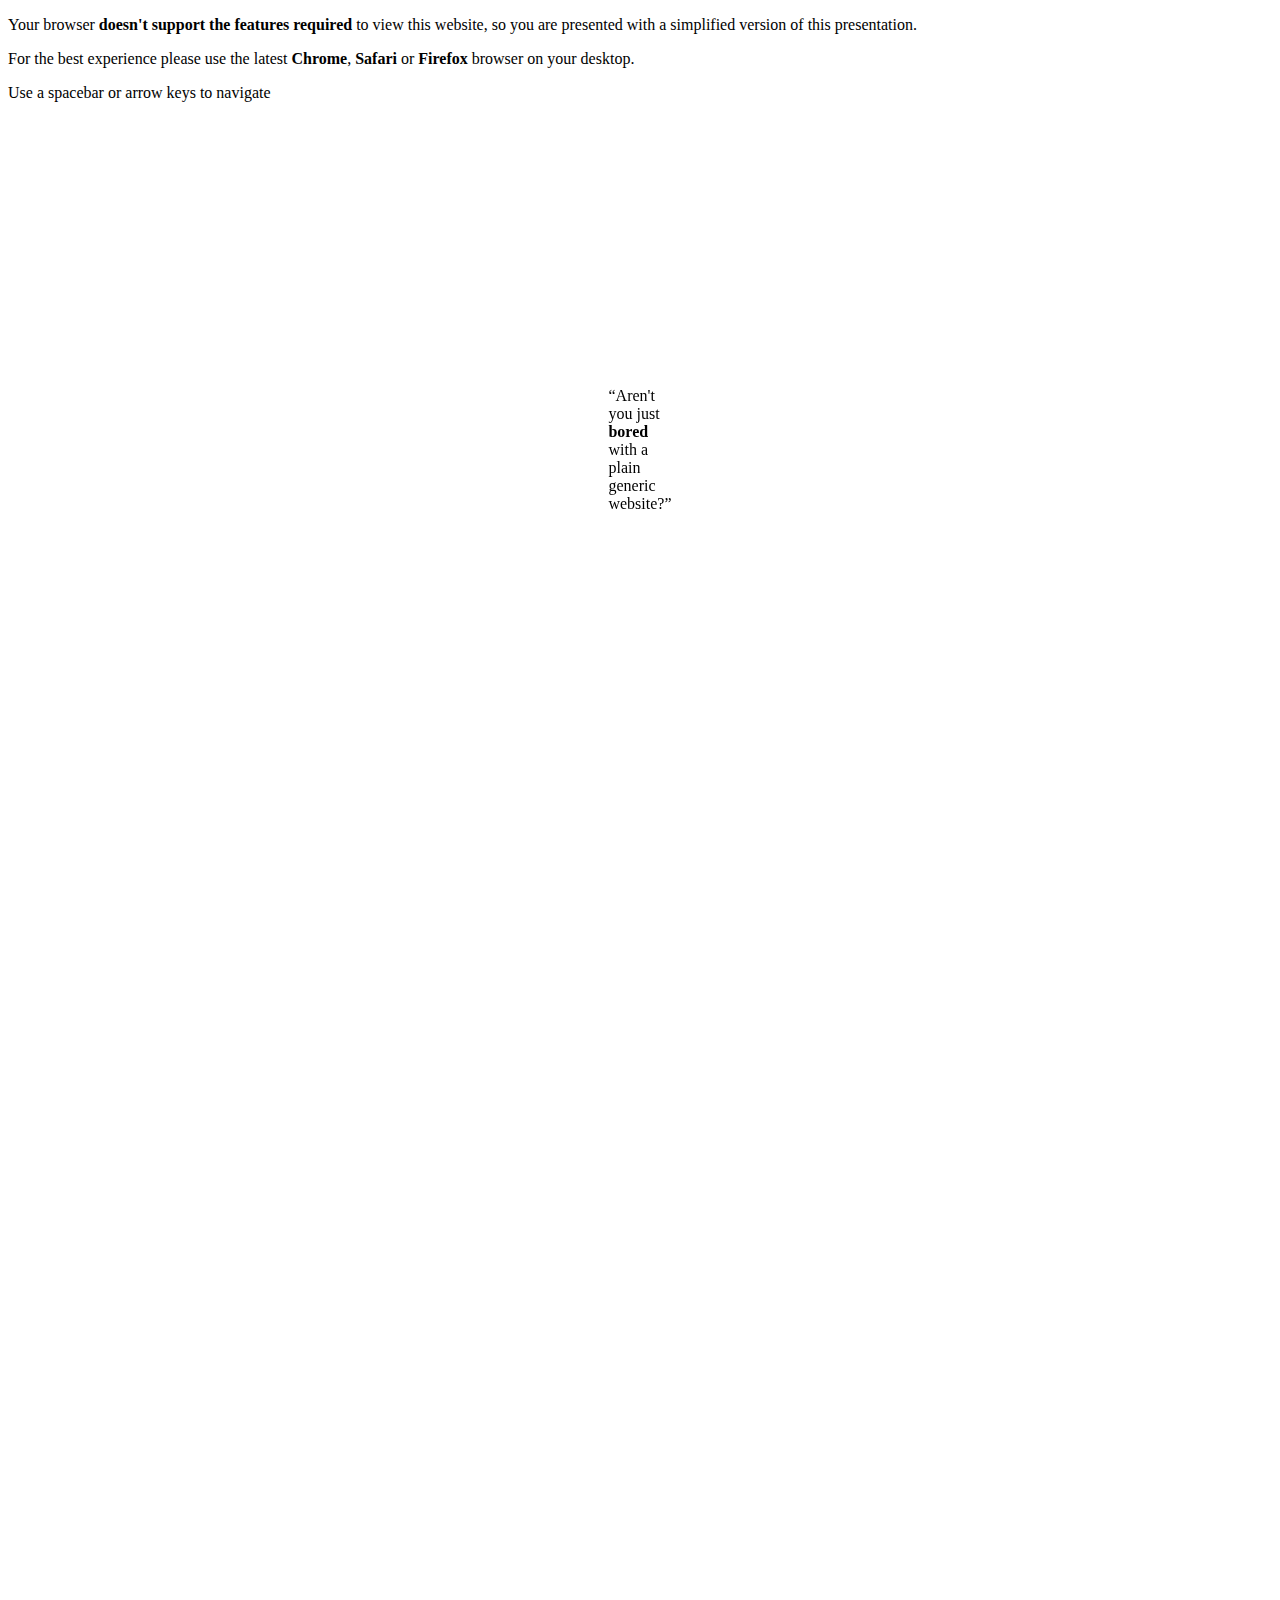
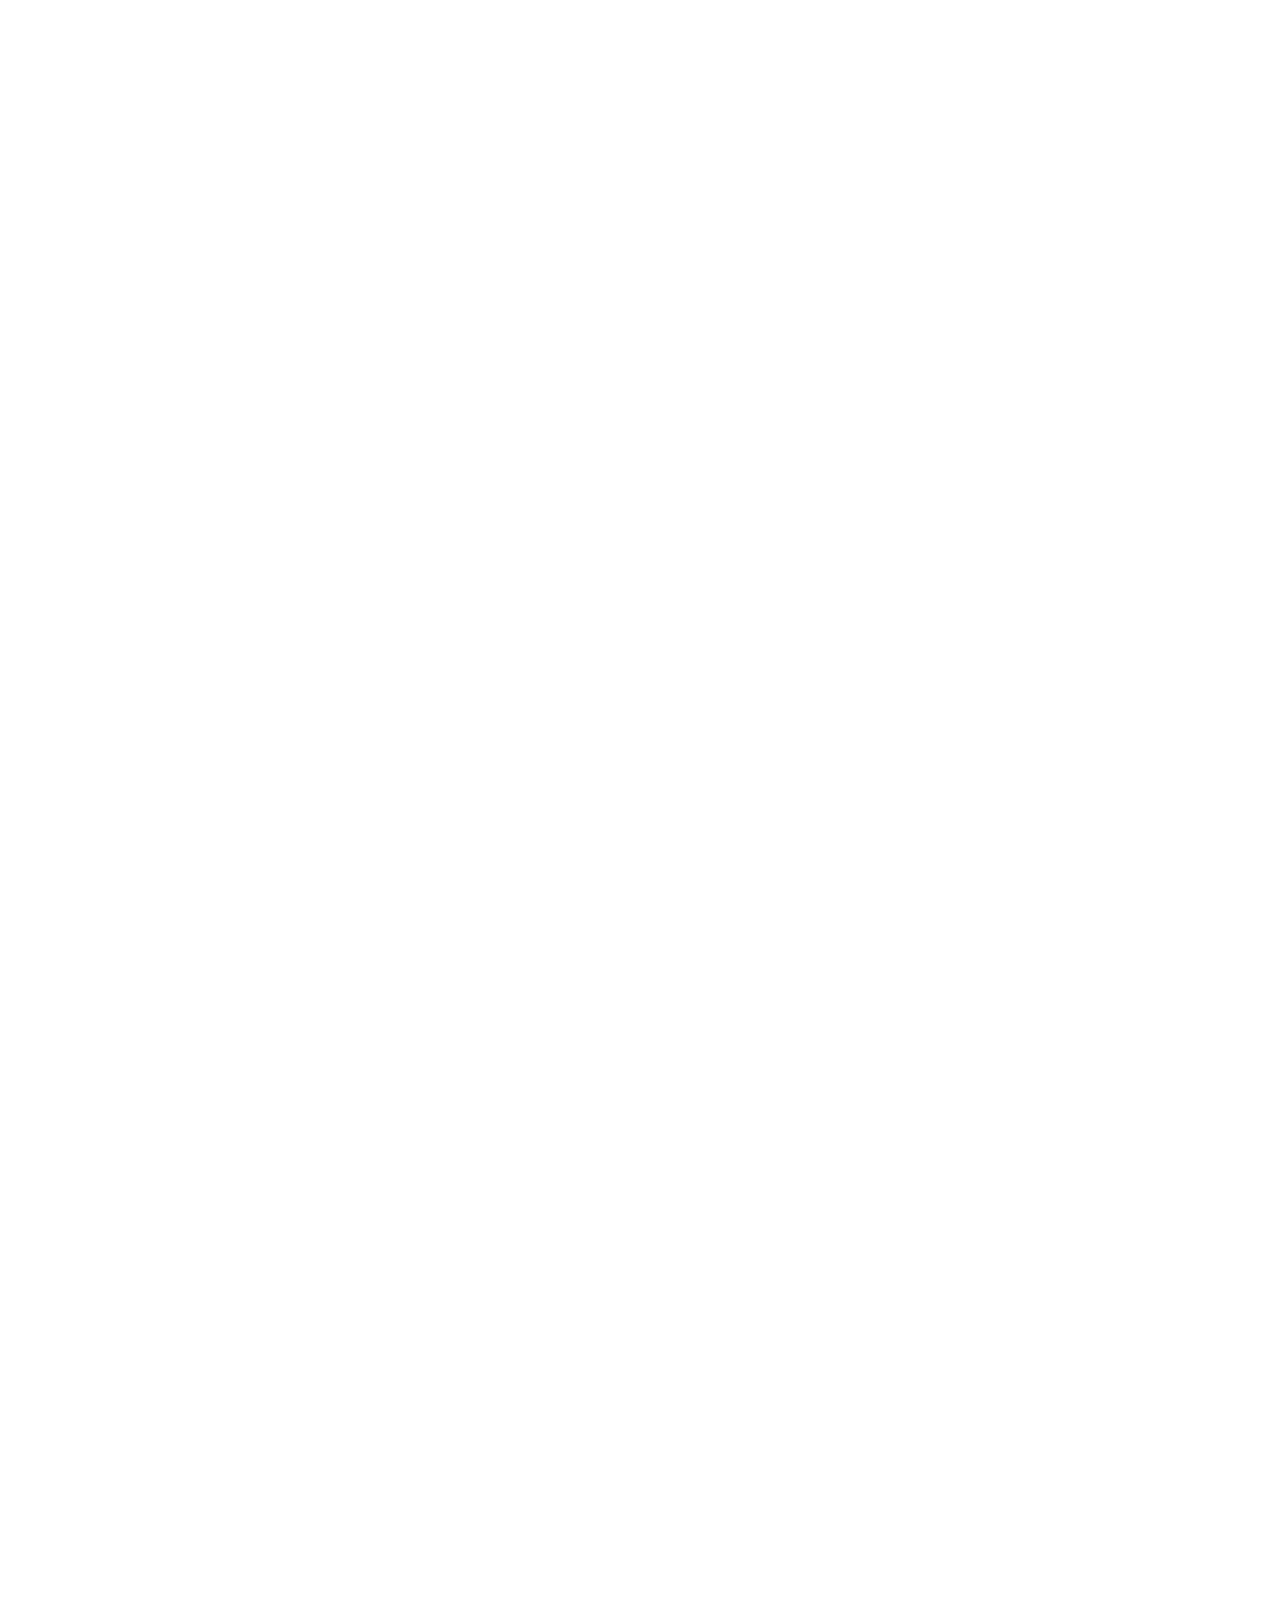
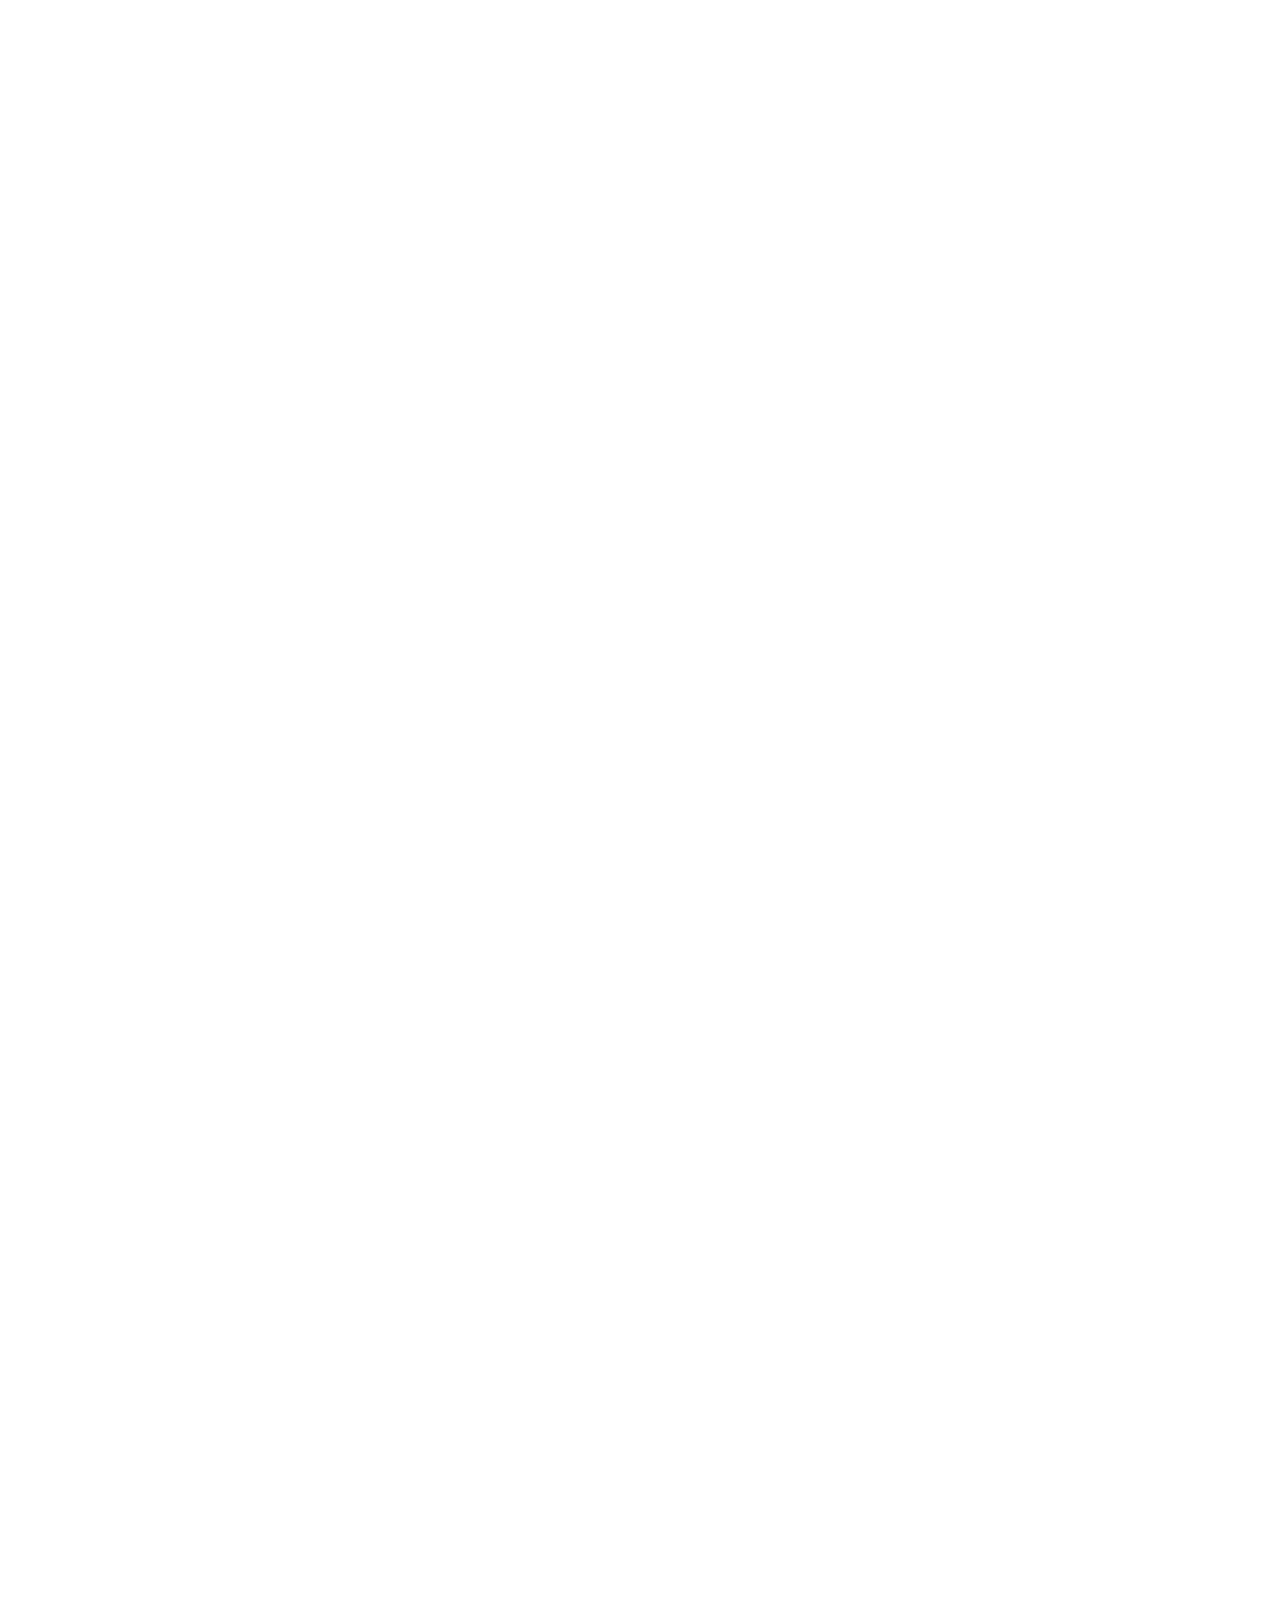
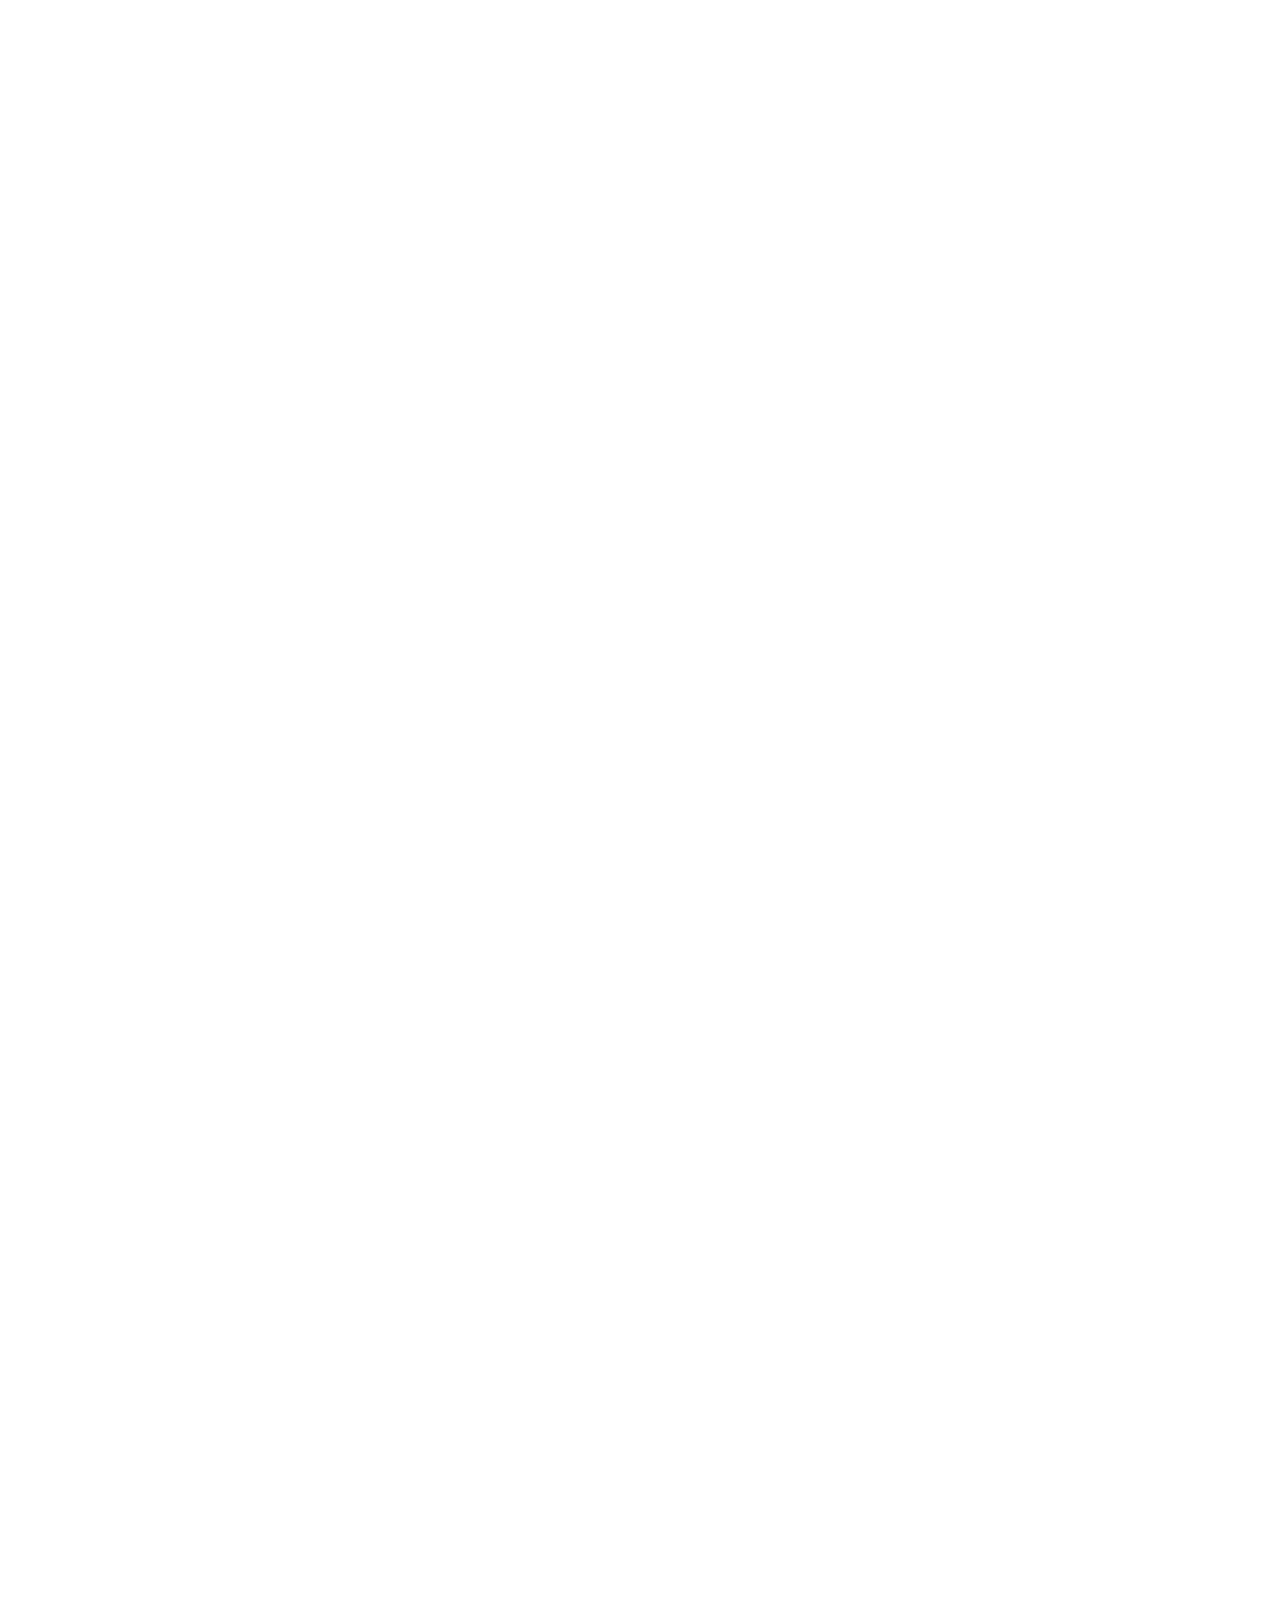
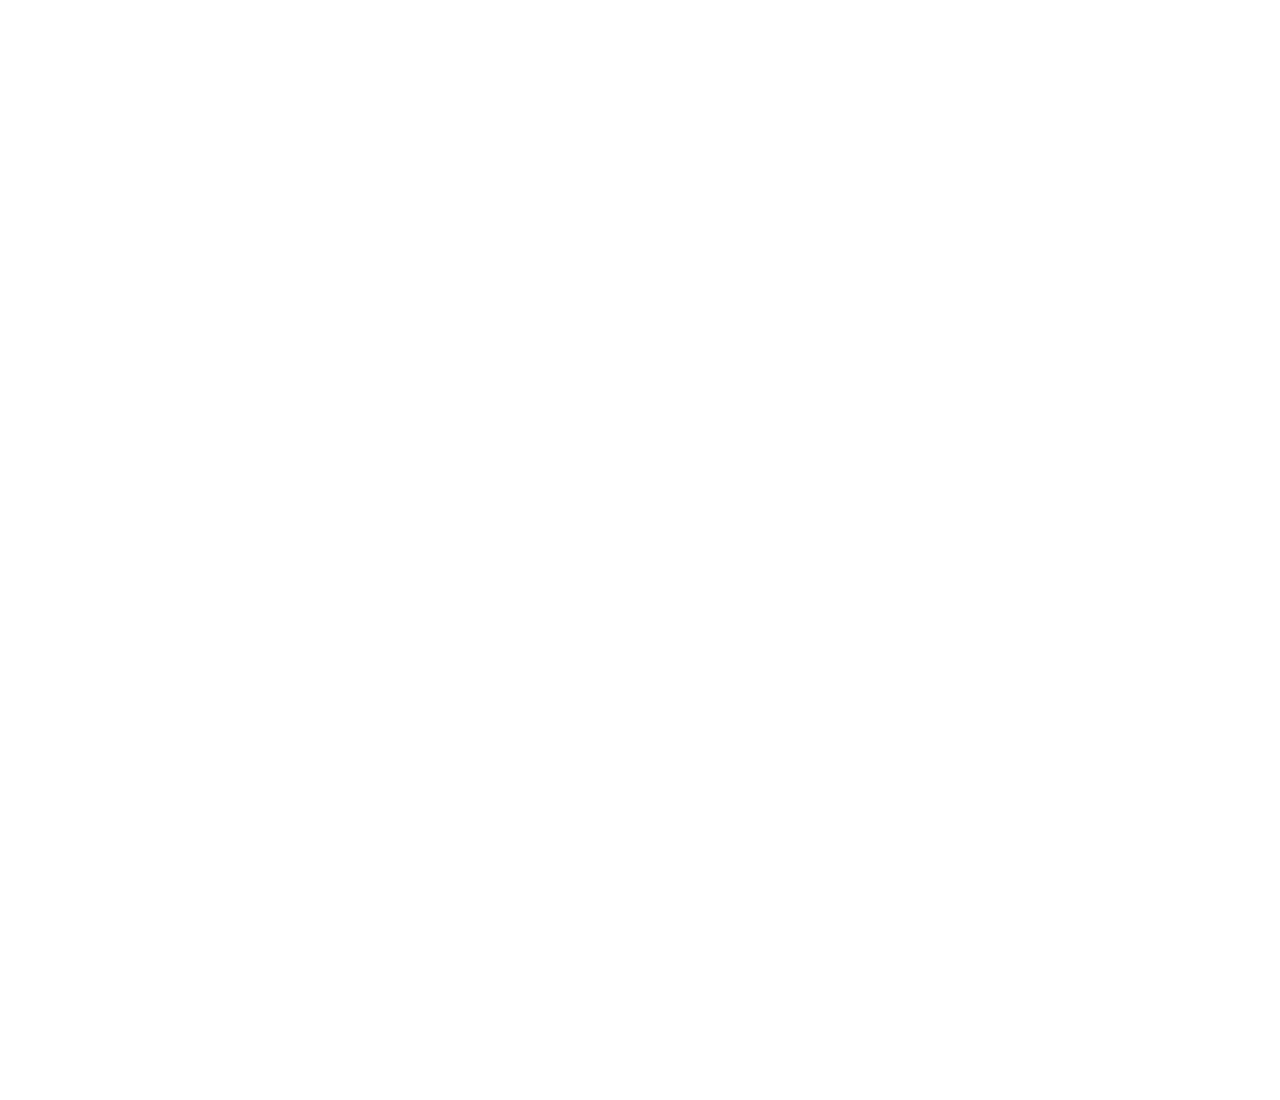
==== index.html @ 138fc19c "Sadly does not work on android." ====
<!doctype html>
<html lang="en">
<head>
    <meta charset="utf-8" />
    <meta name="viewport" content="width=1024" />
    <meta name="apple-mobile-web-app-capable" content="yes" />
    <title>Jason Nathan | Web Developer, Open Source Enthusiast</title>

    <meta name="description" content="I build websites. View this site on your desktop" />
    <meta name="author" content="Jason Nathan" />

    <link href="http://fonts.googleapis.com/css?family=Open+Sans:regular,semibold,italic,italicsemibold|PT+Sans:400,700,400italic,700italic|PT+Serif:400,700,400italic,700italic" rel="stylesheet" />

    <!--

        Impress.js doesn't depend on any external stylesheet. Script adds all styles it needs for
        presentation to work.

        This style below contains styles only for demo presentation. Browse it to see how impress.js
        classes are used to style presentation steps, or how to apply fallback styles, but I don't want
        you to use them directly in your presentation.

        Be creative, build your own. We don't really want all impress.js presentations to look the same,
        do we?

        When creating your own presentation get rid of this file. Start from scratch, it's fun!

    -->
    <link href="css/style.css" rel="stylesheet" />

    <!--<link rel="shortcut icon" href="favicon.png" />-->
    <!--<link rel="apple-touch-icon" href="apple-touch-icon.png" />-->
</head>

<!--

    Body element is used by impress.js to set some useful class names, that will allow you to detect
    the support and state of the presentation in CSS or other scripts.

    First very useful class name is `impress-not-supported`. This class means, that browser doesn't
    support features required by impress.js, so you should apply some fallback styles in your CSS.
    It's not necessary to add it manually on this element. If the script detects that browser is not
    good enough it will add this class, but keeping it in HTML means that users without JavaScript
    will also get fallback styles.

    When impress.js script detects that browser supports all required features, this class name will
    be removed.

    The class name on body element also depends on currently active presentation step. More details about
    it can be found later, when `hint` element is being described.

-->
<body class="impress-not-supported">

<!--
    For example this fallback message is only visible when there is `impress-not-supported` class on body.
-->
<div class="fallback-message">
    <p>Your browser <b>doesn't support the features required</b> to view this website, so you are presented with a simplified version of this presentation.</p>
    <p>For the best experience please use the latest <b>Chrome</b>, <b>Safari</b> or <b>Firefox</b> browser on your desktop.</p>
</div>

<!--

    Now that's the core element used by impress.js.

    That's the wrapper for your presentation steps. In this element all the impress.js magic happens.
    It doesn't have to be a `<div>`. Only `id` is important here as that's how the script find it.

    You probably won't need it now, but there are some configuration options that can be set on this element.

    To change the duration of the transition between slides use `data-transition-duration="2000"` giving it
    a number of ms. It defaults to 1000 (1s).

    You can also control the perspective with `data-perspective="500"` giving it a number of pixels.
    It defaults to 1000. You can set it to 0 if you don't want any 3D effects.
    If you are willing to change this value make sure you understand how CSS perspective works:
    https://developer.mozilla.org/en/CSS/perspective

    But as I said, you won't need it for now, so don't worry - there are some simple but interesing things
    right around the corner of this tag ;)

-->
<div id="impress">

    <!--

        Here is where interesting thing start to happen.

        Each step of the presentation should be an element inside the `#impress` with a class name
        of `step`. These step elements are positioned, rotated and scaled by impress.js, and
        the 'camera' shows them on each step of the presentation.

        Positioning information is passed through data attributes.

        In the example below we only specify x and y position of the step element with `data-x="-1000"`
        and `data-y="-1500` attributes. This means that **the center** of the element (yes, the center)
        will be positioned in point x = -1000px and y = -1500px of the presentation 'canvas'.

        It will not be rotated or scaled.

    -->
    <div id="intro" class="step slide" data-x="-1000" data-y="-1500">
        <q>Aren't you just <b>bored</b> with a plain generic website?</q>
    </div>

    <!--

        The `id` attribute of the step element is used to identify it in the URL, but it's optional.
        If it is not defined, it will get a default value of `step-N` where N is a number of slide.

        So in the example below it'll be `step-2`.

        The hash part of the url when this step is active will be `#/step-2`.

        You can also use `#step-2` in a link, to point directly to this particular step.

        Please note, that while `#/step-2` (with slash) would also work in a link it's not recommended.
        Using classic `id`-based links like `#step-2` makes these links usable also in fallback mode.

    -->
    <div id="exciting" class="step slide" data-x="0" data-y="-1500">
        <q>Maybe you're just looking for something a little more <strong><em style="color:skyblue">exciting</em></strong> to showcase your product or service.</q>
    </div>

    <div id="attention" class="step slide" data-x="1000" data-y="-1500">
        <q>Maybe you are just looking for someone who <strong>listens</strong> and <strong>pays attention</strong> to your <strong><em style="color:skyblue">needs</em></strong></q>
    </div>

    <!--

        This is an example of step element being scaled.

        Again, we use a `data-` attribute, this time it's `data-scale="4"`, so it means that this
        element will be 4 times larger than the others.
        From presentation and transitions point of view it means, that it will have to be scaled
        down (4 times) to make it back to its correct size.

    -->
    <div id="title" class="step" data-x="0" data-y="0" data-scale="3">
        <span class="try" style="color:#444">...your search might be over</span>
        <h1>I am</h1>
        <span class="footnote" style="color:#444">a freelance Web Developer / System Administrator.</span>
    </div>

    <!--

        This element introduces rotation.

        Notation shouldn't be a surprise. We use `data-rotate="90"` attribute, meaning that this
        element should be rotated by 90 degrees clockwise.

    -->
    <div id="i-create-websites" class="step" data-x="850" data-y="3000" data-rotate="90" data-scale="5">
        <p>I create <strong>websites</strong>; <br/>
        from small <a href="http://royedelstein.com" target="_blank">personal</a> sites<br/>
        to huge <strong>social network</strong> styled sites.</p>
    </div>

    <div id="big-ideas" class="step" data-x="3500" data-y="2100" data-rotate="180" data-scale="6">
        <p>I turn your <b>BIG</b> <span class="thoughts">ideas</span>...</p>
    </div>

    <!--

        And now it gets really exciting! We move into third dimension!

        Along with `data-x` and `data-y`, you can define the position on third (Z) axis, with
        `data-z`. In the example below we use `data-z="-3000"` meaning that element should be
        positioned far away from us (by 3000px).

    -->
    <div id="tiny-sites" class="step" data-x="2825" data-y="2325" data-z="-3000" data-rotate="300" data-scale="1">
        <p>...into <b>beautiful</b> responsive pages.</p>
    </div>

    <!--

        This step here doesn't introduce anything new when it comes to data attributes, but you
        should notice in the demo that some words of this text are being animated.
        It's a very basic CSS transition that is applied to the elements when this step element is
        reached.

        At the very beginning of the presentation all step elements are given the class of `future`.
        It means that they haven't been visited yet.

        When the presentation moves to given step `future` is changed to `present` class name.
        That's how animation on this step works - text moves when the step has `present` class.

        Finally when the step is left the `present` class is removed from the element and `past`
        class is added.

        So basically every step element has one of three classes: `future`, `present` and `past`.
        Only one current step has the `present` class.

    -->
    <div id="planning" class="step" data-x="3500" data-y="-850" data-rotate="270" data-scale="6">
        <p>From <em>sketchbook</em> to your <em>browser</em>.</p>

    </div>

    <div id="imagination" class="step" data-x="6700" data-y="-300" data-scale="6">
        <p>Limited only by your <b class="imagination">imagination</b>.</p>
    </div>

    <div id="contact" class="step" data-x="6300" data-y="5000" data-rotate="20" data-scale="4">
        <q>Contact</q>
        <p>Mobile:<a href="tel:+6590220964">+65 90220964</a></p>
        <q>Email:<a href="mailto:jjnathanjr+jasonnathan@gmail.com">jjnathanjr@gmail.com</a></p>
        <p>Skype:<a href="www.skype.com">jason.nathan</a></p>
        <p>Facebook:<a href="www.twitter.com/jason_nathan">jason.nathan</a></p>
        <p>Twitter:<a href="www.facebook.com/jason.nathan">jason_nathan</a></p>
        <small style="font-size:.7em;color:#666">Thanks for watching :) Jason Nathan</small>
    </div>
</div>
<style type="text/css">
    p, span, q, small {text-shadow:1px 1px 2px #fff;}
</style>
<!--

    Hint is not related to impress.js in any way.

    But it can show you how to use impress.js features in creative way.

    When the presentation step is shown (selected) its element gets the class of "active" and the body element
    gets the class based on active step id `impress-on-ID` (where ID is the step's id)... It may not be
    so clear because of all these "ids" in previous sentence, so for example when the first step (the one with
    the id of `bored`) is active, body element gets a class of `impress-on-bored`.

    This class is used by this hint below. Check CSS file to see how it's shown with delayed CSS animation when
    the first step of presentation is visible for a couple of seconds.

    ...

    And when it comes to this piece of JavaScript below ... kids, don't do this at home ;)
    It's just a quick and dirty workaround to get different hint text for touch devices.
    In a real world it should be at least placed in separate JS file ... and the touch content should be
    probably just hidden somewhere in HTML - not hard-coded in the script.

    Just sayin' ;)

-->
<div class="hint">
    <p>Use a spacebar or arrow keys to navigate</p>
</div>
<script>
if ("ontouchstart" in document.documentElement) {
    document.querySelector(".hint").innerHTML = "<p>Tap on the left or right to navigate</p>";
}
</script>

<!--

    Last, but not least.

    To make all described above really work, you need to include impress.js in the page.
    I strongly encourage to minify it first.

    In here I just include full source of the script to make it more readable.

    You also need to call a `impress().init()` function to initialize impress.js presentation.
    And you should do it in the end of your document. Not only because it's a good practice, but also
    because it should be done when the whole document is ready.
    Of course you can wrap it in any kind of "DOM ready" event, but I was too lazy to do so ;)

-->
<script src="js/impress.js"></script>
<script>impress().init();</script>

<!--

    The `impress()` function also gives you access to the API that controls the presentation.

    Just store the result of the call:

        var api = impress();

    and you will get three functions you can call:

        `api.init()` - initializes the presentation,
        `api.next()` - moves to next step of the presentation,
        `api.prev()` - moves to previous step of the presentation,
        `api.goto( idx | id | element, [duration] )` - moves the presentation to the step given by its index number
                id or the DOM element; second parameter can be used to define duration of the transition in ms,
                but it's optional - if not provided default transition duration for the presentation will be used.

    You can also simply call `impress()` again to get the API, so `impress().next()` is also allowed.
    Don't worry, it wont initialize the presentation again.

    For some example uses of this API check the last part of the source of impress.js where the API
    is used in event handlers.

-->

</body>
</html>

<!--

    Now you know more or less everything you need to build your first impress.js presentation, but before
    you start...

    Oh, you've already cloned the code from GitHub?

    You have it open in text editor?

    Stop right there!

    That's not how you create awesome presentations. This is only a code. Implementation of the idea that
    first needs to grow in your mind.

    So if you want to build great presentation take a pencil and piece of paper. And turn off the computer.

    Sketch, draw and write. Brainstorm your ideas on a paper. Try to build a mind-map of what you'd like
    to present. It will get you closer and closer to the layout you'll build later with impress.js.

    Get back to the code only when you have your presentation ready on a paper. It doesn't make sense to do
    it earlier, because you'll only waste your time fighting with positioning of useless points.

    If you think I'm crazy, please put your hands on a book called "Presentation Zen". It's all about
    creating awesome and engaging presentations.

    Think about it. 'Cause impress.js may not help you, if you have nothing interesting to say.

-->

<!--

    Are you still reading this?

    For real?

    I'm impressed! Feel free to let me know that you got that far (I'm @bartaz on Twitter), 'cause I'd like
    to congratulate you personally :)

    But you don't have to do it now. Take my advice and take some time off. Make yourself a cup of coffee, tea,
    or anything you like to drink. And raise a glass for me ;)

    Cheers!

-->
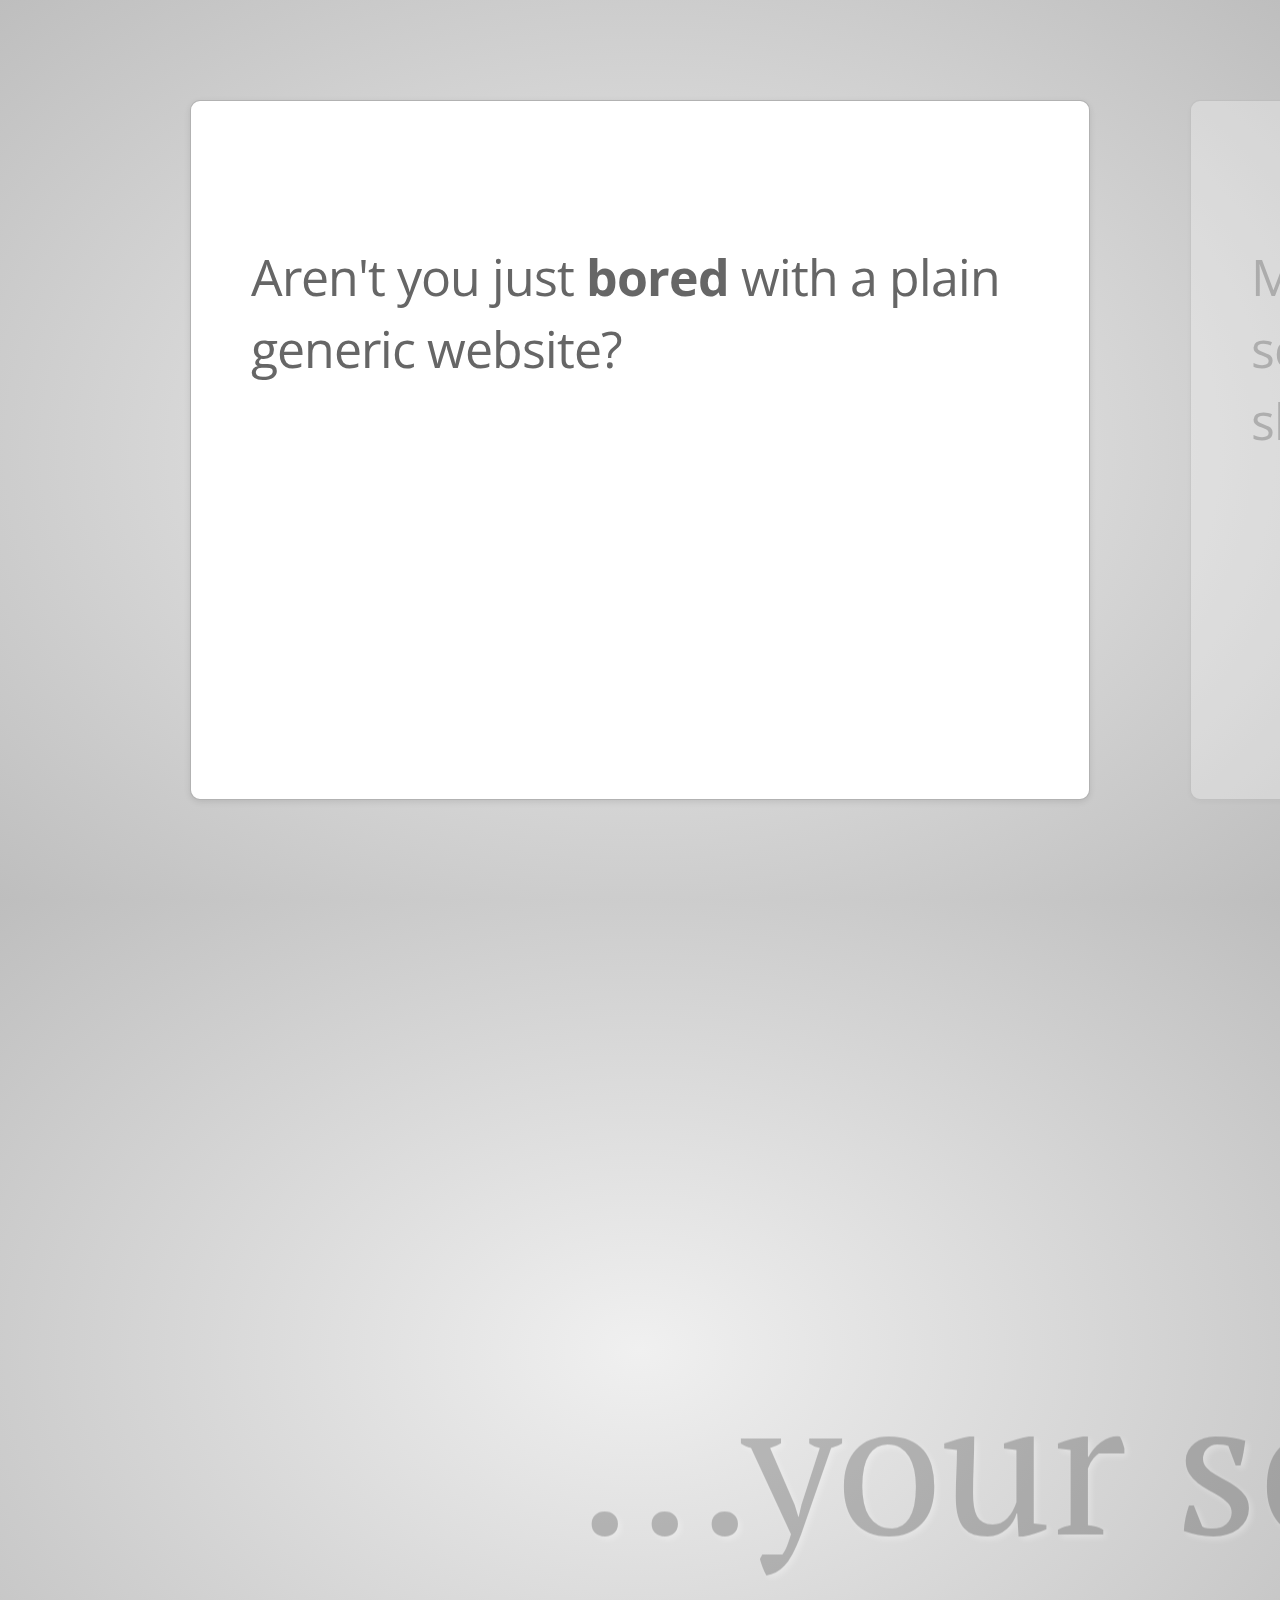
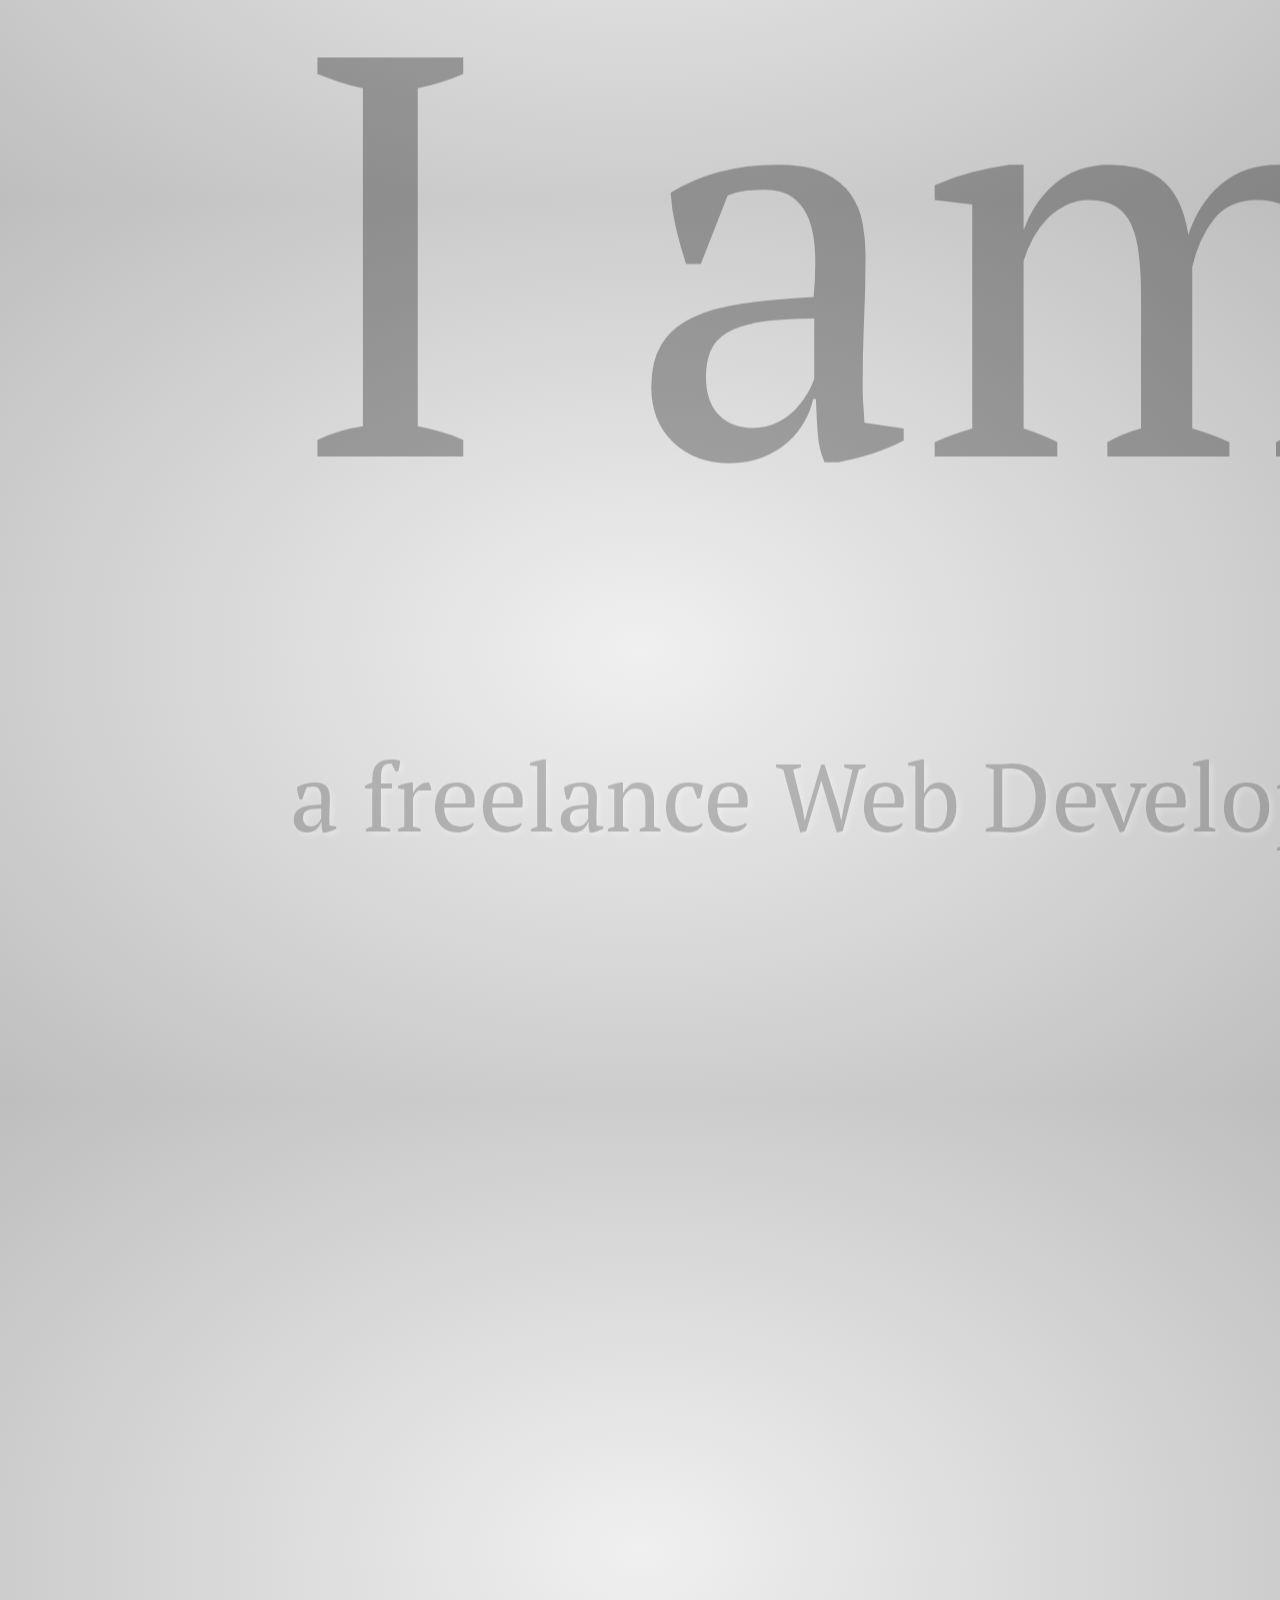
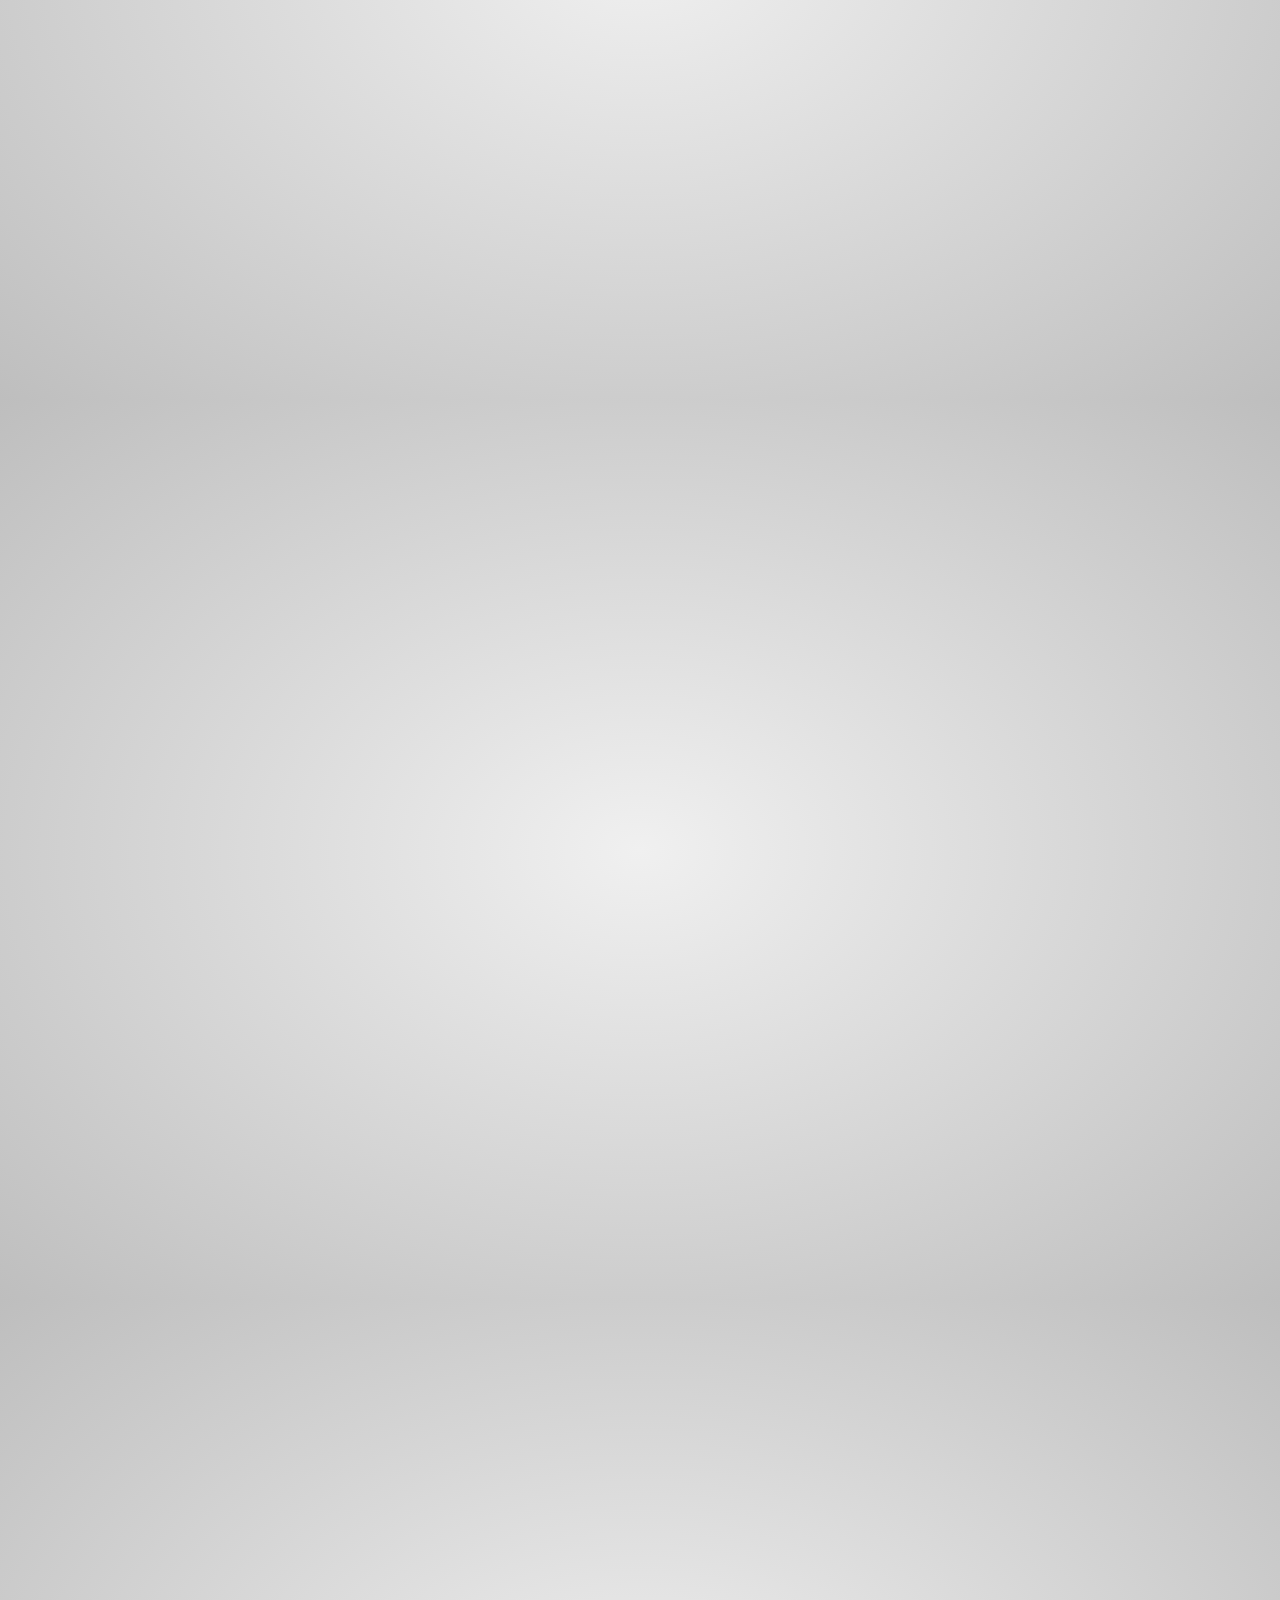
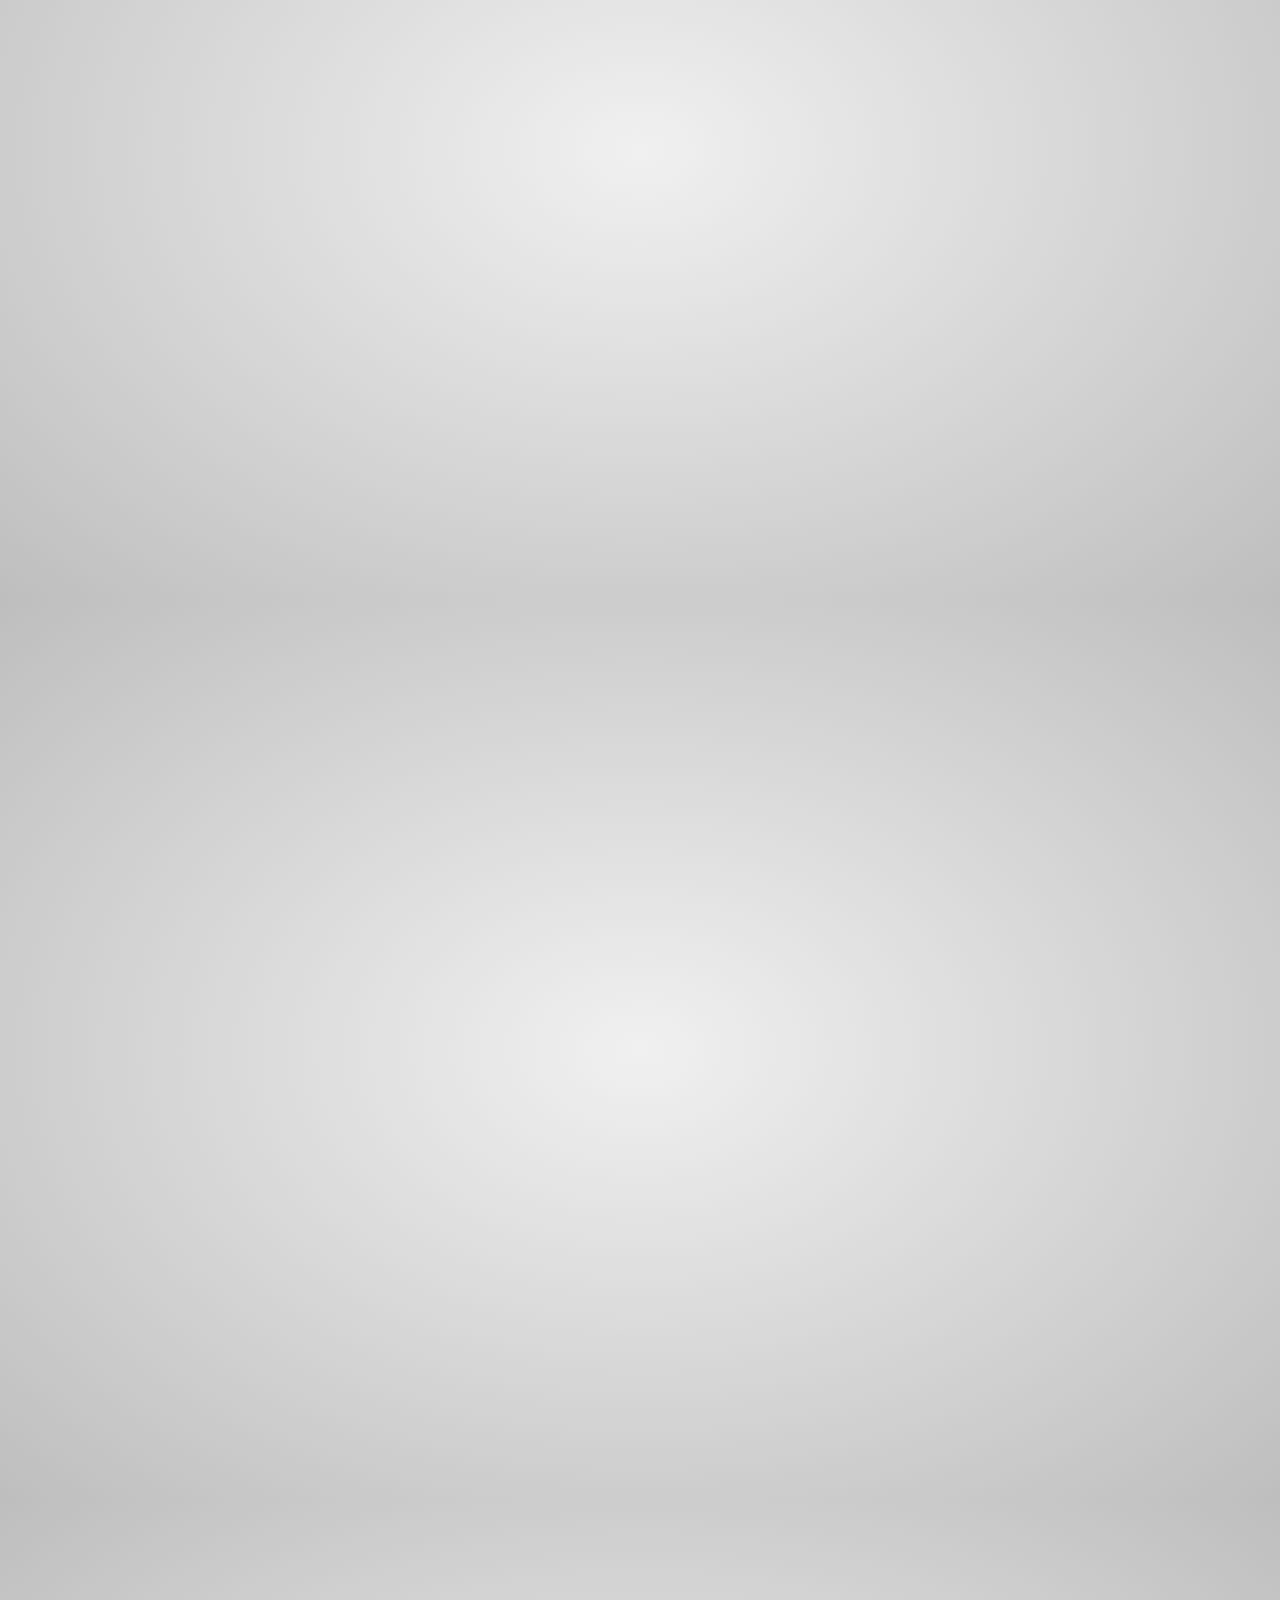
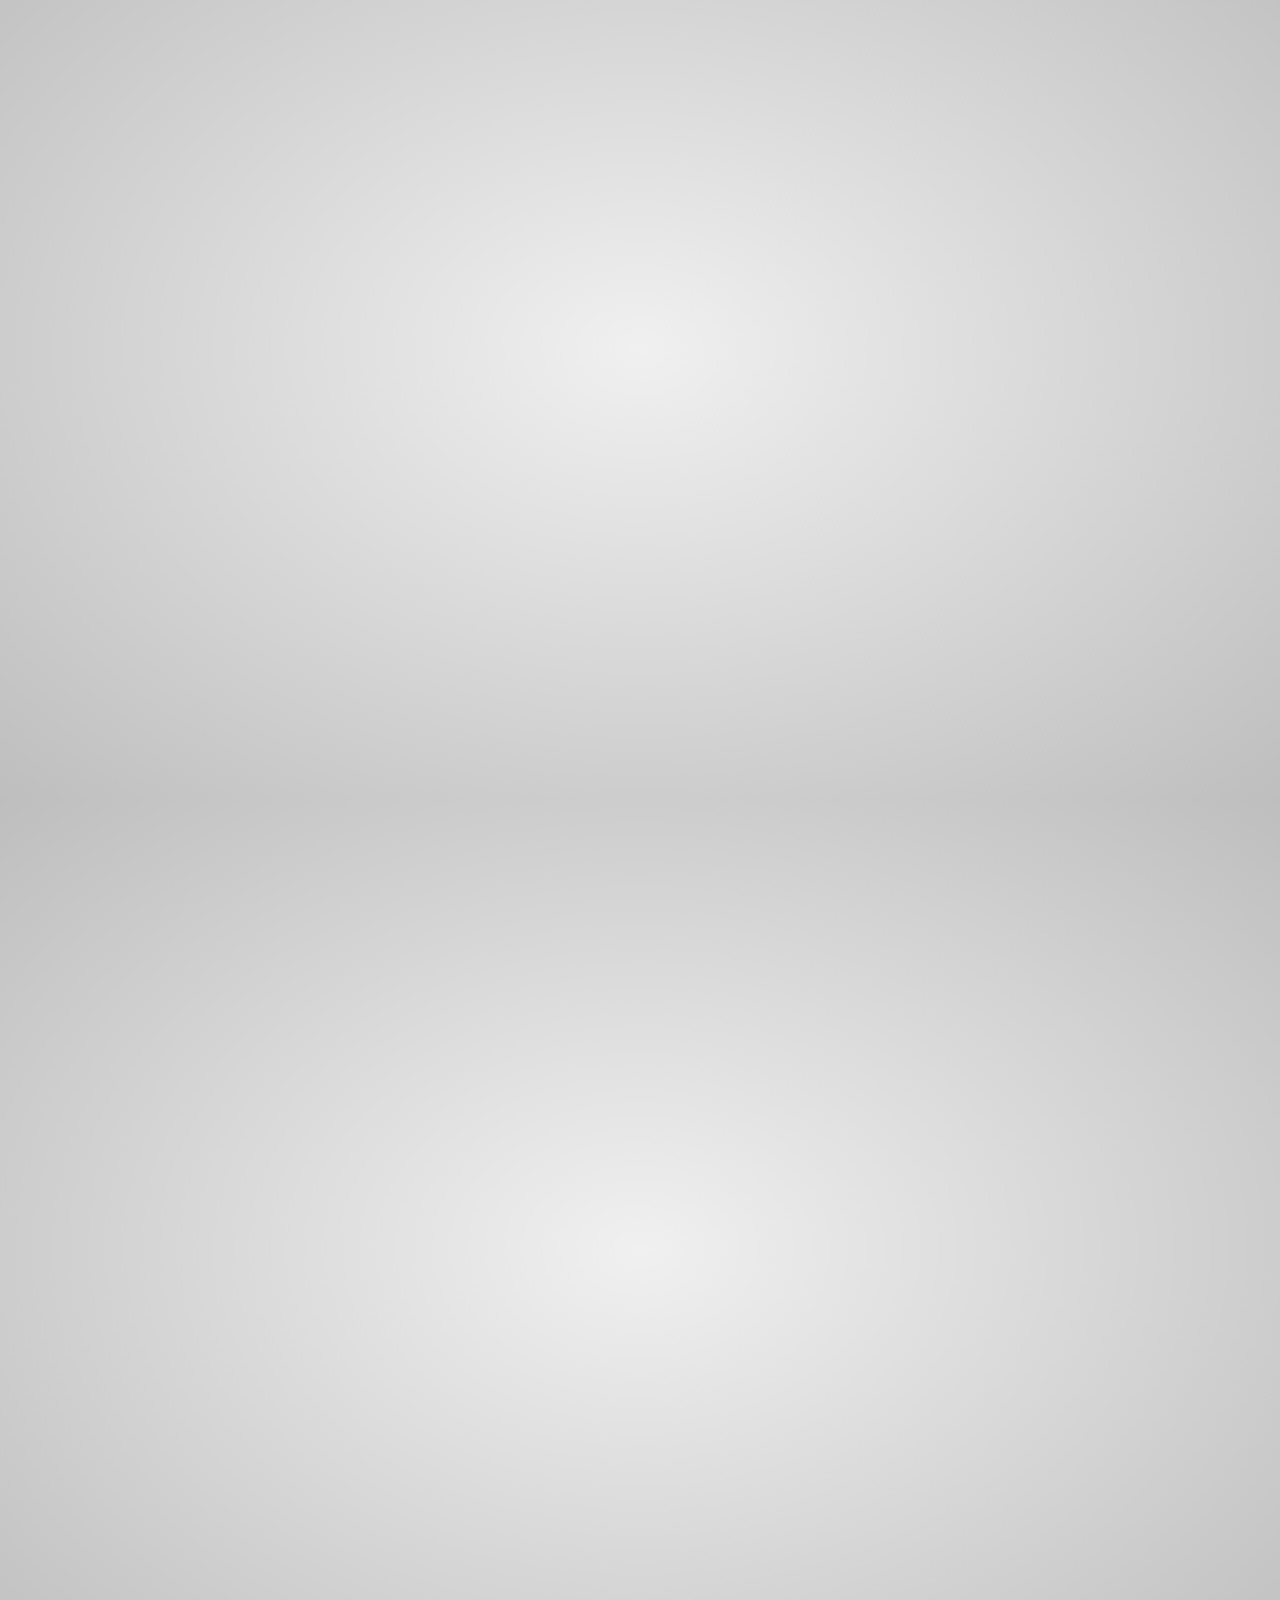
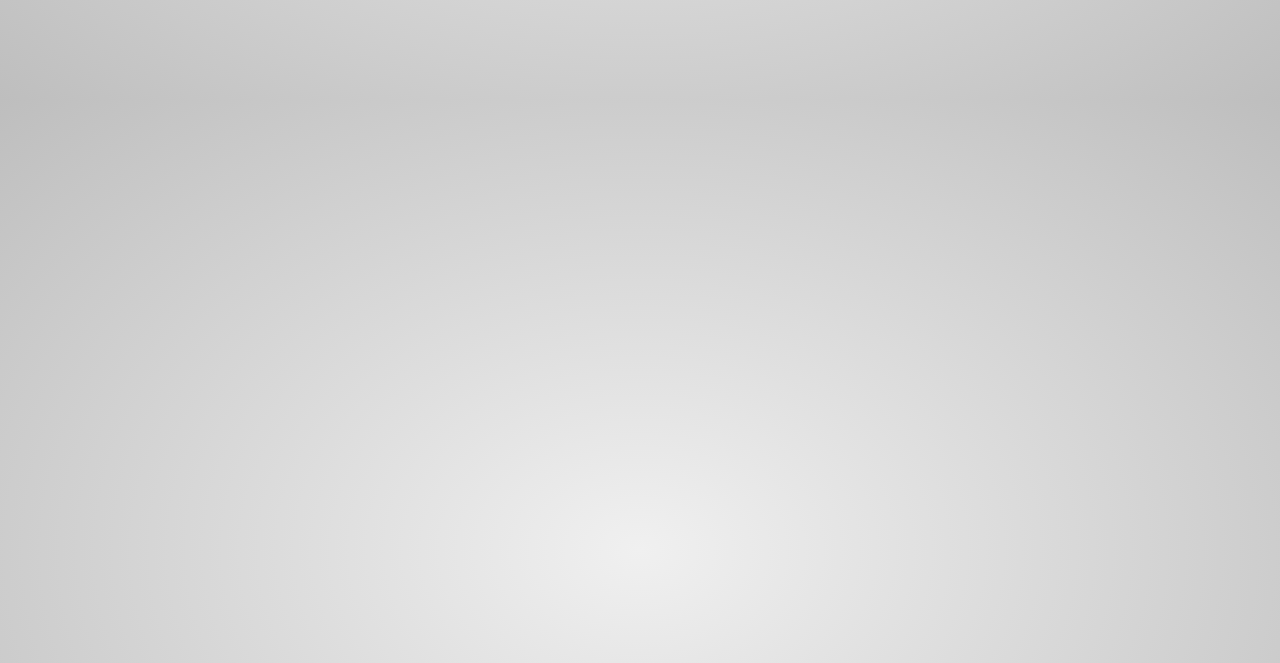
==== commit 49518042: "A few more changes and keywords" ====
--- a/index.html
+++ b/index.html
@@ -1,124 +1,35 @@
 <!doctype html>
 <html lang="en">
 <head>
-    <meta charset="utf-8" />
+    <meta http-equiv="content-type" content="text/html;charset=utf-8">
     <meta name="viewport" content="width=1024" />
     <meta name="apple-mobile-web-app-capable" content="yes" />
-    <title>Jason Nathan | Web Developer, Open Source Enthusiast</title>
+    <title>Jason Nathan | Web Developer, Open Source Enthusiast, Singapore</title>
 
-    <meta name="description" content="I build websites. View this site on your desktop" />
+    <meta name="description" content="I build websites. View this site on your desktop. I write PHP, HTML, CSS, JavaScript & half a dozen other languages" />
     <meta name="author" content="Jason Nathan" />
 
     <link href="http://fonts.googleapis.com/css?family=Open+Sans:regular,semibold,italic,italicsemibold|PT+Sans:400,700,400italic,700italic|PT+Serif:400,700,400italic,700italic" rel="stylesheet" />
-
-    <!--
-
-        Impress.js doesn't depend on any external stylesheet. Script adds all styles it needs for
-        presentation to work.
-
-        This style below contains styles only for demo presentation. Browse it to see how impress.js
-        classes are used to style presentation steps, or how to apply fallback styles, but I don't want
-        you to use them directly in your presentation.
-
-        Be creative, build your own. We don't really want all impress.js presentations to look the same,
-        do we?
-
-        When creating your own presentation get rid of this file. Start from scratch, it's fun!
-
-    -->
     <link href="css/style.css" rel="stylesheet" />
 
     <!--<link rel="shortcut icon" href="favicon.png" />-->
     <!--<link rel="apple-touch-icon" href="apple-touch-icon.png" />-->
 </head>
 
-<!--
-
-    Body element is used by impress.js to set some useful class names, that will allow you to detect
-    the support and state of the presentation in CSS or other scripts.
-
-    First very useful class name is `impress-not-supported`. This class means, that browser doesn't
-    support features required by impress.js, so you should apply some fallback styles in your CSS.
-    It's not necessary to add it manually on this element. If the script detects that browser is not
-    good enough it will add this class, but keeping it in HTML means that users without JavaScript
-    will also get fallback styles.
-
-    When impress.js script detects that browser supports all required features, this class name will
-    be removed.
-
-    The class name on body element also depends on currently active presentation step. More details about
-    it can be found later, when `hint` element is being described.
-
--->
 <body class="impress-not-supported">
 
-<!--
-    For example this fallback message is only visible when there is `impress-not-supported` class on body.
--->
 <div class="fallback-message">
-    <p>Your browser <b>doesn't support the features required</b> to view this website, so you are presented with a simplified version of this presentation.</p>
+    <p>Your browser <b>doesn't support the features required</b> to view this website properly, so you are presented with a simplified version of this presentation.</p>
     <p>For the best experience please use the latest <b>Chrome</b>, <b>Safari</b> or <b>Firefox</b> browser on your desktop.</p>
 </div>
 
-<!--
 
-    Now that's the core element used by impress.js.
-
-    That's the wrapper for your presentation steps. In this element all the impress.js magic happens.
-    It doesn't have to be a `<div>`. Only `id` is important here as that's how the script find it.
-
-    You probably won't need it now, but there are some configuration options that can be set on this element.
-
-    To change the duration of the transition between slides use `data-transition-duration="2000"` giving it
-    a number of ms. It defaults to 1000 (1s).
-
-    You can also control the perspective with `data-perspective="500"` giving it a number of pixels.
-    It defaults to 1000. You can set it to 0 if you don't want any 3D effects.
-    If you are willing to change this value make sure you understand how CSS perspective works:
-    https://developer.mozilla.org/en/CSS/perspective
-
-    But as I said, you won't need it for now, so don't worry - there are some simple but interesing things
-    right around the corner of this tag ;)
-
--->
 <div id="impress">
 
-    <!--
-
-        Here is where interesting thing start to happen.
-
-        Each step of the presentation should be an element inside the `#impress` with a class name
-        of `step`. These step elements are positioned, rotated and scaled by impress.js, and
-        the 'camera' shows them on each step of the presentation.
-
-        Positioning information is passed through data attributes.
-
-        In the example below we only specify x and y position of the step element with `data-x="-1000"`
-        and `data-y="-1500` attributes. This means that **the center** of the element (yes, the center)
-        will be positioned in point x = -1000px and y = -1500px of the presentation 'canvas'.
-
-        It will not be rotated or scaled.
-
-    -->
     <div id="intro" class="step slide" data-x="-1000" data-y="-1500">
         <q>Aren't you just <b>bored</b> with a plain generic website?</q>
     </div>
 
-    <!--
-
-        The `id` attribute of the step element is used to identify it in the URL, but it's optional.
-        If it is not defined, it will get a default value of `step-N` where N is a number of slide.
-
-        So in the example below it'll be `step-2`.
-
-        The hash part of the url when this step is active will be `#/step-2`.
-
-        You can also use `#step-2` in a link, to point directly to this particular step.
-
-        Please note, that while `#/step-2` (with slash) would also work in a link it's not recommended.
-        Using classic `id`-based links like `#step-2` makes these links usable also in fallback mode.
-
-    -->
     <div id="exciting" class="step slide" data-x="0" data-y="-1500">
         <q>Maybe you're just looking for something a little more <strong><em style="color:skyblue">exciting</em></strong> to showcase your product or service.</q>
     </div>
@@ -127,30 +38,12 @@
         <q>Maybe you are just looking for someone who <strong>listens</strong> and <strong>pays attention</strong> to your <strong><em style="color:skyblue">needs</em></strong></q>
     </div>
 
-    <!--
-
-        This is an example of step element being scaled.
-
-        Again, we use a `data-` attribute, this time it's `data-scale="4"`, so it means that this
-        element will be 4 times larger than the others.
-        From presentation and transitions point of view it means, that it will have to be scaled
-        down (4 times) to make it back to its correct size.
-
-    -->
     <div id="title" class="step" data-x="0" data-y="0" data-scale="3">
         <span class="try" style="color:#444">...your search might be over</span>
         <h1>I am</h1>
         <span class="footnote" style="color:#444">a freelance Web Developer / System Administrator.</span>
     </div>
 
-    <!--
-
-        This element introduces rotation.
-
-        Notation shouldn't be a surprise. We use `data-rotate="90"` attribute, meaning that this
-        element should be rotated by 90 degrees clockwise.
-
-    -->
     <div id="i-create-websites" class="step" data-x="850" data-y="3000" data-rotate="90" data-scale="5">
         <p>I create <strong>websites</strong>; <br/>
         from small <a href="http://royedelstein.com" target="_blank">personal</a> sites<br/>
@@ -161,39 +54,10 @@
         <p>I turn your <b>BIG</b> <span class="thoughts">ideas</span>...</p>
     </div>
 
-    <!--
-
-        And now it gets really exciting! We move into third dimension!
-
-        Along with `data-x` and `data-y`, you can define the position on third (Z) axis, with
-        `data-z`. In the example below we use `data-z="-3000"` meaning that element should be
-        positioned far away from us (by 3000px).
-
-    -->
     <div id="tiny-sites" class="step" data-x="2825" data-y="2325" data-z="-3000" data-rotate="300" data-scale="1">
         <p>...into <b>beautiful</b> responsive pages.</p>
     </div>
 
-    <!--
-
-        This step here doesn't introduce anything new when it comes to data attributes, but you
-        should notice in the demo that some words of this text are being animated.
-        It's a very basic CSS transition that is applied to the elements when this step element is
-        reached.
-
-        At the very beginning of the presentation all step elements are given the class of `future`.
-        It means that they haven't been visited yet.
-
-        When the presentation moves to given step `future` is changed to `present` class name.
-        That's how animation on this step works - text moves when the step has `present` class.
-
-        Finally when the step is left the `present` class is removed from the element and `past`
-        class is added.
-
-        So basically every step element has one of three classes: `future`, `present` and `past`.
-        Only one current step has the `present` class.
-
-    -->
     <div id="planning" class="step" data-x="3500" data-y="-850" data-rotate="270" data-scale="6">
         <p>From <em>sketchbook</em> to your <em>browser</em>.</p>
 
@@ -213,33 +77,6 @@
         <small style="font-size:.7em;color:#666">Thanks for watching :) Jason Nathan</small>
     </div>
 </div>
-<style type="text/css">
-    p, span, q, small {text-shadow:1px 1px 2px #fff;}
-</style>
-<!--
-
-    Hint is not related to impress.js in any way.
-
-    But it can show you how to use impress.js features in creative way.
-
-    When the presentation step is shown (selected) its element gets the class of "active" and the body element
-    gets the class based on active step id `impress-on-ID` (where ID is the step's id)... It may not be
-    so clear because of all these "ids" in previous sentence, so for example when the first step (the one with
-    the id of `bored`) is active, body element gets a class of `impress-on-bored`.
-
-    This class is used by this hint below. Check CSS file to see how it's shown with delayed CSS animation when
-    the first step of presentation is visible for a couple of seconds.
-
-    ...
-
-    And when it comes to this piece of JavaScript below ... kids, don't do this at home ;)
-    It's just a quick and dirty workaround to get different hint text for touch devices.
-    In a real world it should be at least placed in separate JS file ... and the touch content should be
-    probably just hidden somewhere in HTML - not hard-coded in the script.
-
-    Just sayin' ;)
-
--->
 <div class="hint">
     <p>Use a spacebar or arrow keys to navigate</p>
 </div>
@@ -249,93 +86,8 @@
 }
 </script>
 
-<!--
-
-    Last, but not least.
-
-    To make all described above really work, you need to include impress.js in the page.
-    I strongly encourage to minify it first.
-
-    In here I just include full source of the script to make it more readable.
-
-    You also need to call a `impress().init()` function to initialize impress.js presentation.
-    And you should do it in the end of your document. Not only because it's a good practice, but also
-    because it should be done when the whole document is ready.
-    Of course you can wrap it in any kind of "DOM ready" event, but I was too lazy to do so ;)
-
--->
 <script src="js/impress.js"></script>
 <script>impress().init();</script>
 
-<!--
-
-    The `impress()` function also gives you access to the API that controls the presentation.
-
-    Just store the result of the call:
-
-        var api = impress();
-
-    and you will get three functions you can call:
-
-        `api.init()` - initializes the presentation,
-        `api.next()` - moves to next step of the presentation,
-        `api.prev()` - moves to previous step of the presentation,
-        `api.goto( idx | id | element, [duration] )` - moves the presentation to the step given by its index number
-                id or the DOM element; second parameter can be used to define duration of the transition in ms,
-                but it's optional - if not provided default transition duration for the presentation will be used.
-
-    You can also simply call `impress()` again to get the API, so `impress().next()` is also allowed.
-    Don't worry, it wont initialize the presentation again.
-
-    For some example uses of this API check the last part of the source of impress.js where the API
-    is used in event handlers.
-
--->
-
 </body>
 </html>
-
-<!--
-
-    Now you know more or less everything you need to build your first impress.js presentation, but before
-    you start...
-
-    Oh, you've already cloned the code from GitHub?
-
-    You have it open in text editor?
-
-    Stop right there!
-
-    That's not how you create awesome presentations. This is only a code. Implementation of the idea that
-    first needs to grow in your mind.
-
-    So if you want to build great presentation take a pencil and piece of paper. And turn off the computer.
-
-    Sketch, draw and write. Brainstorm your ideas on a paper. Try to build a mind-map of what you'd like
-    to present. It will get you closer and closer to the layout you'll build later with impress.js.
-
-    Get back to the code only when you have your presentation ready on a paper. It doesn't make sense to do
-    it earlier, because you'll only waste your time fighting with positioning of useless points.
-
-    If you think I'm crazy, please put your hands on a book called "Presentation Zen". It's all about
-    creating awesome and engaging presentations.
-
-    Think about it. 'Cause impress.js may not help you, if you have nothing interesting to say.
-
--->
-
-<!--
-
-    Are you still reading this?
-
-    For real?
-
-    I'm impressed! Feel free to let me know that you got that far (I'm @bartaz on Twitter), 'cause I'd like
-    to congratulate you personally :)
-
-    But you don't have to do it now. Take my advice and take some time off. Make yourself a cup of coffee, tea,
-    or anything you like to drink. And raise a glass for me ;)
-
-    Cheers!
-
--->--- a/css/style.css
+++ b/css/style.css
@@ -0,0 +1,72 @@
+html, body, div, span, applet, object, iframe,
+h1, h2, h3, h4, h5, h6, p, blockquote, pre,
+a, abbr, acronym, address, big, cite, code,
+del, dfn, em, img, ins, kbd, q, s, samp,
+small, strike, strong, sub, sup, tt, var,
+b, u, i, center,
+dl, dt, dd, ol, ul, li,
+fieldset, form, label, legend,
+table, caption, tbody, tfoot, thead, tr, th, td,
+article, aside, canvas, details, embed,
+figure, figcaption, footer, header, hgroup,
+menu, nav, output, ruby, section, summary,
+time, mark, audio, video{margin:0;padding:0;border:0;font-size:100%;font:inherit;vertical-align:baseline;}
+article, aside, details, figcaption, figure,
+footer, header, hgroup, menu, nav, section{display:block;}
+body{line-height:1;}
+ol, ul{list-style:none;}
+blockquote, q{quotes:none;}
+blockquote:before, blockquote:after,
+q:before, q:after{content:'';content:none;}
+table{border-collapse:collapse;border-spacing:0;}
+body{font-family:'PT Sans', sans-serif;min-height:740px;background:rgb(215, 215, 215);background:-webkit-gradient(radial, 50% 50%, 0, 50% 50%, 500, from(rgb(240, 240, 240)), to(rgb(190, 190, 190)));background:-webkit-radial-gradient(rgb(240, 240, 240), rgb(190, 190, 190));background:-moz-radial-gradient(rgb(240, 240, 240), rgb(190, 190, 190));background:-ms-radial-gradient(rgb(240, 240, 240), rgb(190, 190, 190));background:-o-radial-gradient(rgb(240, 240, 240), rgb(190, 190, 190));background:radial-gradient(rgb(240, 240, 240), rgb(190, 190, 190));}
+b, strong{font-weight:bold}
+i, em{font-style:italic}
+a{color:inherit;text-decoration:none;padding:0 0.1em;background:rgba(255,255,255,0.5);text-shadow:-1px -1px 2px rgba(100,100,100,0.9);border-radius:0.2em;-webkit-transition:0.5s;-moz-transition:0.5s;-ms-transition:0.5s;-o-transition:0.5s;transition:0.5s;}
+a:hover,
+a:focus{background:rgba(255,255,255,1);text-shadow:-1px -1px 2px rgba(100,100,100,0.5);}
+.fallback-message{font-family:sans-serif;line-height:1.3;width:780px;padding:10px 10px 0;margin:20px auto;border:1px solid #E4C652;border-radius:10px;background:#EEDC94;}
+.fallback-message p{margin-bottom:10px;}
+.impress-supported .fallback-message{display:none;}
+.step{position:relative;width:900px;padding:40px;margin:20px auto;-webkit-box-sizing:border-box;-moz-box-sizing:border-box;-ms-box-sizing:border-box;-o-box-sizing:border-box;box-sizing:border-box;font-family:'PT Serif', georgia, serif;font-size:48px;line-height:1.5;}
+.impress-enabled .step{margin:0;opacity:0.3;-webkit-transition:opacity 1s;-moz-transition:opacity 1s;-ms-transition:opacity 1s;-o-transition:opacity 1s;transition:opacity 1s;}
+.impress-enabled .step.active{opacity:1}
+.slide{display:block;width:900px;height:700px;padding:40px 60px;background-color:white;border:1px solid rgba(0, 0, 0, .3);border-radius:10px;box-shadow:0 2px 6px rgba(0, 0, 0, .1);color:rgb(102, 102, 102);text-shadow:0 2px 2px rgba(0, 0, 0, .1);font-family:'Open Sans', Arial, sans-serif;font-size:30px;line-height:36px;letter-spacing:-1px;}
+.slide q{display:block;font-size:50px;line-height:72px;margin-top:100px;}
+.slide q strong{white-space:nowrap;}
+#title{padding:0;}
+#title .try{font-size:64px;position:absolute;top:-0.5em;left:1.5em;-webkit-transform:translateZ(20px);-moz-transform:translateZ(20px);-ms-transform:translateZ(20px);-o-transform:translateZ(20px);transform:translateZ(20px);}
+#title h1{font-size:190px;-webkit-transform:translateZ(50px);-moz-transform:translateZ(50px);-ms-transform:translateZ(50px);-o-transform:translateZ(50px);transform:translateZ(50px);}
+#title .footnote{font-size:32px;}
+#big{width:600px;text-align:center;font-size:60px;line-height:1;}
+#big b{display:block;font-size:250px;line-height:250px;}
+#big .thoughts{font-size:90px;line-height:150px;}
+#tiny{width:500px;text-align:center;}
+#ing{width:500px}
+#ing b{display:inline-block;-webkit-transition:0.5s;-moz-transition:0.5s;-ms-transition:0.5s;-o-transition:0.5s;transition:0.5s;}
+#ing.present .positioning{-webkit-transform:translateY(-10px);-moz-transform:translateY(-10px);-ms-transform:translateY(-10px);-o-transform:translateY(-10px);transform:translateY(-10px);}
+#ing.present .rotating{-webkit-transform:rotate(-10deg);-moz-transform:rotate(-10deg);-ms-transform:rotate(-10deg);-o-transform:rotate(-10deg);transform:rotate(-10deg);-webkit-transition-delay:0.25s;-moz-transition-delay:0.25s;-ms-transition-delay:0.25s;-o-transition-delay:0.25s;transition-delay:0.25s;}
+#ing.present .scaling{-webkit-transform:scale(0.7);-moz-transform:scale(0.7);-ms-transform:scale(0.7);-o-transform:scale(0.7);transform:scale(0.7);-webkit-transition-delay:0.5s;-moz-transition-delay:0.5s;-ms-transition-delay:0.5s;-o-transition-delay:0.5s;transition-delay:0.5s;}
+#imagination{width:600px;}
+#imagination .imagination{font-size:78px;}
+#source{width:700px;padding-bottom:300px;background-image:url([data-uri]);background-position:bottom right;background-repeat:no-repeat;}
+#source q{font-size:60px;}
+#its-in-3d p{-webkit-transform-style:preserve-3d;-moz-transform-style:preserve-3d;-ms-transform-style:preserve-3d;-o-transform-style:preserve-3d;transform-style:preserve-3d;}
+#its-in-3d span,
+#its-in-3d b{display:inline-block;-webkit-transform:translateZ(40px);-moz-transform:translateZ(40px);-ms-transform:translateZ(40px);-o-transform:translateZ(40px);transform:translateZ(40px);-webkit-transition:0.5s;-moz-transition:0.5s;-ms-transition:0.5s;-o-transition:0.5s;transition:0.5s;}
+#its-in-3d .have{-webkit-transform:translateZ(-40px);-moz-transform:translateZ(-40px);-ms-transform:translateZ(-40px);-o-transform:translateZ(-40px);transform:translateZ(-40px);}
+#its-in-3d .you{-webkit-transform:translateZ(20px);-moz-transform:translateZ(20px);-ms-transform:translateZ(20px);-o-transform:translateZ(20px);transform:translateZ(20px);}
+#its-in-3d .noticed{-webkit-transform:translateZ(-40px);-moz-transform:translateZ(-40px);-ms-transform:translateZ(-40px);-o-transform:translateZ(-40px);transform:translateZ(-40px);}
+#its-in-3d .its{-webkit-transform:translateZ(60px);-moz-transform:translateZ(60px);-ms-transform:translateZ(60px);-o-transform:translateZ(60px);transform:translateZ(60px);}
+#its-in-3d .in{-webkit-transform:translateZ(-10px);-moz-transform:translateZ(-10px);-ms-transform:translateZ(-10px);-o-transform:translateZ(-10px);transform:translateZ(-10px);}
+#its-in-3d .footnote{font-size:32px;-webkit-transform:translateZ(-10px);-moz-transform:translateZ(-10px);-ms-transform:translateZ(-10px);-o-transform:translateZ(-10px);transform:translateZ(-10px);}
+#its-in-3d.present span,
+#its-in-3d.present b{-webkit-transform:translateZ(0px);-moz-transform:translateZ(0px);-ms-transform:translateZ(0px);-o-transform:translateZ(0px);transform:translateZ(0px);}
+#overview{display:none}
+.impress-on-overview .step{opacity:1;cursor:pointer;}
+.hint{display:none;position:fixed;left:0;right:0;bottom:200px;background:rgba(0,0,0,0.5);color:#EEE;text-align:center;font-size:50px;padding:20px;z-index:100;opacity:0;-webkit-transform:translateY(400px);-moz-transform:translateY(400px);-ms-transform:translateY(400px);-o-transform:translateY(400px);transform:translateY(400px);-webkit-transition:opacity 1s, -webkit-transform 0.5s 1s;-moz-transition:opacity 1s, -moz-transform 0.5s 1s;-ms-transition:opacity 1s, -ms-transform 0.5s 1s;-o-transition:opacity 1s, -o-transform 0.5s 1s;transition:opacity 1s, transform 0.5s 1s;}
+.impress-enabled .hint{display:block}
+.impress-on-bored .hint{opacity:1;-webkit-transform:translateY(0px);-moz-transform:translateY(0px);-ms-transform:translateY(0px);-o-transform:translateY(0px);transform:translateY(0px);-webkit-transition:opacity 1s 5s, -webkit-transform 0.5s 4.5s;-moz-transition:opacity 1s 5s, -moz-transform 0.5s 4.5s;-ms-transition:opacity 1s 5s, -ms-transform 0.5s 4.5s;-o-transition:opacity 1s 5s, -o-transform 0.5s 4.5s;transition:opacity 1s 5s, transform 0.5s 4.5s;}
+.impress-enabled{pointer-events:none}
+.impress-enabled #impress{pointer-events:auto}
+    p, span, q, small {text-shadow:1px 1px 2px #fff;}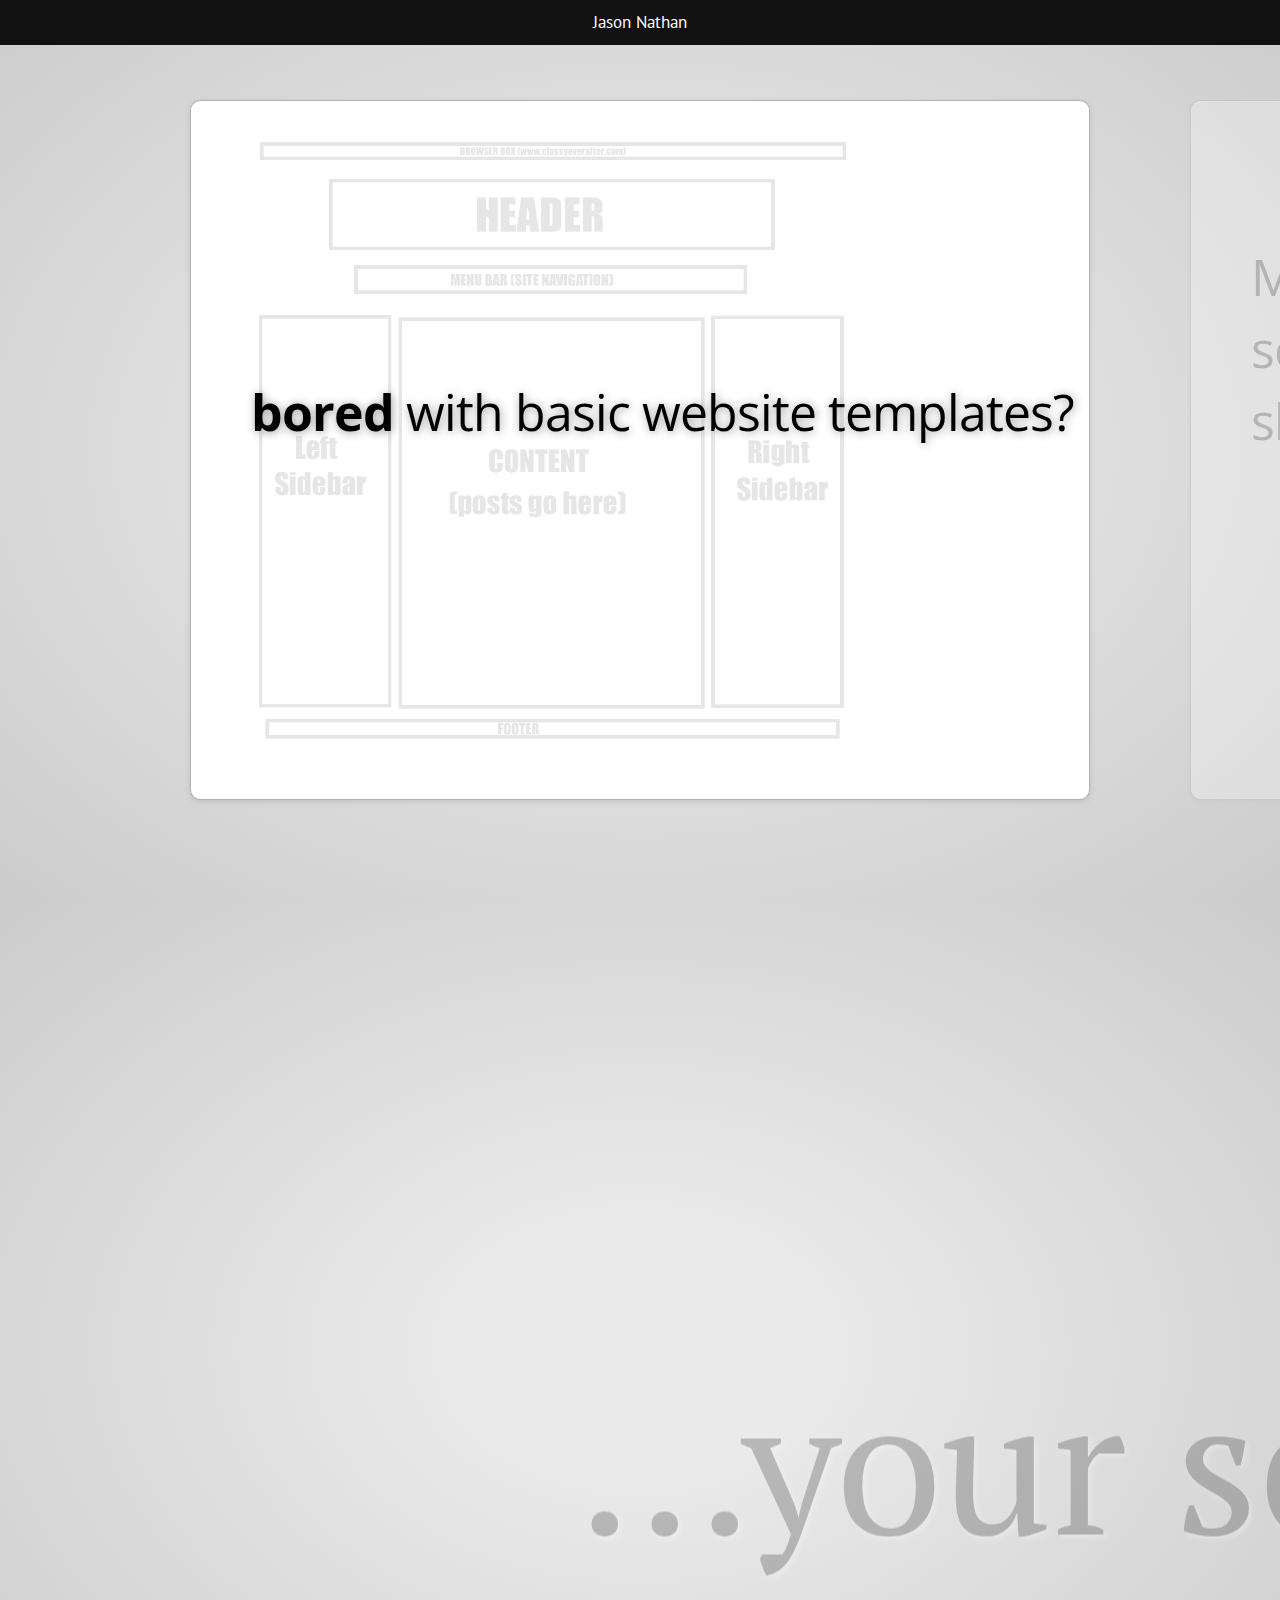
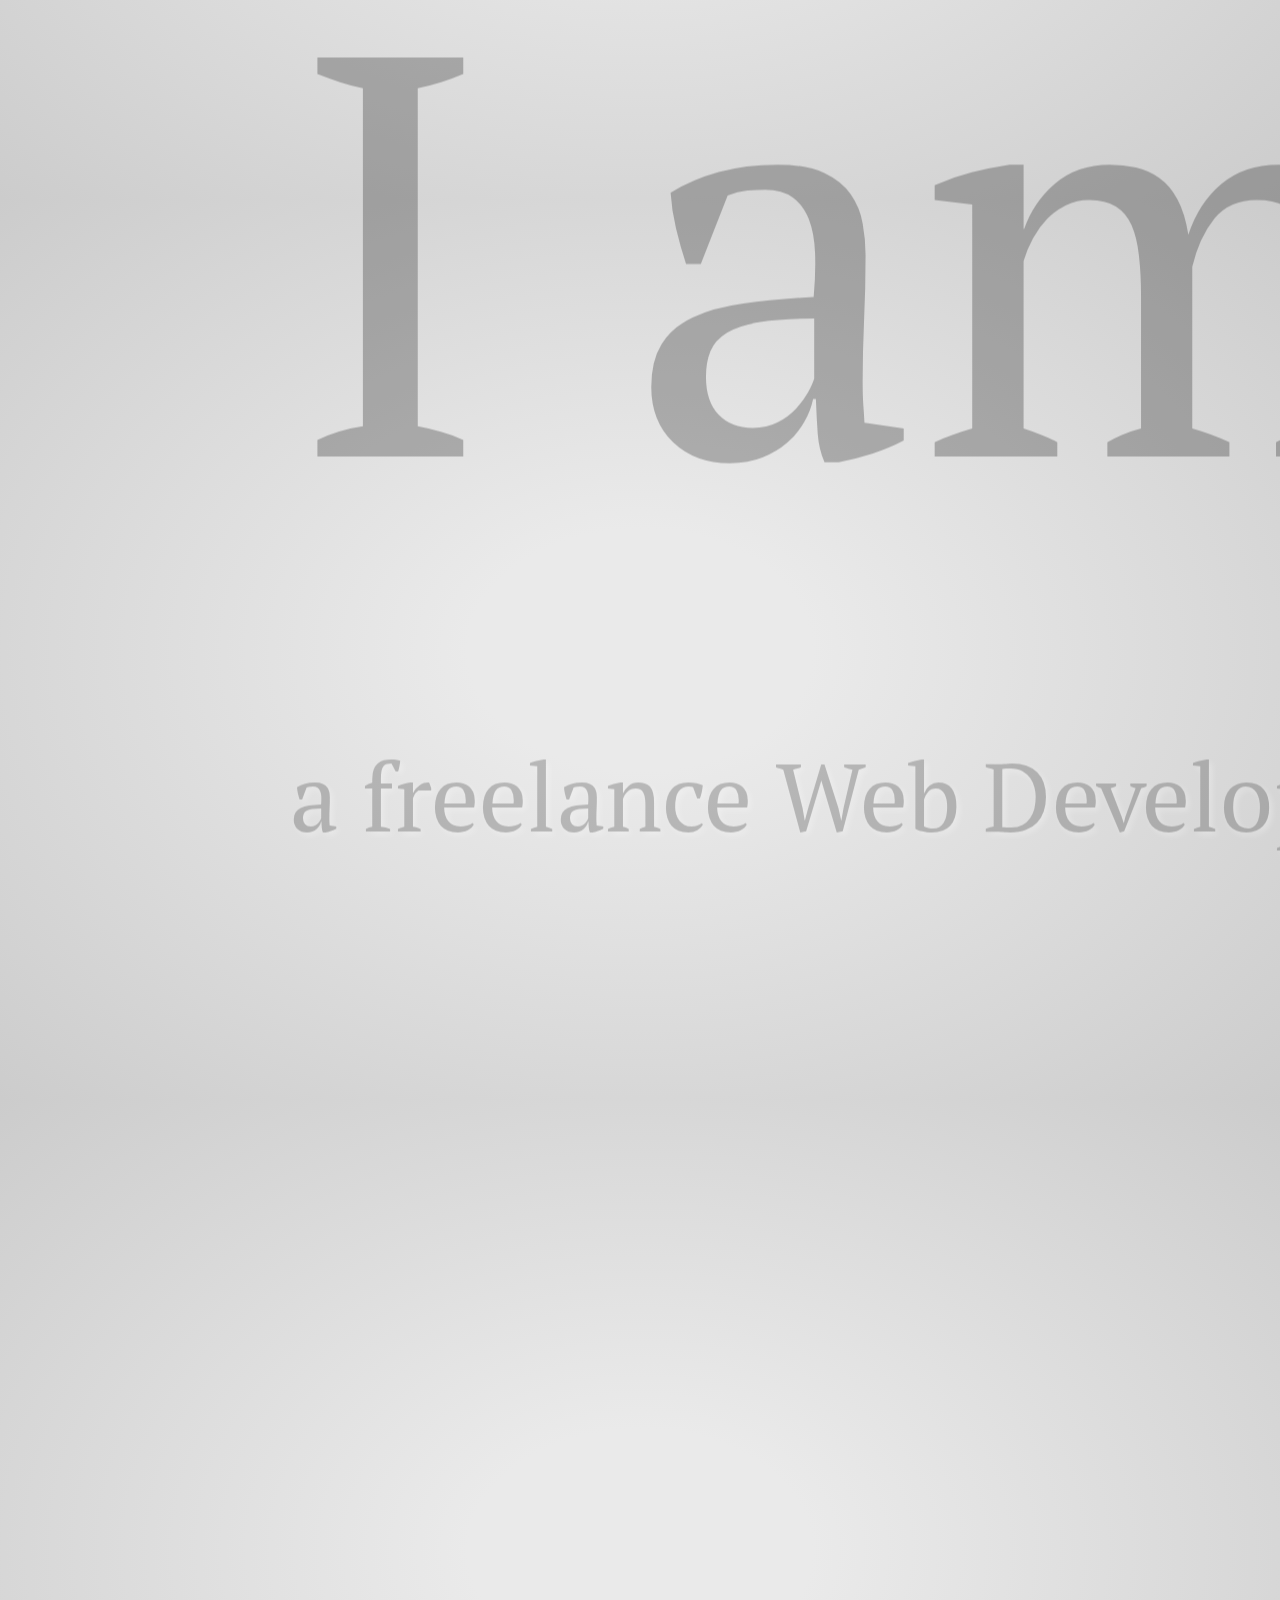
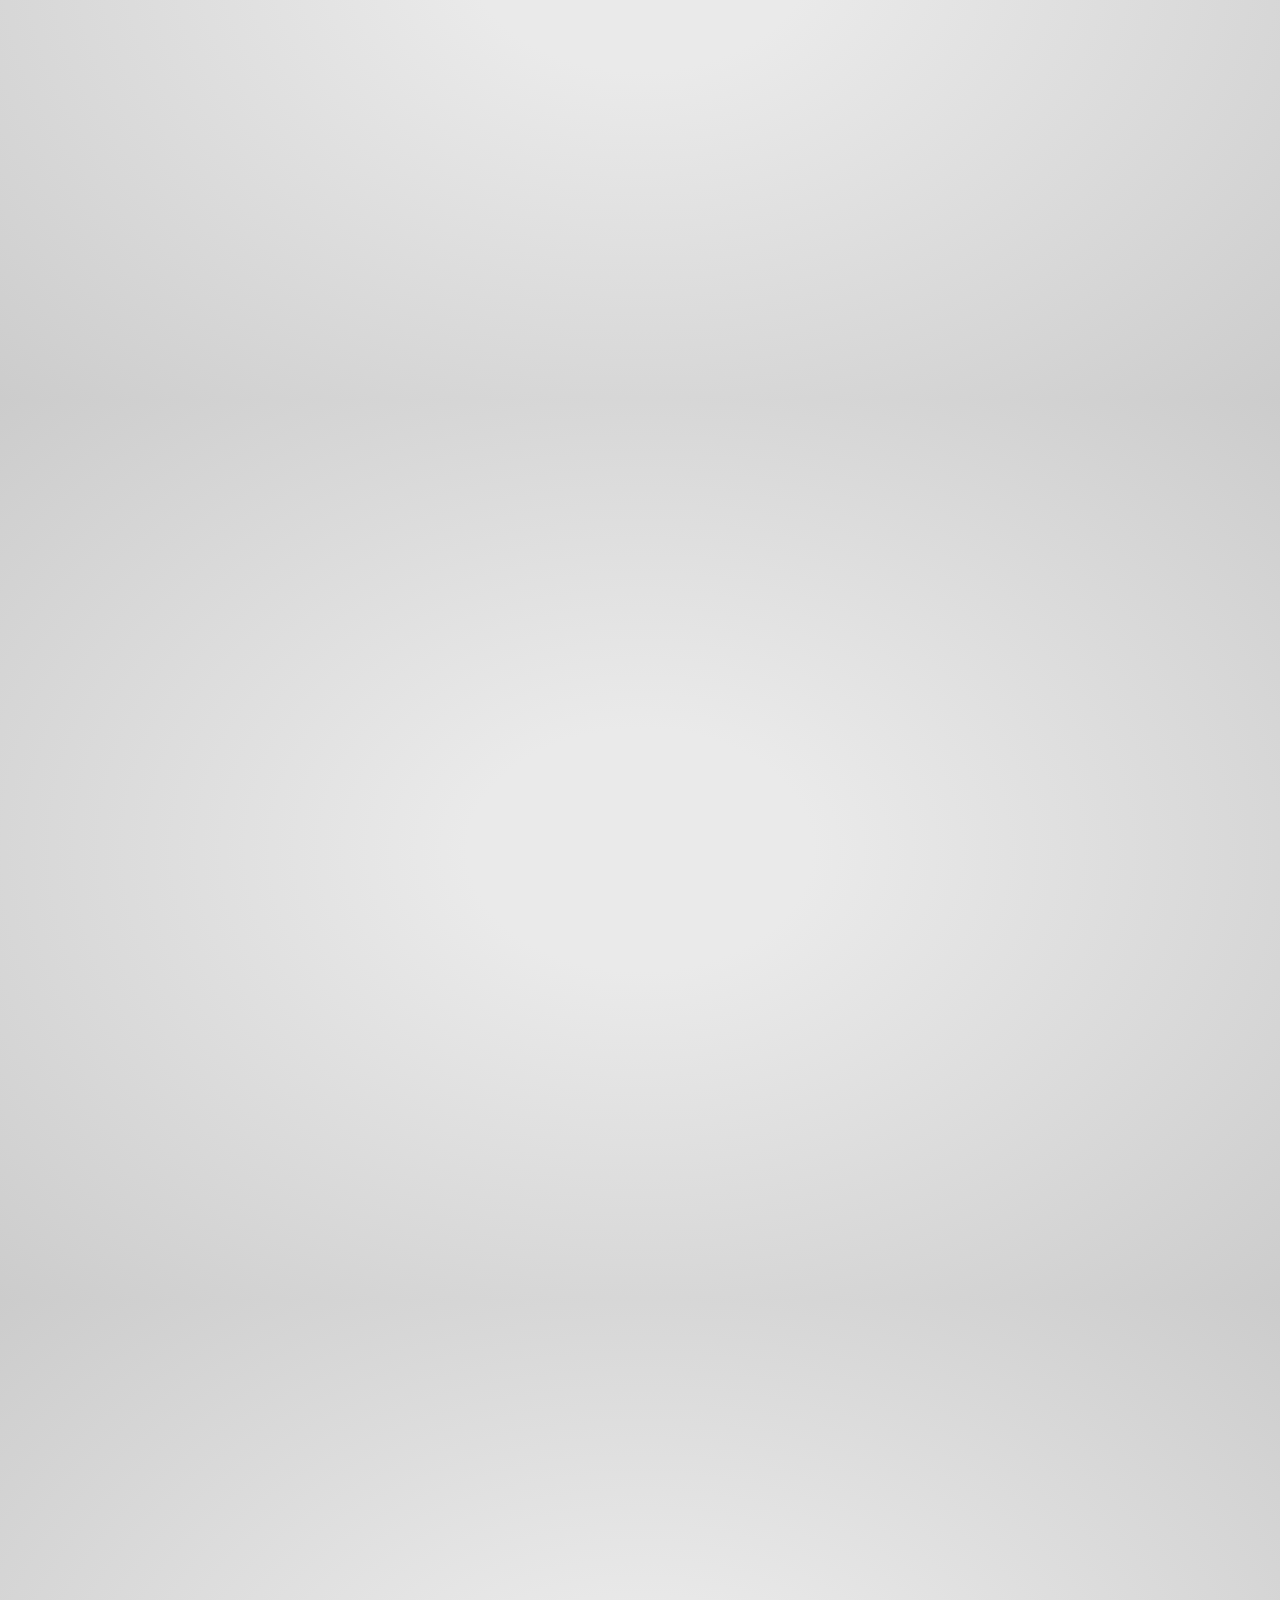
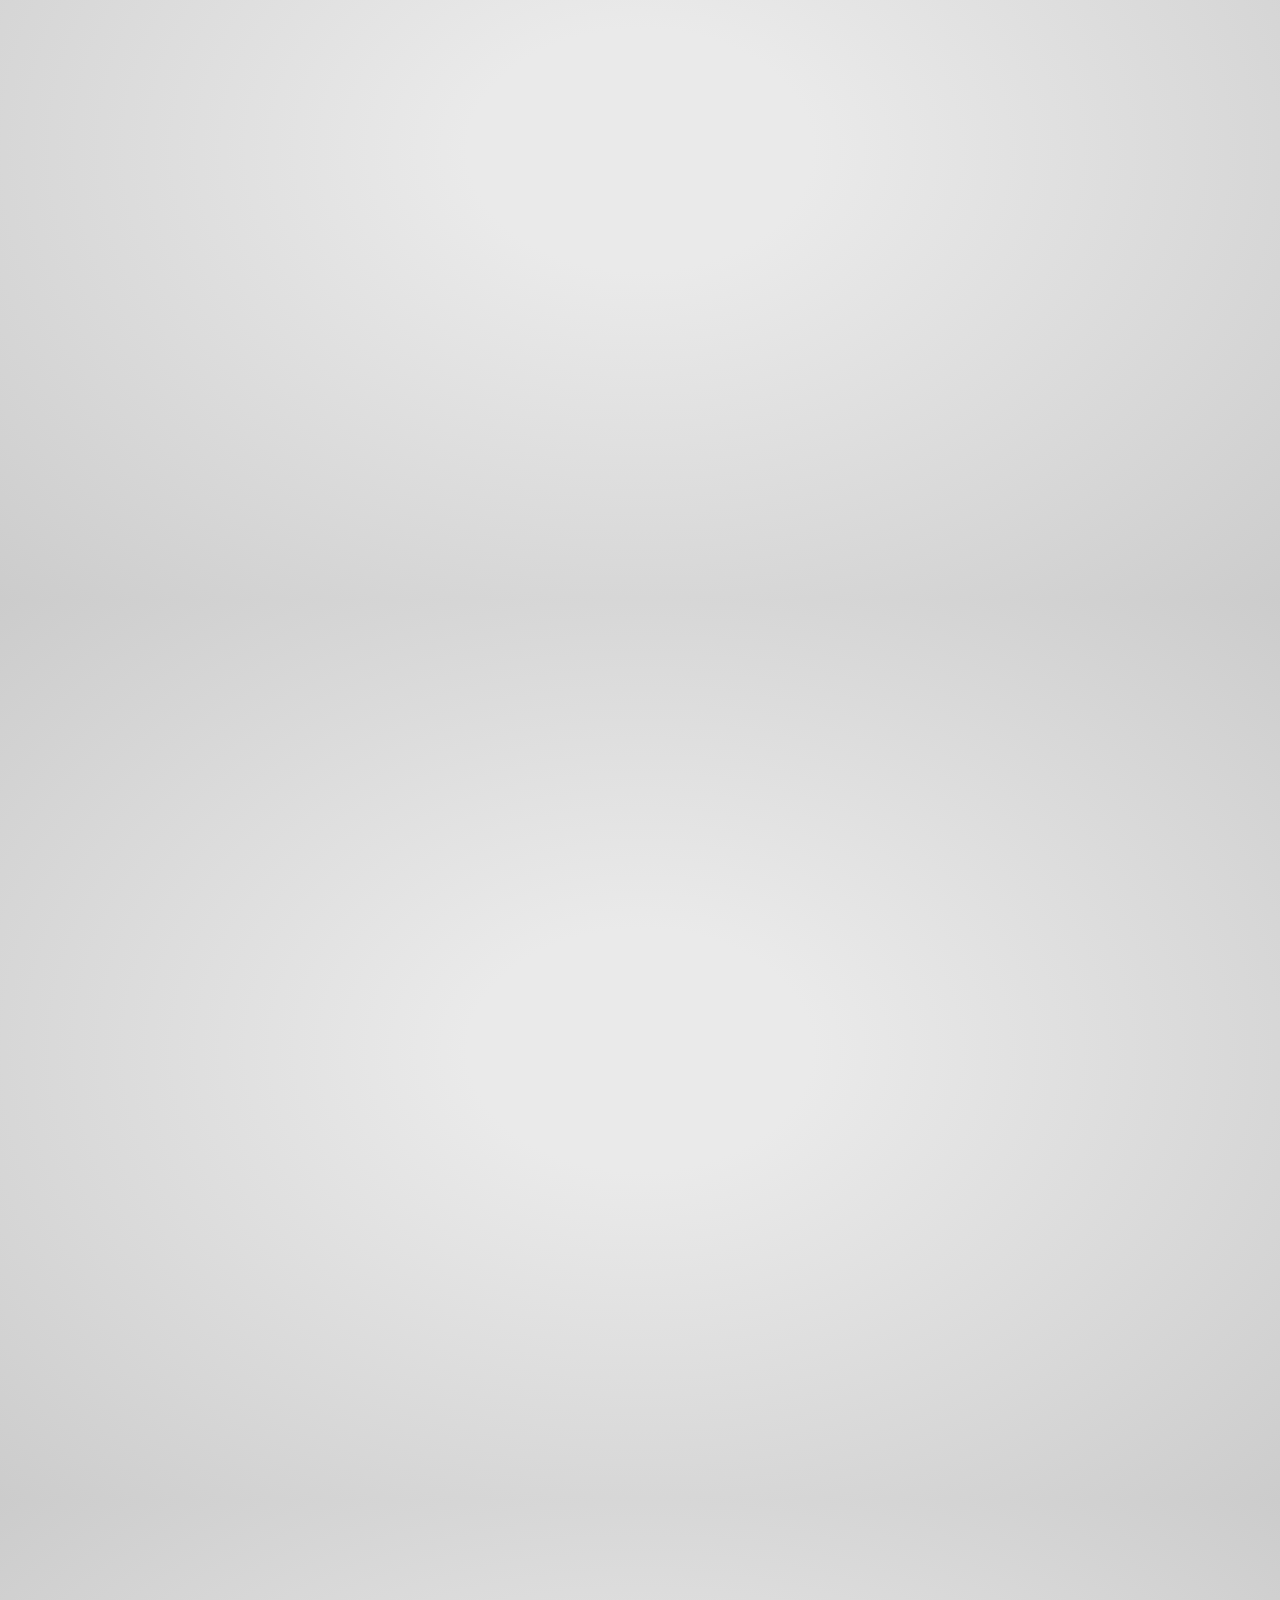
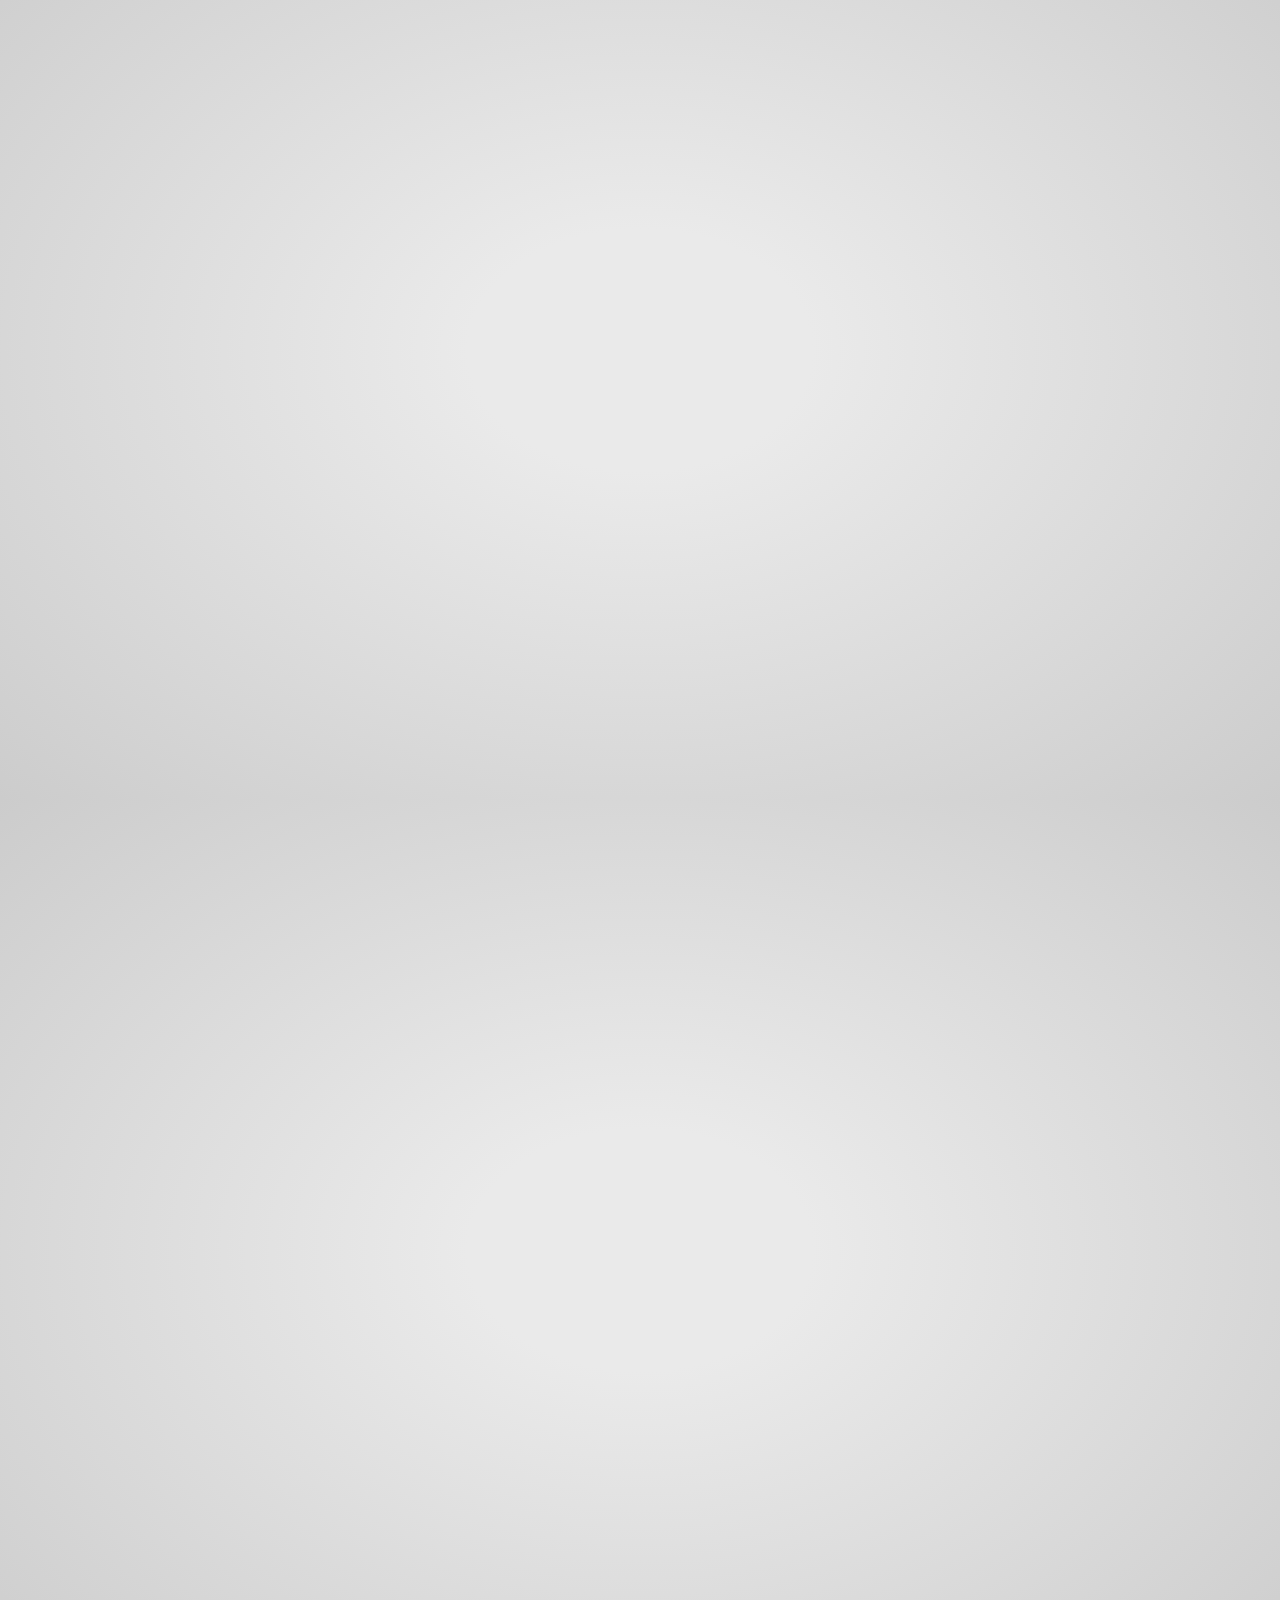
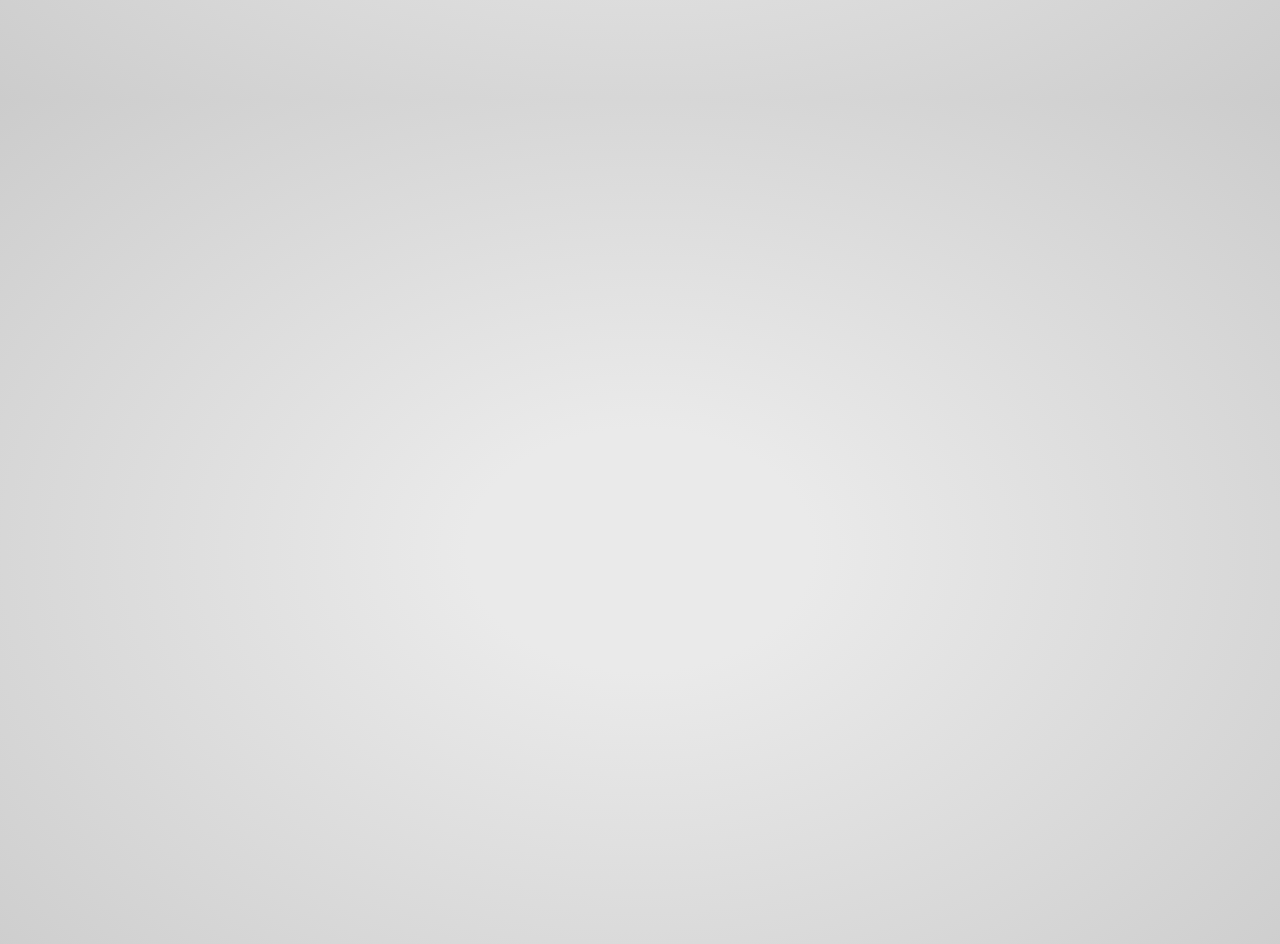
==== commit 97ae928a: "Added a top bar. just seemed too empty to be a webpage..." ====
--- a/index.html
+++ b/index.html
@@ -9,6 +9,7 @@
     <meta name="description" content="I build websites. View this site on your desktop. I write PHP, HTML, CSS, JavaScript & half a dozen other languages" />
     <meta name="author" content="Jason Nathan" />
 
+    <link href="//netdna.bootstrapcdn.com/font-awesome/3.2.1/css/font-awesome.min.css" rel="stylesheet" />
     <link href="http://fonts.googleapis.com/css?family=Open+Sans:regular,semibold,italic,italicsemibold|PT+Sans:400,700,400italic,700italic|PT+Serif:400,700,400italic,700italic" rel="stylesheet" />
     <link href="css/style.css" rel="stylesheet" />
 
@@ -17,7 +18,13 @@
 </head>
 
 <body class="impress-not-supported">
-
+<div class="fixed">
+<nav class="top-bar">
+  <ul class="title-area" style="margin:0 auto;text-align:center;width:100%">
+      <li class="name"><h1 style="color:white;margin:0 auto">Jason Nathan</h1></li>
+  </ul>
+</nav>
+</div>
 <div class="fallback-message">
     <p>Your browser <b>doesn't support the features required</b> to view this website properly, so you are presented with a simplified version of this presentation.</p>
     <p>For the best experience please use the latest <b>Chrome</b>, <b>Safari</b> or <b>Firefox</b> browser on your desktop.</p>
@@ -26,16 +33,17 @@
 
 <div id="impress">
 
-    <div id="intro" class="step slide" data-x="-1000" data-y="-1500">
-        <q>Aren't you just <b>bored</b> with a plain generic website?</q>
+    <div id="intro" class="step slide" data-x="-1000" data-y="-1500" style="position:relative">
+        <img style="800px;height:600px;opacity:.1" src="/images/layoutwireframe.png">
+        <q style="position:absolute;top:25%;color:#000;text-shadow:1px 1px 10px #999;text-align:center"><strong>bored</strong> with basic website templates?</q>
     </div>
 
     <div id="exciting" class="step slide" data-x="0" data-y="-1500">
-        <q>Maybe you're just looking for something a little more <strong><em style="color:skyblue">exciting</em></strong> to showcase your product or service.</q>
+        <q>Maybe you're just looking for something a little more <strong><em style="color: cornflowerblue">exciting</em></strong> to showcase your product or service.</q>
     </div>
 
     <div id="attention" class="step slide" data-x="1000" data-y="-1500">
-        <q>Maybe you are just looking for someone who <strong>listens</strong> and <strong>pays attention</strong> to your <strong><em style="color:skyblue">needs</em></strong></q>
+        <q>Maybe you are just looking for someone who <strong>listens</strong> and <strong>pays attention</strong> to your <strong><em style="color: cornflowerblue">needs</em></strong></q>
     </div>
 
     <div id="title" class="step" data-x="0" data-y="0" data-scale="3">
@@ -69,12 +77,14 @@
 
     <div id="contact" class="step" data-x="6300" data-y="5000" data-rotate="20" data-scale="4">
         <q>Contact</q>
-        <p>Mobile:<a href="tel:+6590220964">+65 90220964</a></p>
-        <q>Email:<a href="mailto:jjnathanjr+jasonnathan@gmail.com">jjnathanjr@gmail.com</a></p>
-        <p>Skype:<a href="www.skype.com">jason.nathan</a></p>
-        <p>Facebook:<a href="www.twitter.com/jason_nathan">jason.nathan</a></p>
-        <p>Twitter:<a href="www.facebook.com/jason.nathan">jason_nathan</a></p>
-        <small style="font-size:.7em;color:#666">Thanks for watching :) Jason Nathan</small>
+        <p><i class="icon-phone" style="color: black"></i> <a href="tel:+6590220964">+65 90220964</a></p>
+        <q><i class="icon-envelope" style="color: purple"></i> <a href="mailto:jjnathanjr+jasonnathan@gmail.com">jjnathanjr@gmail.com</a></p>
+        <p><i class="icon-skype" style="color:#00adf2"></i> <a href="www.skype.com">jason.nathan</a></p>
+        <p><i class="icon-facebook" style="color:#3c599b"></i> <a href="www.twitter.com/jason_nathan">jason.nathan</a></p>
+        <p><i class="icon-twitter" style="color:#00abf0"></i> <a href="www.facebook.com/jason.nathan">jason_nathan</a></p>
+        <small style="font-size:.7em;color:#666">Thanks for watching :) Jason Nathan</small><br><br>
+        <small style="font-size:.3em;color:#666"><sub>*</sub>This website does not contain any flash. Powered by <a href="http://www.w3.org/html/logo/">
+<img src="http://www.w3.org/html/logo/badge/html5-badge-h-css3-graphics-semantics.png" width="197" height="64" alt="HTML5 Powered with CSS3 / Styling, Graphics, 3D &amp; Effects, and Semantics" title="HTML5 Powered with CSS3 / Styling, Graphics, 3D &amp; Effects, and Semantics"></a></small>
     </div>
 </div>
 <div class="hint">
@@ -87,6 +97,7 @@
 </script>
 
 <script src="js/impress.js"></script>
+<script src="js/script.js"></script>
 <script>impress().init();</script>
 
 </body>
--- a/css/style.css
+++ b/css/style.css
@@ -1,4 +1,7 @@
-html, body, div, span, applet, object, iframe,
+meta.foundation-mq-small{font-family:"only screen and (min-width: 768px)";width:768px}meta.foundation-mq-medium{font-family:"only screen and (min-width:1280px)";width:1280px}meta.foundation-mq-large{font-family:"only screen and (min-width:1440px)";width:1440px}*,*:before,*:after{-moz-box-sizing:border-box;-webkit-box-sizing:border-box;box-sizing:border-box}html,body{font-size:100%}body{background:#fff;color:#222;padding:0;margin:0;font-family:"Helvetica Neue","Helvetica",Helvetica,Arial,sans-serif;font-weight:normal;font-style:normal;line-height:1;position:relative;cursor:default}a:hover{cursor:pointer}img,object,embed{max-width:100%;height:auto}object,embed{height:100%}img{-ms-interpolation-mode:bicubic}#map_canvas img,#map_canvas embed,#map_canvas object,.map_canvas img,.map_canvas embed,.map_canvas object{max-width:none !important}.left{float:left !important}.right{float:right !important}.text-left{text-align:left !important}.text-right{text-align:right !important}.text-center{text-align:center !important}.text-justify{text-align:justify !important}.hide{display:none}.antialiased{-webkit-font-smoothing:antialiased}img{display:inline-block;vertical-align:middle}textarea{height:auto;min-height:50px}select{width:100%}.row{width:100%;margin-left:auto;margin-right:auto;margin-top:0;margin-bottom:0;max-width:62.5em;*zoom:1}.row:before,.row:after{content:" ";display:table}.row:after{clear:both}.row.collapse>.column,.row.collapse>.columns{position:relative;padding-left:0;padding-right:0;float:left}.row.collapse .row{margin-left:0;margin-right:0}.row .row{width:auto;margin-left:-0.9375em;margin-right:-0.9375em;margin-top:0;margin-bottom:0;max-width:none;*zoom:1}.row .row:before,.row .row:after{content:" ";display:table}.row .row:after{clear:both}.row .row.collapse{width:auto;margin:0;max-width:none;*zoom:1}.row .row.collapse:before,.row .row.collapse:after{content:" ";display:table}.row .row.collapse:after{clear:both}.column,.columns{position:relative;padding-left:0.9375em;padding-right:0.9375em;width:100%;float:left}@media only screen{.column,.columns{position:relative;padding-left:0.9375em;padding-right:0.9375em;float:left}.small-1{position:relative;width:8.33333%}.small-2{position:relative;width:16.66667%}.small-3{position:relative;width:25%}.small-4{position:relative;width:33.33333%}.small-5{position:relative;width:41.66667%}.small-6{position:relative;width:50%}.small-7{position:relative;width:58.33333%}.small-8{position:relative;width:66.66667%}.small-9{position:relative;width:75%}.small-10{position:relative;width:83.33333%}.small-11{position:relative;width:91.66667%}.small-12{position:relative;width:100%}.small-offset-0{position:relative;margin-left:0%}.small-offset-1{position:relative;margin-left:8.33333%}.small-offset-2{position:relative;margin-left:16.66667%}.small-offset-3{position:relative;margin-left:25%}.small-offset-4{position:relative;margin-left:33.33333%}.small-offset-5{position:relative;margin-left:41.66667%}.small-offset-6{position:relative;margin-left:50%}.small-offset-7{position:relative;margin-left:58.33333%}.small-offset-8{position:relative;margin-left:66.66667%}.small-offset-9{position:relative;margin-left:75%}.small-offset-10{position:relative;margin-left:83.33333%}[class*="column"]+[class*="column"]:last-child{float:right}[class*="column"]+[class*="column"].end{float:left}.column.small-centered,.columns.small-centered{position:relative;margin-left:auto;margin-right:auto;float:none !important}}@media only screen and (min-width: 768px){.large-1{position:relative;width:8.33333%}.large-2{position:relative;width:16.66667%}.large-3{position:relative;width:25%}.large-4{position:relative;width:33.33333%}.large-5{position:relative;width:41.66667%}.large-6{position:relative;width:50%}.large-7{position:relative;width:58.33333%}.large-8{position:relative;width:66.66667%}.large-9{position:relative;width:75%}.large-10{position:relative;width:83.33333%}.large-11{position:relative;width:91.66667%}.large-12{position:relative;width:100%}.row .large-offset-0{position:relative;margin-left:0%}.row .large-offset-1{position:relative;margin-left:8.33333%}.row .large-offset-2{position:relative;margin-left:16.66667%}.row .large-offset-3{position:relative;margin-left:25%}.row .large-offset-4{position:relative;margin-left:33.33333%}.row .large-offset-5{position:relative;margin-left:41.66667%}.row .large-offset-6{position:relative;margin-left:50%}.row .large-offset-7{position:relative;margin-left:58.33333%}.row .large-offset-8{position:relative;margin-left:66.66667%}.row .large-offset-9{position:relative;margin-left:75%}.row .large-offset-10{position:relative;margin-left:83.33333%}.row .large-offset-11{position:relative;margin-left:91.66667%}.push-1{position:relative;left:8.33333%;right:auto}.pull-1{position:relative;right:8.33333%;left:auto}.push-2{position:relative;left:16.66667%;right:auto}.pull-2{position:relative;right:16.66667%;left:auto}.push-3{position:relative;left:25%;right:auto}.pull-3{position:relative;right:25%;left:auto}.push-4{position:relative;left:33.33333%;right:auto}.pull-4{position:relative;right:33.33333%;left:auto}.push-5{position:relative;left:41.66667%;right:auto}.pull-5{position:relative;right:41.66667%;left:auto}.push-6{position:relative;left:50%;right:auto}.pull-6{position:relative;right:50%;left:auto}.push-7{position:relative;left:58.33333%;right:auto}.pull-7{position:relative;right:58.33333%;left:auto}.push-8{position:relative;left:66.66667%;right:auto}.pull-8{position:relative;right:66.66667%;left:auto}.push-9{position:relative;left:75%;right:auto}.pull-9{position:relative;right:75%;left:auto}.push-10{position:relative;left:83.33333%;right:auto}.pull-10{position:relative;right:83.33333%;left:auto}.push-11{position:relative;left:91.66667%;right:auto}.pull-11{position:relative;right:91.66667%;left:auto}.column.large-centered,.columns.large-centered{position:relative;margin-left:auto;margin-right:auto;float:none !important}.column.large-uncentered,.columns.large-uncentered{margin-left:0;margin-right:0;float:left !important}.column.large-uncentered.opposite,.columns.large-uncentered.opposite{float:right !important}}@media only screen{[class*="block-grid-"]{display:block;padding:0;margin:0 -0.625em;*zoom:1}[class*="block-grid-"]:before,[class*="block-grid-"]:after{content:" ";display:table}[class*="block-grid-"]:after{clear:both}[class*="block-grid-"]>li{display:inline;height:auto;float:left;padding:0 0.625em 1.25em}.small-block-grid-1>li{width:100%;padding:0 0.625em 1.25em}.small-block-grid-1>li:nth-of-type(n){clear:none}.small-block-grid-1>li:nth-of-type(1n+1){clear:both}.small-block-grid-2>li{width:50%;padding:0 0.625em 1.25em}.small-block-grid-2>li:nth-of-type(n){clear:none}.small-block-grid-2>li:nth-of-type(2n+1){clear:both}.small-block-grid-3>li{width:33.33333%;padding:0 0.625em 1.25em}.small-block-grid-3>li:nth-of-type(n){clear:none}.small-block-grid-3>li:nth-of-type(3n+1){clear:both}.small-block-grid-4>li{width:25%;padding:0 0.625em 1.25em}.small-block-grid-4>li:nth-of-type(n){clear:none}.small-block-grid-4>li:nth-of-type(4n+1){clear:both}.small-block-grid-5>li{width:20%;padding:0 0.625em 1.25em}.small-block-grid-5>li:nth-of-type(n){clear:none}.small-block-grid-5>li:nth-of-type(5n+1){clear:both}.small-block-grid-6>li{width:16.66667%;padding:0 0.625em 1.25em}.small-block-grid-6>li:nth-of-type(n){clear:none}.small-block-grid-6>li:nth-of-type(6n+1){clear:both}.small-block-grid-7>li{width:14.28571%;padding:0 0.625em 1.25em}.small-block-grid-7>li:nth-of-type(n){clear:none}.small-block-grid-7>li:nth-of-type(7n+1){clear:both}.small-block-grid-8>li{width:12.5%;padding:0 0.625em 1.25em}.small-block-grid-8>li:nth-of-type(n){clear:none}.small-block-grid-8>li:nth-of-type(8n+1){clear:both}.small-block-grid-9>li{width:11.11111%;padding:0 0.625em 1.25em}.small-block-grid-9>li:nth-of-type(n){clear:none}.small-block-grid-9>li:nth-of-type(9n+1){clear:both}.small-block-grid-10>li{width:10%;padding:0 0.625em 1.25em}.small-block-grid-10>li:nth-of-type(n){clear:none}.small-block-grid-10>li:nth-of-type(10n+1){clear:both}.small-block-grid-11>li{width:9.09091%;padding:0 0.625em 1.25em}.small-block-grid-11>li:nth-of-type(n){clear:none}.small-block-grid-11>li:nth-of-type(11n+1){clear:both}.small-block-grid-12>li{width:8.33333%;padding:0 0.625em 1.25em}.small-block-grid-12>li:nth-of-type(n){clear:none}.small-block-grid-12>li:nth-of-type(12n+1){clear:both}}@media only screen and (min-width: 768px){.small-block-grid-1>li:nth-of-type(1n+1){clear:none}.small-block-grid-2>li:nth-of-type(2n+1){clear:none}.small-block-grid-3>li:nth-of-type(3n+1){clear:none}.small-block-grid-4>li:nth-of-type(4n+1){clear:none}.small-block-grid-5>li:nth-of-type(5n+1){clear:none}.small-block-grid-6>li:nth-of-type(6n+1){clear:none}.small-block-grid-7>li:nth-of-type(7n+1){clear:none}.small-block-grid-8>li:nth-of-type(8n+1){clear:none}.small-block-grid-9>li:nth-of-type(9n+1){clear:none}.small-block-grid-10>li:nth-of-type(10n+1){clear:none}.small-block-grid-11>li:nth-of-type(11n+1){clear:none}.small-block-grid-12>li:nth-of-type(12n+1){clear:none}.large-block-grid-1>li{width:100%;padding:0 0.625em 1.25em}.large-block-grid-1>li:nth-of-type(n){clear:none}.large-block-grid-1>li:nth-of-type(1n+1){clear:both}.large-block-grid-2>li{width:50%;padding:0 0.625em 1.25em}.large-block-grid-2>li:nth-of-type(n){clear:none}.large-block-grid-2>li:nth-of-type(2n+1){clear:both}.large-block-grid-3>li{width:33.33333%;padding:0 0.625em 1.25em}.large-block-grid-3>li:nth-of-type(n){clear:none}.large-block-grid-3>li:nth-of-type(3n+1){clear:both}.large-block-grid-4>li{width:25%;padding:0 0.625em 1.25em}.large-block-grid-4>li:nth-of-type(n){clear:none}.large-block-grid-4>li:nth-of-type(4n+1){clear:both}.large-block-grid-5>li{width:20%;padding:0 0.625em 1.25em}.large-block-grid-5>li:nth-of-type(n){clear:none}.large-block-grid-5>li:nth-of-type(5n+1){clear:both}.large-block-grid-6>li{width:16.66667%;padding:0 0.625em 1.25em}.large-block-grid-6>li:nth-of-type(n){clear:none}.large-block-grid-6>li:nth-of-type(6n+1){clear:both}.large-block-grid-7>li{width:14.28571%;padding:0 0.625em 1.25em}.large-block-grid-7>li:nth-of-type(n){clear:none}.large-block-grid-7>li:nth-of-type(7n+1){clear:both}.large-block-grid-8>li{width:12.5%;padding:0 0.625em 1.25em}.large-block-grid-8>li:nth-of-type(n){clear:none}.large-block-grid-8>li:nth-of-type(8n+1){clear:both}.large-block-grid-9>li{width:11.11111%;padding:0 0.625em 1.25em}.large-block-grid-9>li:nth-of-type(n){clear:none}.large-block-grid-9>li:nth-of-type(9n+1){clear:both}.large-block-grid-10>li{width:10%;padding:0 0.625em 1.25em}.large-block-grid-10>li:nth-of-type(n){clear:none}.large-block-grid-10>li:nth-of-type(10n+1){clear:both}.large-block-grid-11>li{width:9.09091%;padding:0 0.625em 1.25em}.large-block-grid-11>li:nth-of-type(n){clear:none}.large-block-grid-11>li:nth-of-type(11n+1){clear:both}.large-block-grid-12>li{width:8.33333%;padding:0 0.625em 1.25em}.large-block-grid-12>li:nth-of-type(n){clear:none}.large-block-grid-12>li:nth-of-type(12n+1){clear:both}}.contain-to-grid{width:100%;background:#111}.contain-to-grid .top-bar{margin-bottom:0}.fixed{width:100%;left:0;position:fixed;top:0;z-index:99}.fixed.expanded:not(.top-bar){overflow-y:auto;height:auto;width:100%;max-height:100%}.fixed.expanded:not(.top-bar) .title-area{position:fixed;width:100%;z-index:99}.fixed.expanded:not(.top-bar) .top-bar-section{z-index:98;margin-top:45px}.top-bar{overflow:hidden;height:45px;line-height:45px;position:relative;background:#111;margin-bottom:0}.top-bar ul{margin-bottom:0;list-style:none}.top-bar .row{max-width:none}.top-bar form,.top-bar input{margin-bottom:0}.top-bar input{height:2.45em}.top-bar .button{padding-top:.5em;padding-bottom:.5em;margin-bottom:0}.top-bar .title-area{position:relative;margin:0}.top-bar .name{height:45px;margin:0;font-size:16px}.top-bar .name h1{line-height:45px;font-size:1.0625em;margin:0}.top-bar .name h1 a{font-weight:bold;color:#fff;width:50%;display:block;padding:0 15px}.top-bar .toggle-topbar{position:absolute;right:0;top:0}.top-bar .toggle-topbar a{color:#fff;text-transform:uppercase;font-size:0.8125em;font-weight:bold;position:relative;display:block;padding:0 15px;height:45px;line-height:45px}.top-bar .toggle-topbar.menu-icon{right:15px;top:50%;margin-top:-16px;padding-left:40px}.top-bar .toggle-topbar.menu-icon a{text-indent:-48px;width:34px;height:34px;line-height:33px;padding:0;color:#fff}.top-bar .toggle-topbar.menu-icon a span{position:absolute;right:0;display:block;width:16px;height:0;-webkit-box-shadow:0 10px 0 1px #fff,0 16px 0 1px #fff,0 22px 0 1px #fff;box-shadow:0 10px 0 1px #fff,0 16px 0 1px #fff,0 22px 0 1px #fff}.top-bar.expanded{height:auto;background:transparent}.top-bar.expanded .title-area{background:#111}.top-bar.expanded .toggle-topbar a{color:#888}.top-bar.expanded .toggle-topbar a span{-webkit-box-shadow:0 10px 0 1px #888,0 16px 0 1px #888,0 22px 0 1px #888;box-shadow:0 10px 0 1px #888,0 16px 0 1px #888,0 22px 0 1px #888}.top-bar-section{left:0;position:relative;width:auto;-webkit-transition:left 300ms ease-out;-moz-transition:left 300ms ease-out;transition:left 300ms ease-out}.top-bar-section ul{width:100%;height:auto;display:block;background:#222;font-size:16px;margin:0}.top-bar-section .divider,.top-bar-section [role="separator"]{border-bottom:solid 1px #2b2b2b;border-top:solid 1px #000;clear:both;height:1px;width:100%}.top-bar-section ul li>a{display:block;width:100%;color:#fff;padding:12px 0 12px 0;padding-left:15px;font-size:0.8125em;font-weight:bold;background:#222}.top-bar-section ul li>a.button{background:#2ba6cb;font-size:0.8125em;padding-right:15px;padding-left:15px}.top-bar-section ul li>a.button:hover{background:#2284a1}.top-bar-section ul li>a.button.secondary{background:#e9e9e9}.top-bar-section ul li>a.button.secondary:hover{background:#d0d0d0}.top-bar-section ul li>a.button.success{background:#5da423}.top-bar-section ul li>a.button.success:hover{background:#457a1a}.top-bar-section ul li>a.button.alert{background:#c60f13}.top-bar-section ul li>a.button.alert:hover{background:#970b0e}.top-bar-section ul li:hover>a{background:#000;color:#fff}.top-bar-section ul li.active>a{background:#090909;color:#fff}.top-bar-section .has-form{padding:15px}.top-bar-section .has-dropdown{position:relative}.top-bar-section .has-dropdown>a:after{content:"";display:block;width:0;height:0;border:inset 5px;border-color:transparent transparent transparent rgba(255,255,255,0.5);border-left-style:solid;margin-right:15px;margin-top:-4.5px;position:absolute;top:50%;right:0}.top-bar-section .has-dropdown.moved{position:static}.top-bar-section .has-dropdown.moved>.dropdown{display:block}.top-bar-section .dropdown{position:absolute;left:100%;top:0;display:none;z-index:99}.top-bar-section .dropdown li{width:100%;height:auto}.top-bar-section .dropdown li a{font-weight:normal;padding:8px 15px}.top-bar-section .dropdown li a.parent-link{font-weight:bold}.top-bar-section .dropdown li.title h5{margin-bottom:0}.top-bar-section .dropdown li.title h5 a{color:#fff;line-height:22.5px;display:block}.top-bar-section .dropdown label{padding:8px 15px 2px;margin-bottom:0;text-transform:uppercase;color:#555;font-weight:bold;font-size:0.625em}.top-bar-js-breakpoint{width:58.75em !important;visibility:hidden}.js-generated{display:block}@media only screen and (min-width: 58.75em){.top-bar{background:#111;*zoom:1;overflow:visible}.top-bar:before,.top-bar:after{content:" ";display:table}.top-bar:after{clear:both}.top-bar .toggle-topbar{display:none}.top-bar .title-area{float:left}.top-bar .name h1 a{width:auto}.top-bar input,.top-bar .button{line-height:2em;font-size:0.875em;height:2em;padding:0 10px;position:relative;top:8px}.top-bar.expanded{background:#111}.contain-to-grid .top-bar{max-width:62.5em;margin:0 auto;margin-bottom:0}.top-bar-section{-webkit-transition:none 0 0;-moz-transition:none 0 0;transition:none 0 0;left:0 !important}.top-bar-section ul{width:auto;height:auto !important;display:inline}.top-bar-section ul li{float:left}.top-bar-section ul li .js-generated{display:none}.top-bar-section li.hover>a:not(.button){background:#000;color:#fff}.top-bar-section li a:not(.button){padding:0 15px;line-height:45px;background:#111}.top-bar-section li a:not(.button):hover{background:#000}.top-bar-section .has-dropdown>a{padding-right:35px !important}.top-bar-section .has-dropdown>a:after{content:"";display:block;width:0;height:0;border:inset 5px;border-color:rgba(255,255,255,0.5) transparent transparent transparent;border-top-style:solid;margin-top:-2.5px;top:22.5px}.top-bar-section .has-dropdown.moved{position:relative}.top-bar-section .has-dropdown.moved>.dropdown{display:none}.top-bar-section .has-dropdown.hover>.dropdown,.top-bar-section .has-dropdown.not-click:hover>.dropdown{display:block}.top-bar-section .has-dropdown .dropdown li.has-dropdown>a:after{border:none;content:"\00bb";top:1em;margin-top:-7px;right:5px}.top-bar-section .dropdown{left:0;top:auto;background:transparent;min-width:100%}.top-bar-section .dropdown li a{color:#fff;line-height:1;white-space:nowrap;padding:7px 15px;background:#1e1e1e}.top-bar-section .dropdown li label{white-space:nowrap;background:#1e1e1e}.top-bar-section .dropdown li .dropdown{left:100%;top:0}.top-bar-section>ul>.divider,.top-bar-section>ul>[role="separator"]{border-bottom:none;border-top:none;border-right:solid 1px #2b2b2b;border-left:solid 1px #000;clear:none;height:45px;width:0}.top-bar-section .has-form{background:#111;padding:0 15px;height:45px}.top-bar-section ul.right li .dropdown{left:auto;right:0}.top-bar-section ul.right li .dropdown li .dropdown{right:100%}.no-js .top-bar-section ul li:hover>a{background:#000;color:#fff}.no-js .top-bar-section ul li:active>a{background:#090909;color:#fff}.no-js .top-bar-section .has-dropdown:hover>.dropdown{display:block}}
+
+html, body,
+div, span, applet, object, iframe,
 h1, h2, h3, h4, h5, h6, p, blockquote, pre,
 a, abbr, acronym, address, big, cite, code,
 del, dfn, em, img, ins, kbd, q, s, samp,
@@ -11,6 +14,7 @@
 figure, figcaption, footer, header, hgroup,
 menu, nav, output, ruby, section, summary,
 time, mark, audio, video{margin:0;padding:0;border:0;font-size:100%;font:inherit;vertical-align:baseline;}
+
 article, aside, details, figcaption, figure,
 footer, header, hgroup, menu, nav, section{display:block;}
 body{line-height:1;}
@@ -19,10 +23,19 @@
 blockquote:before, blockquote:after,
 q:before, q:after{content:'';content:none;}
 table{border-collapse:collapse;border-spacing:0;}
-body{font-family:'PT Sans', sans-serif;min-height:740px;background:rgb(215, 215, 215);background:-webkit-gradient(radial, 50% 50%, 0, 50% 50%, 500, from(rgb(240, 240, 240)), to(rgb(190, 190, 190)));background:-webkit-radial-gradient(rgb(240, 240, 240), rgb(190, 190, 190));background:-moz-radial-gradient(rgb(240, 240, 240), rgb(190, 190, 190));background:-ms-radial-gradient(rgb(240, 240, 240), rgb(190, 190, 190));background:-o-radial-gradient(rgb(240, 240, 240), rgb(190, 190, 190));background:radial-gradient(rgb(240, 240, 240), rgb(190, 190, 190));}
+body{font-family:'PT Sans', sans-serif;min-height:740px;
+background: #eaeaea; /* Old browsers */
+background: -moz-radial-gradient(center, ellipse cover, #eaeaea 19%, #cccccc 100%); /* FF3.6+ */
+background: -webkit-gradient(radial, center center, 0px, center center, 100%, color-stop(19%,#eaeaea), color-stop(100%,#cccccc)); /* Chrome,Safari4+ */
+background: -webkit-radial-gradient(center, ellipse cover, #eaeaea 19%,#cccccc 100%); /* Chrome10+,Safari5.1+ */
+background: -o-radial-gradient(center, ellipse cover, #eaeaea 19%,#cccccc 100%); /* Opera 12+ */
+background: -ms-radial-gradient(center, ellipse cover, #eaeaea 19%,#cccccc 100%); /* IE10+ */
+background: radial-gradient(ellipse at center, #eaeaea 19%,#cccccc 100%); /* W3C */
+filter: progid:DXImageTransform.Microsoft.gradient( startColorstr='#eaeaea', endColorstr='#cccccc',GradientType=1 ); /* IE6-9 fallback on horizontal gradient */
+}
 b, strong{font-weight:bold}
 i, em{font-style:italic}
-a{color:inherit;text-decoration:none;padding:0 0.1em;background:rgba(255,255,255,0.5);text-shadow:-1px -1px 2px rgba(100,100,100,0.9);border-radius:0.2em;-webkit-transition:0.5s;-moz-transition:0.5s;-ms-transition:0.5s;-o-transition:0.5s;transition:0.5s;}
+a{color:inherit;text-decoration:none;padding:0 0.1em;background:rgba(255,255,255,0.5);text-shadow:-1px -1px 2px #fff;border-radius:0.2em;-webkit-transition:0.5s;-moz-transition:0.5s;-ms-transition:0.5s;-o-transition:0.5s;transition:0.5s;}
 a:hover,
 a:focus{background:rgba(255,255,255,1);text-shadow:-1px -1px 2px rgba(100,100,100,0.5);}
 .fallback-message{font-family:sans-serif;line-height:1.3;width:780px;padding:10px 10px 0;margin:20px auto;border:1px solid #E4C652;border-radius:10px;background:#EEDC94;}
@@ -69,4 +82,5 @@
 .impress-on-bored .hint{opacity:1;-webkit-transform:translateY(0px);-moz-transform:translateY(0px);-ms-transform:translateY(0px);-o-transform:translateY(0px);transform:translateY(0px);-webkit-transition:opacity 1s 5s, -webkit-transform 0.5s 4.5s;-moz-transition:opacity 1s 5s, -moz-transform 0.5s 4.5s;-ms-transition:opacity 1s 5s, -ms-transform 0.5s 4.5s;-o-transition:opacity 1s 5s, -o-transform 0.5s 4.5s;transition:opacity 1s 5s, transform 0.5s 4.5s;}
 .impress-enabled{pointer-events:none}
 .impress-enabled #impress{pointer-events:auto}
-    p, span, q, small {text-shadow:1px 1px 2px #fff;}+    p, span, q, small {text-shadow:1px 1px 2px #fff;}
+    #contact i{width:100px !important;display:inline-block;text-align:center}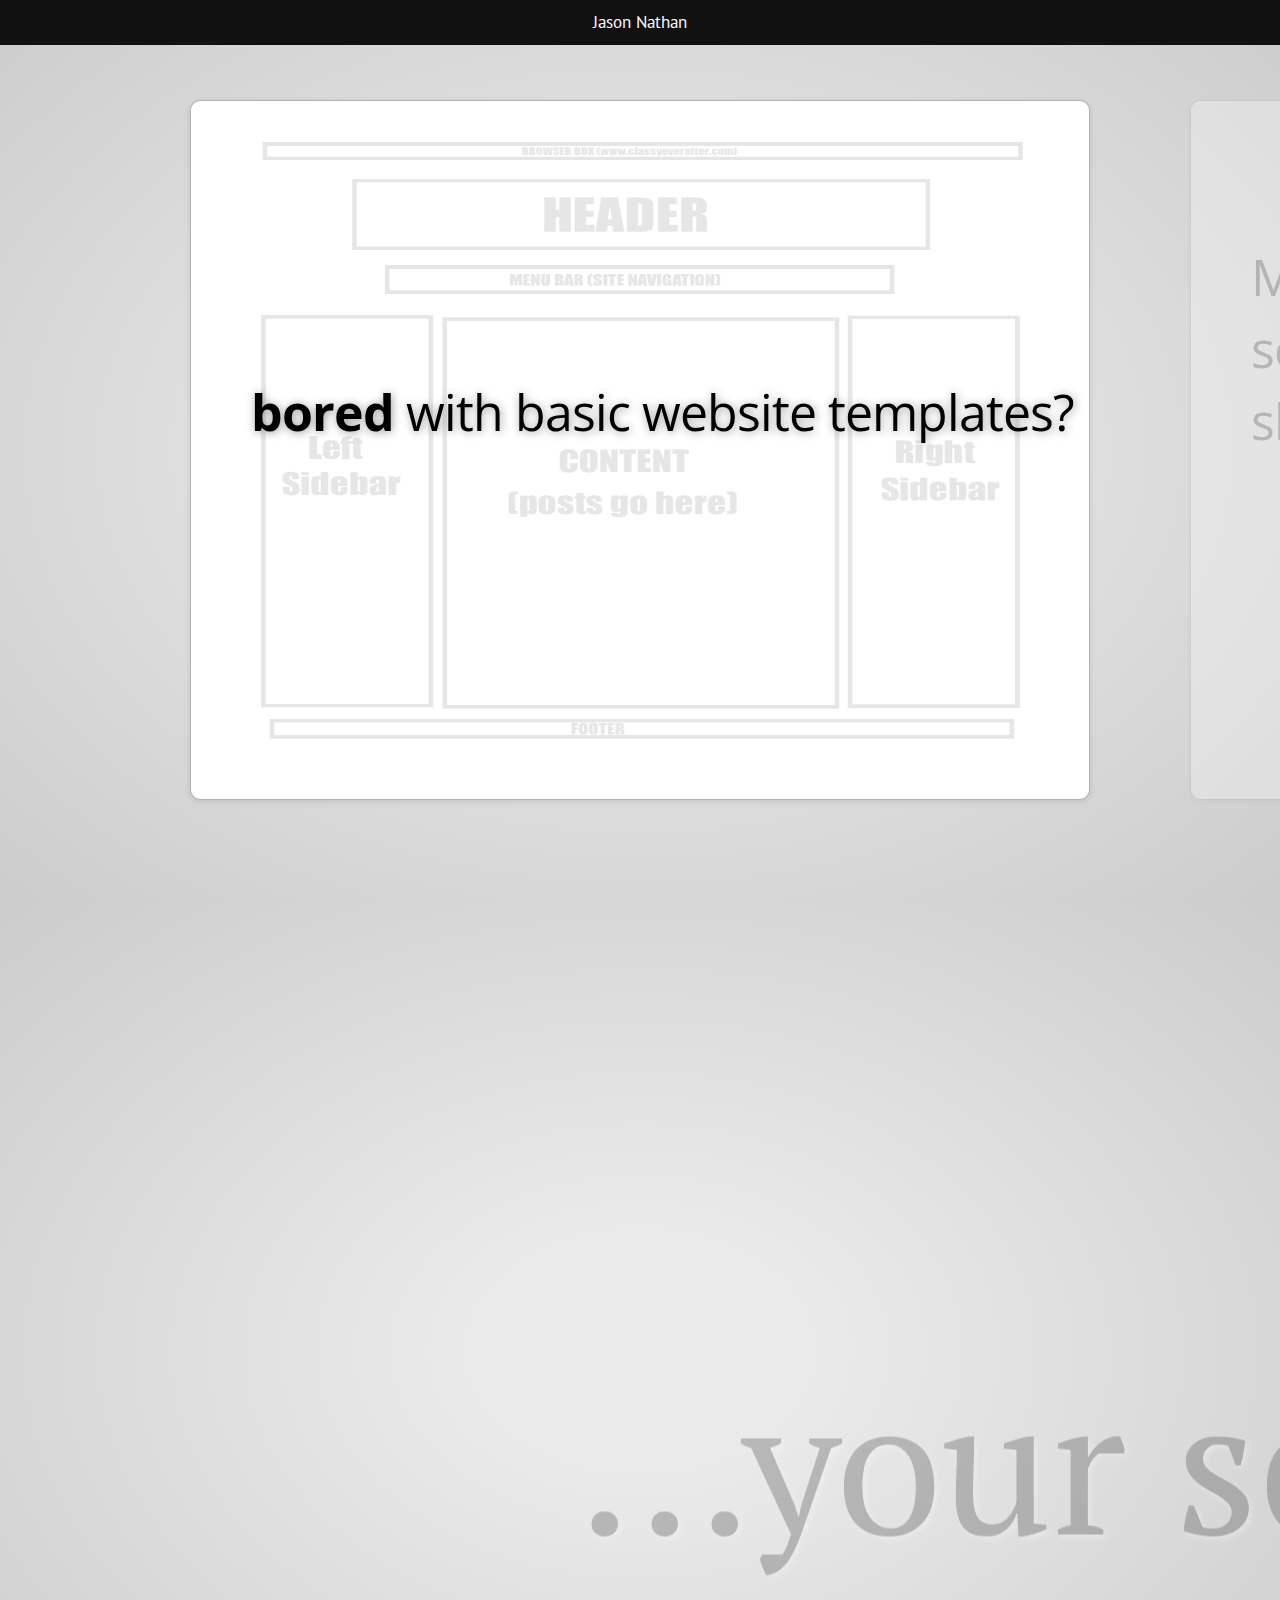
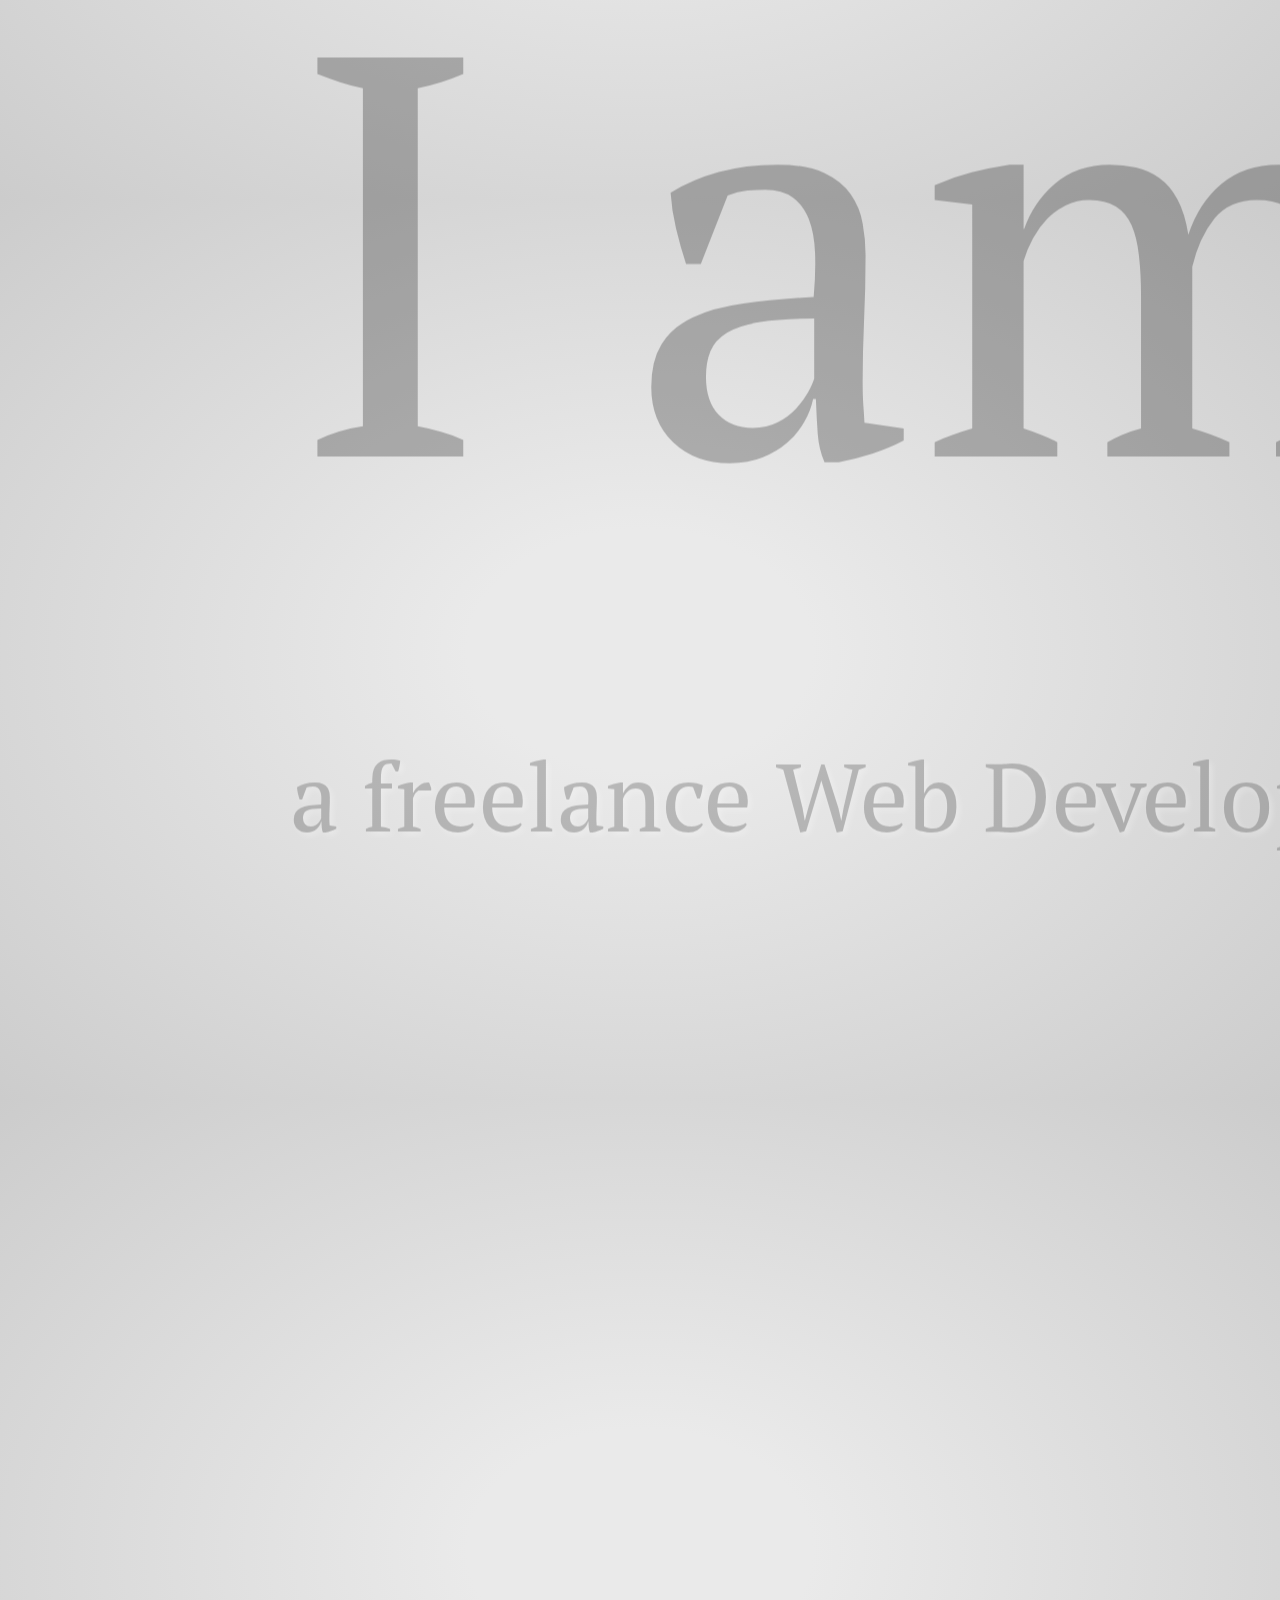
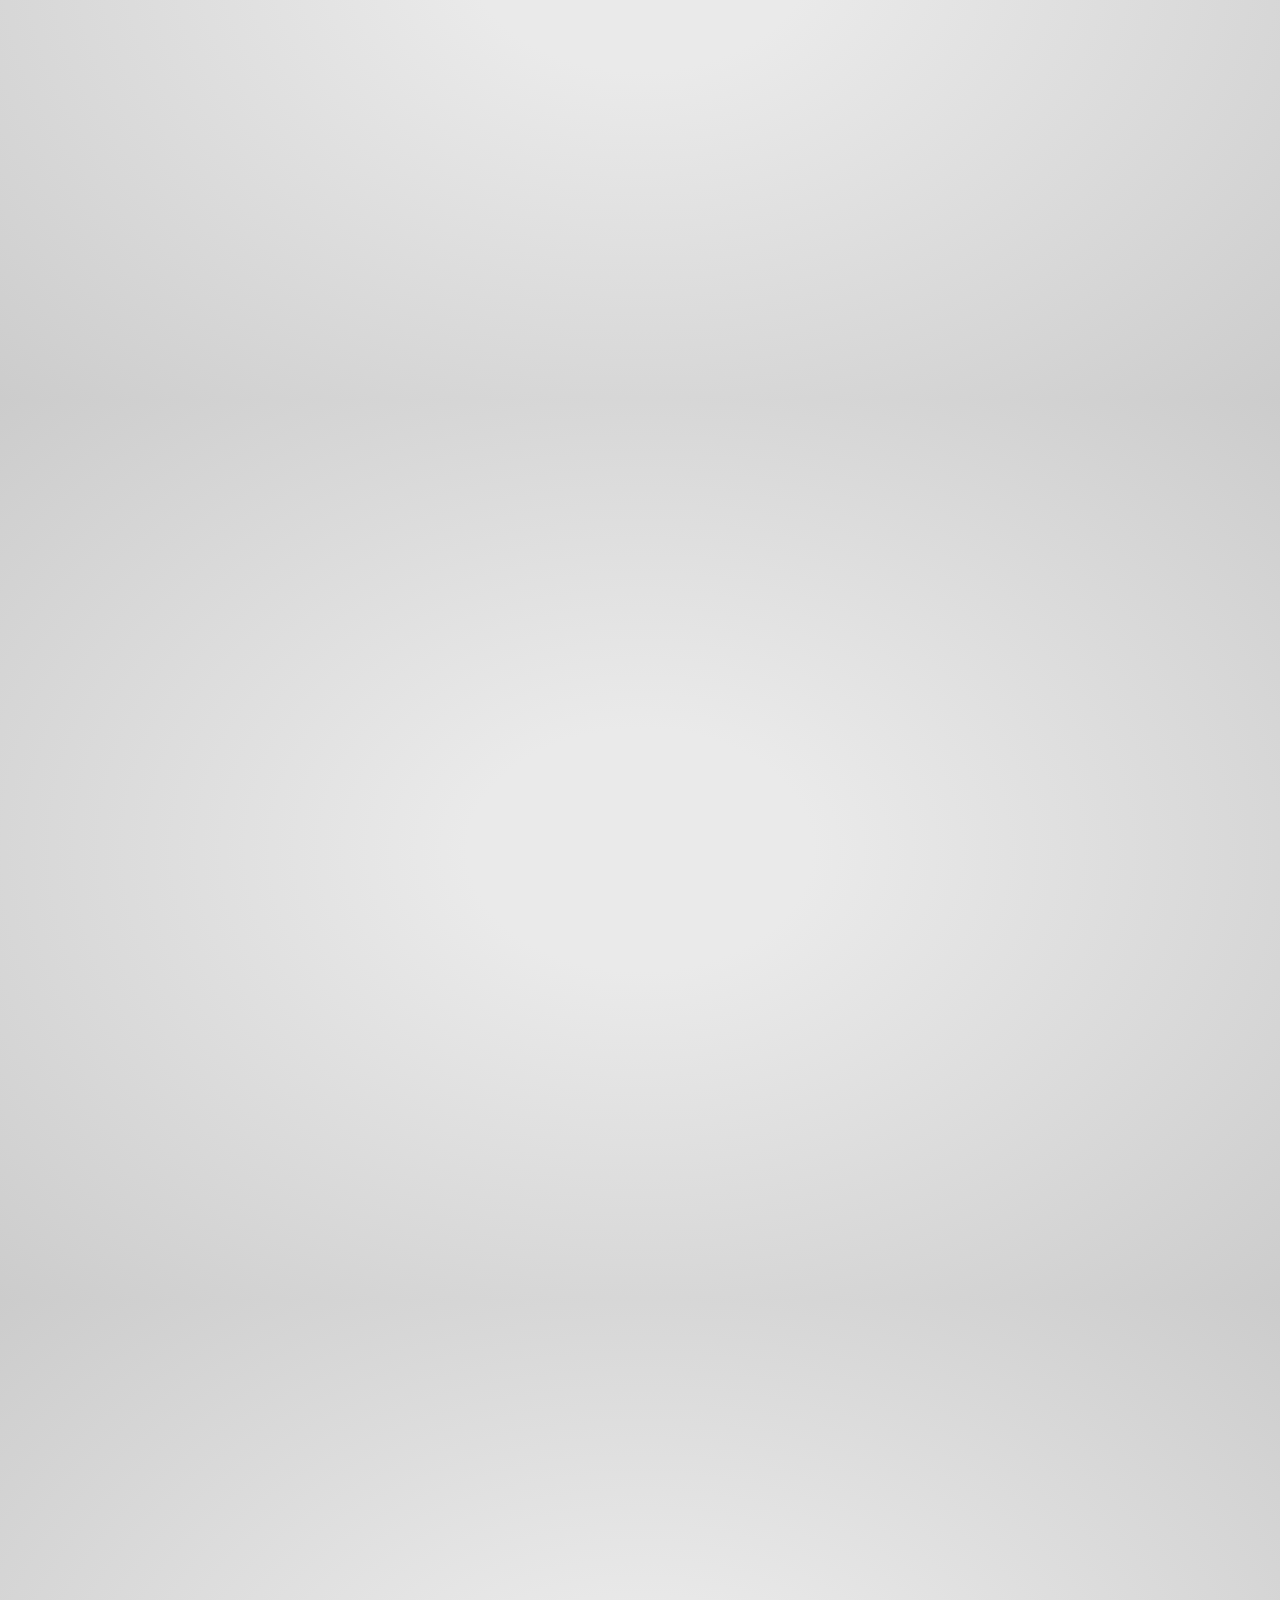
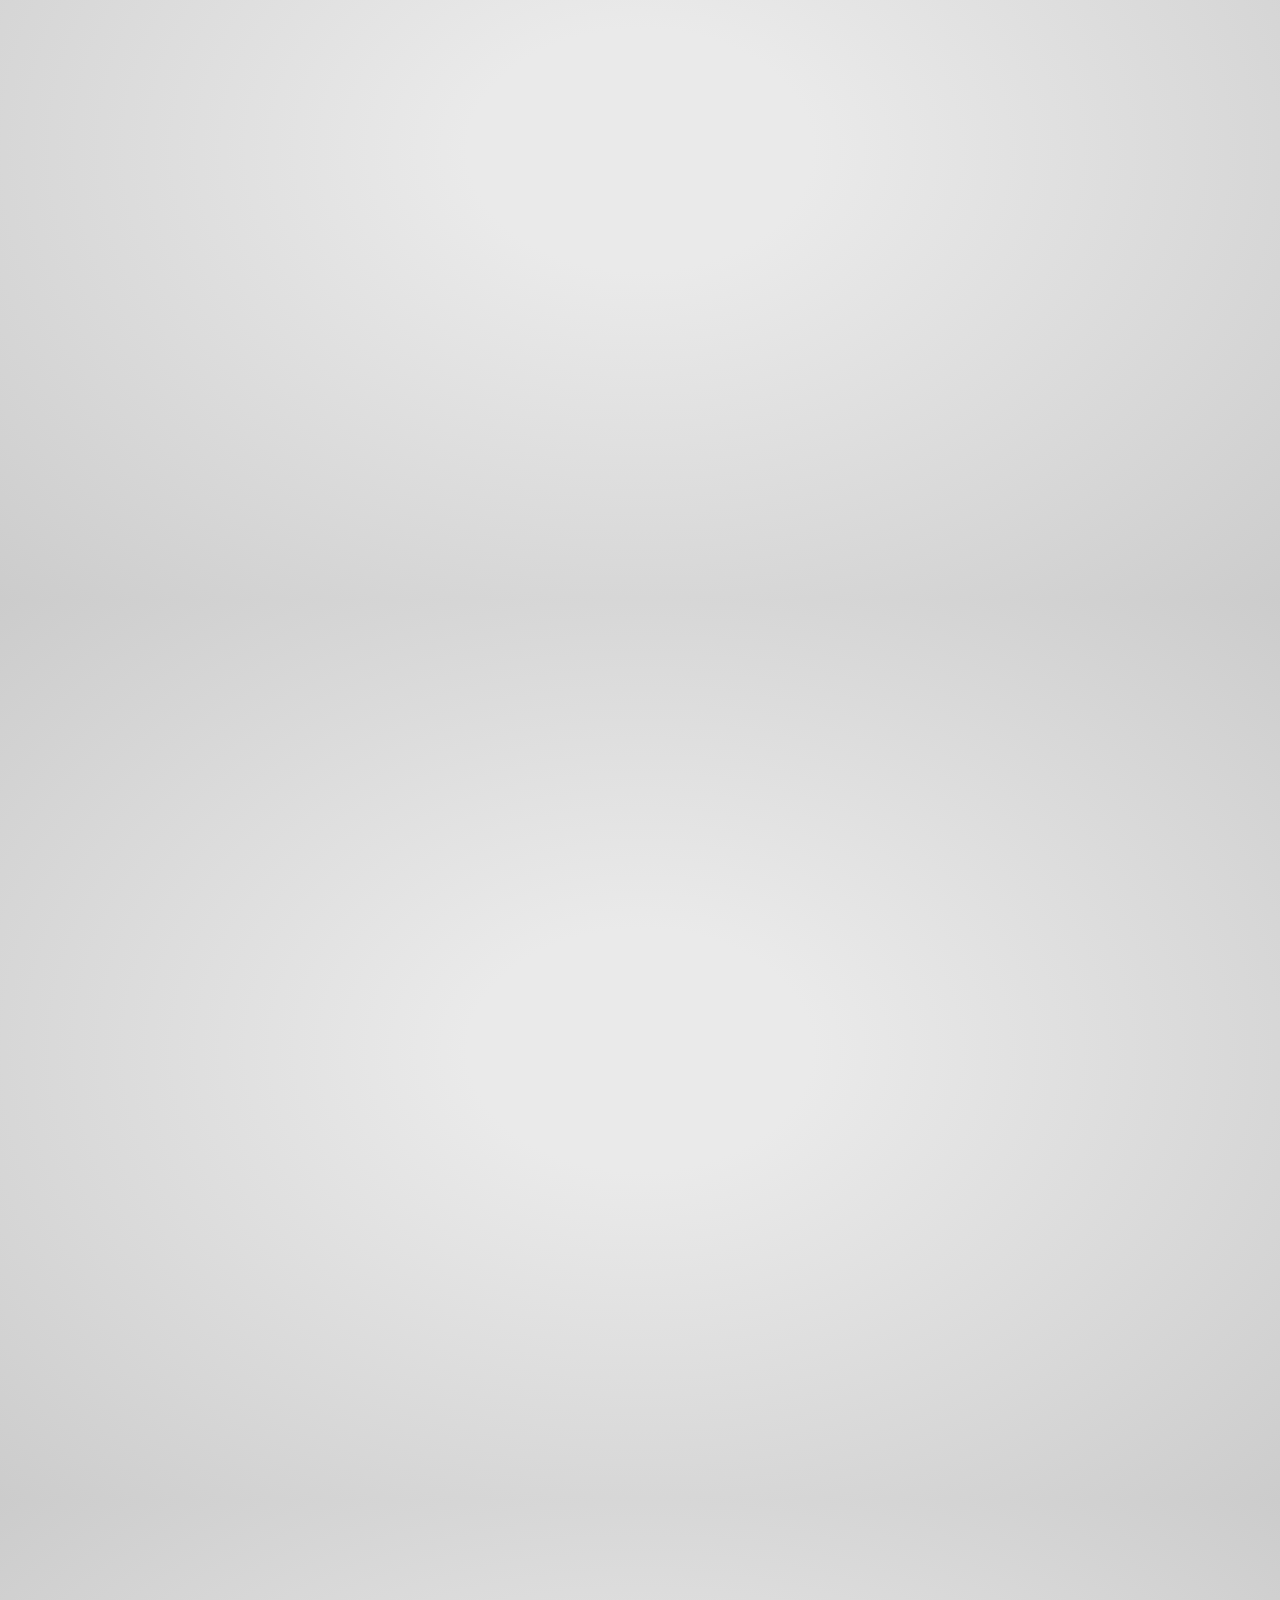
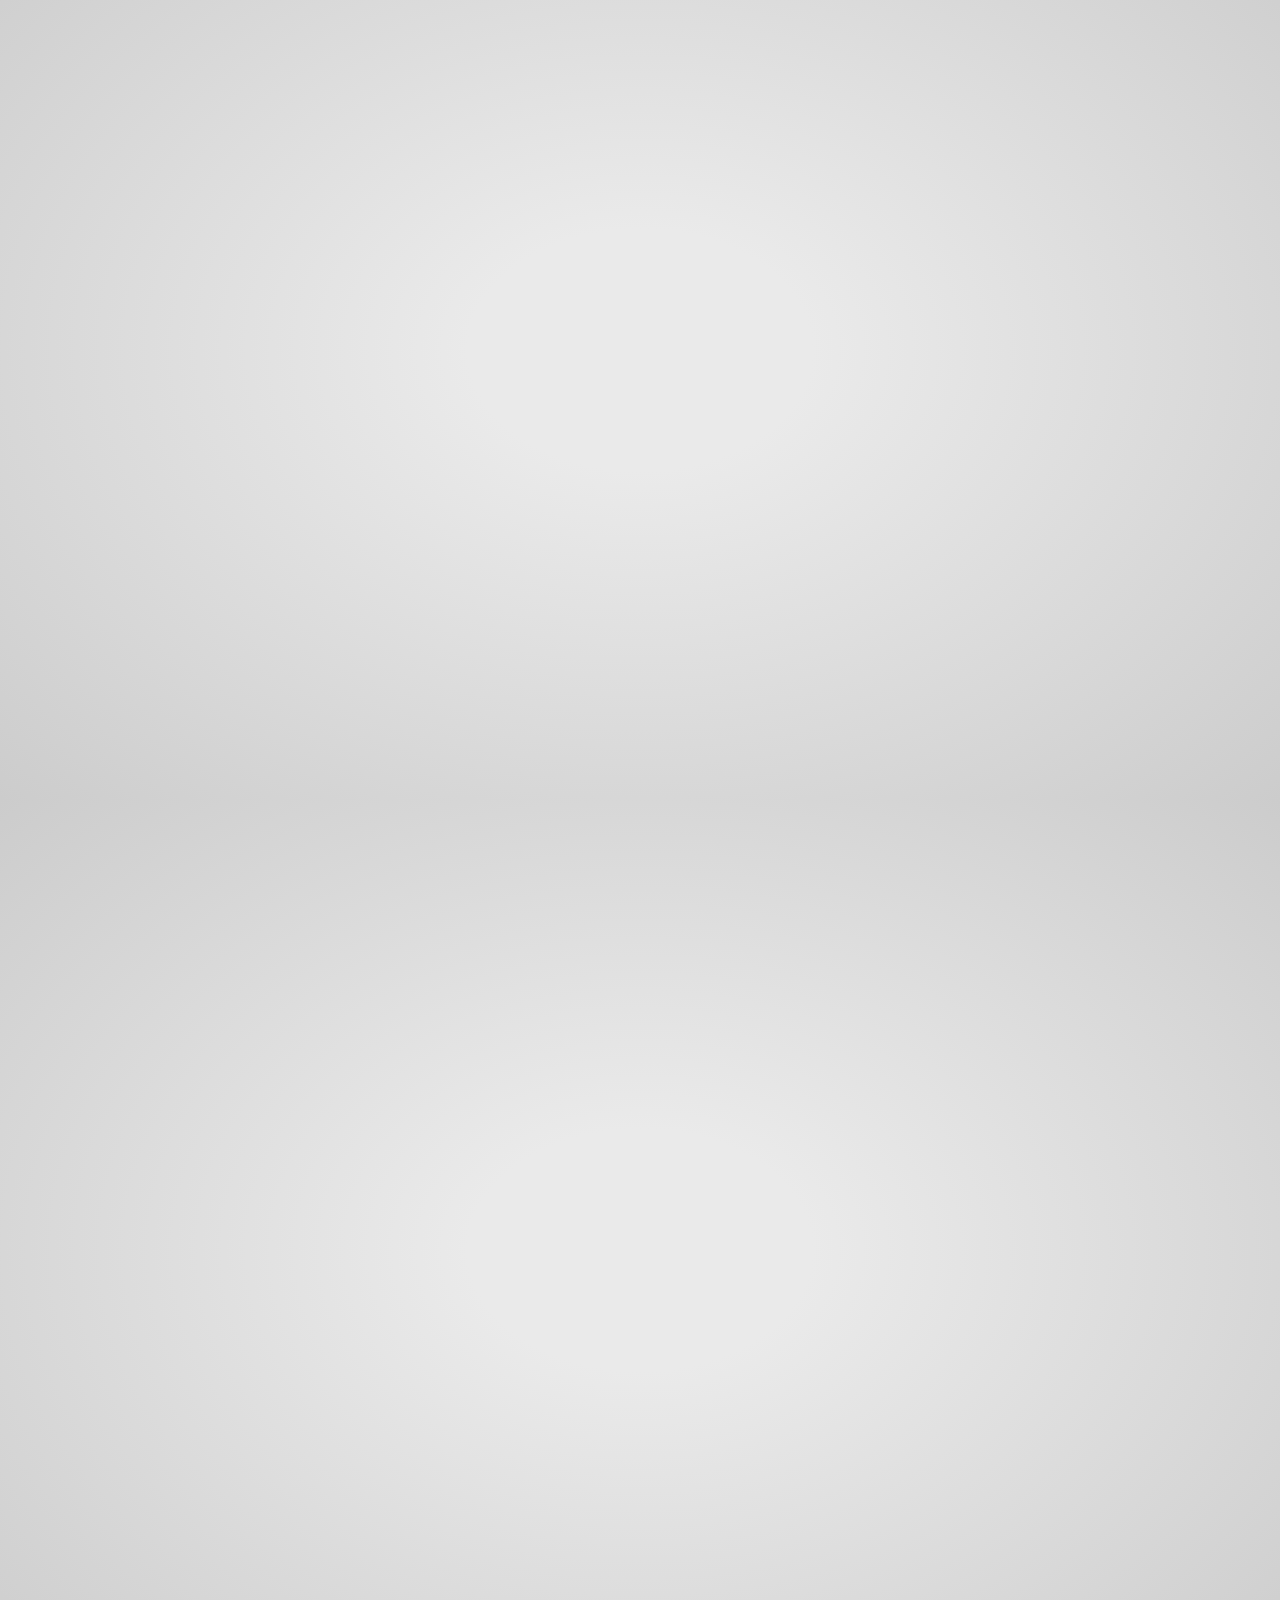
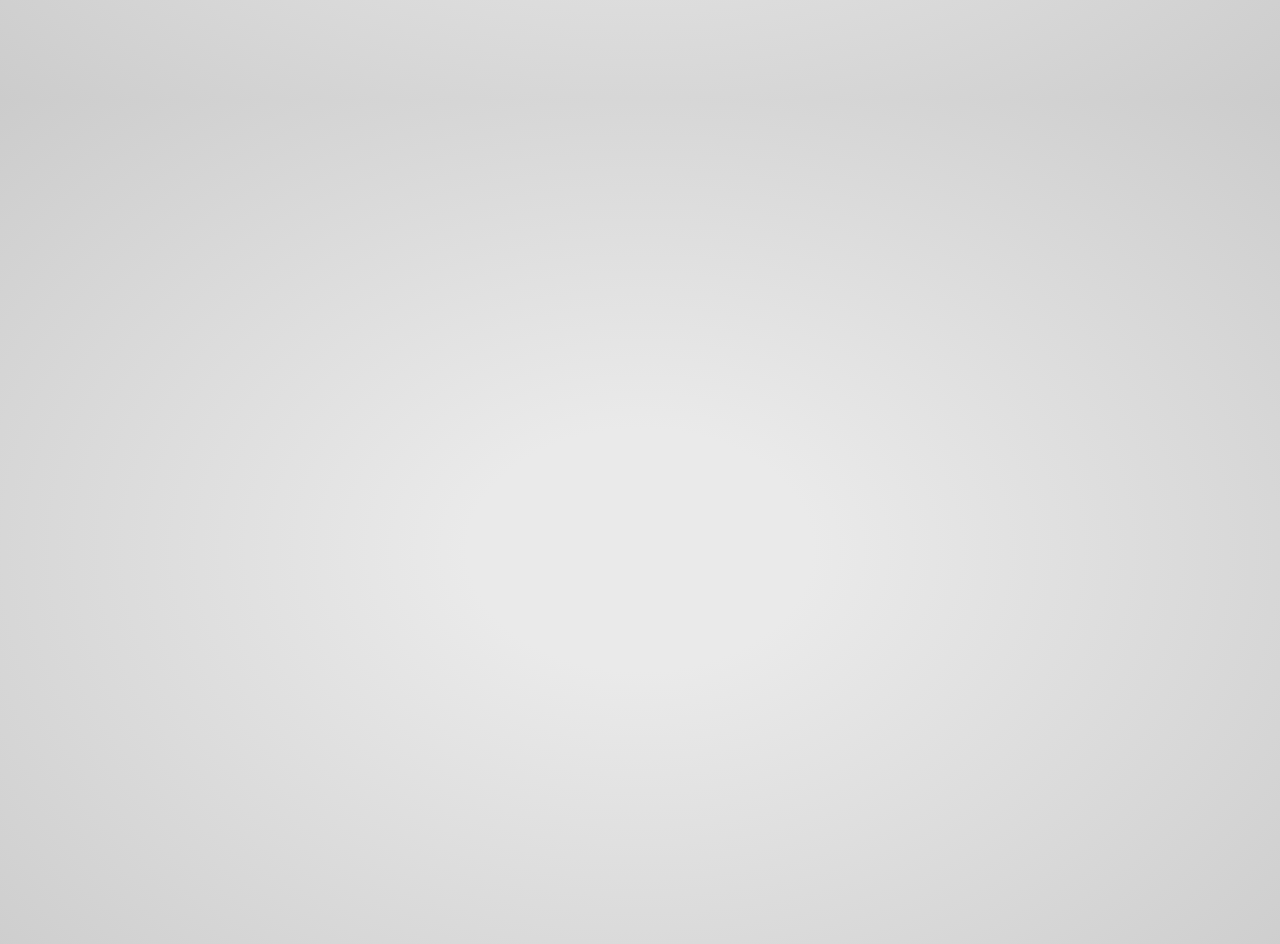
==== commit d5a68523: "Minor typo" ====
--- a/index.html
+++ b/index.html
@@ -18,39 +18,39 @@
 </head>
 
 <body class="impress-not-supported">
-<div class="fixed">
-<nav class="top-bar">
-  <ul class="title-area" style="margin:0 auto;text-align:center;width:100%">
-      <li class="name"><h1 style="color:white;margin:0 auto">Jason Nathan</h1></li>
-  </ul>
-</nav>
-</div>
-<div class="fallback-message">
+<header class="fixed">
+    <nav class="top-bar">
+      <ul class="title-area" style="margin:0 auto;text-align:center;width:100%">
+          <li class="name"><h1 style="color:white;margin:0 auto">Jason Nathan</h1></li>
+      </ul>
+    </nav>
+</header>
+<section class="fallback-message">
     <p>Your browser <b>doesn't support the features required</b> to view this website properly, so you are presented with a simplified version of this presentation.</p>
     <p>For the best experience please use the latest <b>Chrome</b>, <b>Safari</b> or <b>Firefox</b> browser on your desktop.</p>
-</div>
+</section>
 
 
-<div id="impress">
+<section id="impress">
 
-    <div id="intro" class="step slide" data-x="-1000" data-y="-1500" style="position:relative">
-        <img style="800px;height:600px;opacity:.1" src="/images/layoutwireframe.png">
+    <section id="intro" class="step slide" data-x="-1000" data-y="-1500" style="position:relative">
+        <img style="width:800px;height:600px;opacity:.1" src="/images/layoutwireframe.png">
         <q style="position:absolute;top:25%;color:#000;text-shadow:1px 1px 10px #999;text-align:center"><strong>bored</strong> with basic website templates?</q>
-    </div>
+    </section>
 
-    <div id="exciting" class="step slide" data-x="0" data-y="-1500">
+    <section id="exciting" class="step slide" data-x="0" data-y="-1500">
         <q>Maybe you're just looking for something a little more <strong><em style="color: cornflowerblue">exciting</em></strong> to showcase your product or service.</q>
-    </div>
+    </section>
 
-    <div id="attention" class="step slide" data-x="1000" data-y="-1500">
+    <section id="attention" class="step slide" data-x="1000" data-y="-1500">
         <q>Maybe you are just looking for someone who <strong>listens</strong> and <strong>pays attention</strong> to your <strong><em style="color: cornflowerblue">needs</em></strong></q>
-    </div>
+    </section>
 
-    <div id="title" class="step" data-x="0" data-y="0" data-scale="3">
+    <section id="title" class="step" data-x="0" data-y="0" data-scale="3">
         <span class="try" style="color:#444">...your search might be over</span>
         <h1>I am</h1>
         <span class="footnote" style="color:#444">a freelance Web Developer / System Administrator.</span>
-    </div>
+    </section>
 
     <div id="i-create-websites" class="step" data-x="850" data-y="3000" data-rotate="90" data-scale="5">
         <p>I create <strong>websites</strong>; <br/>
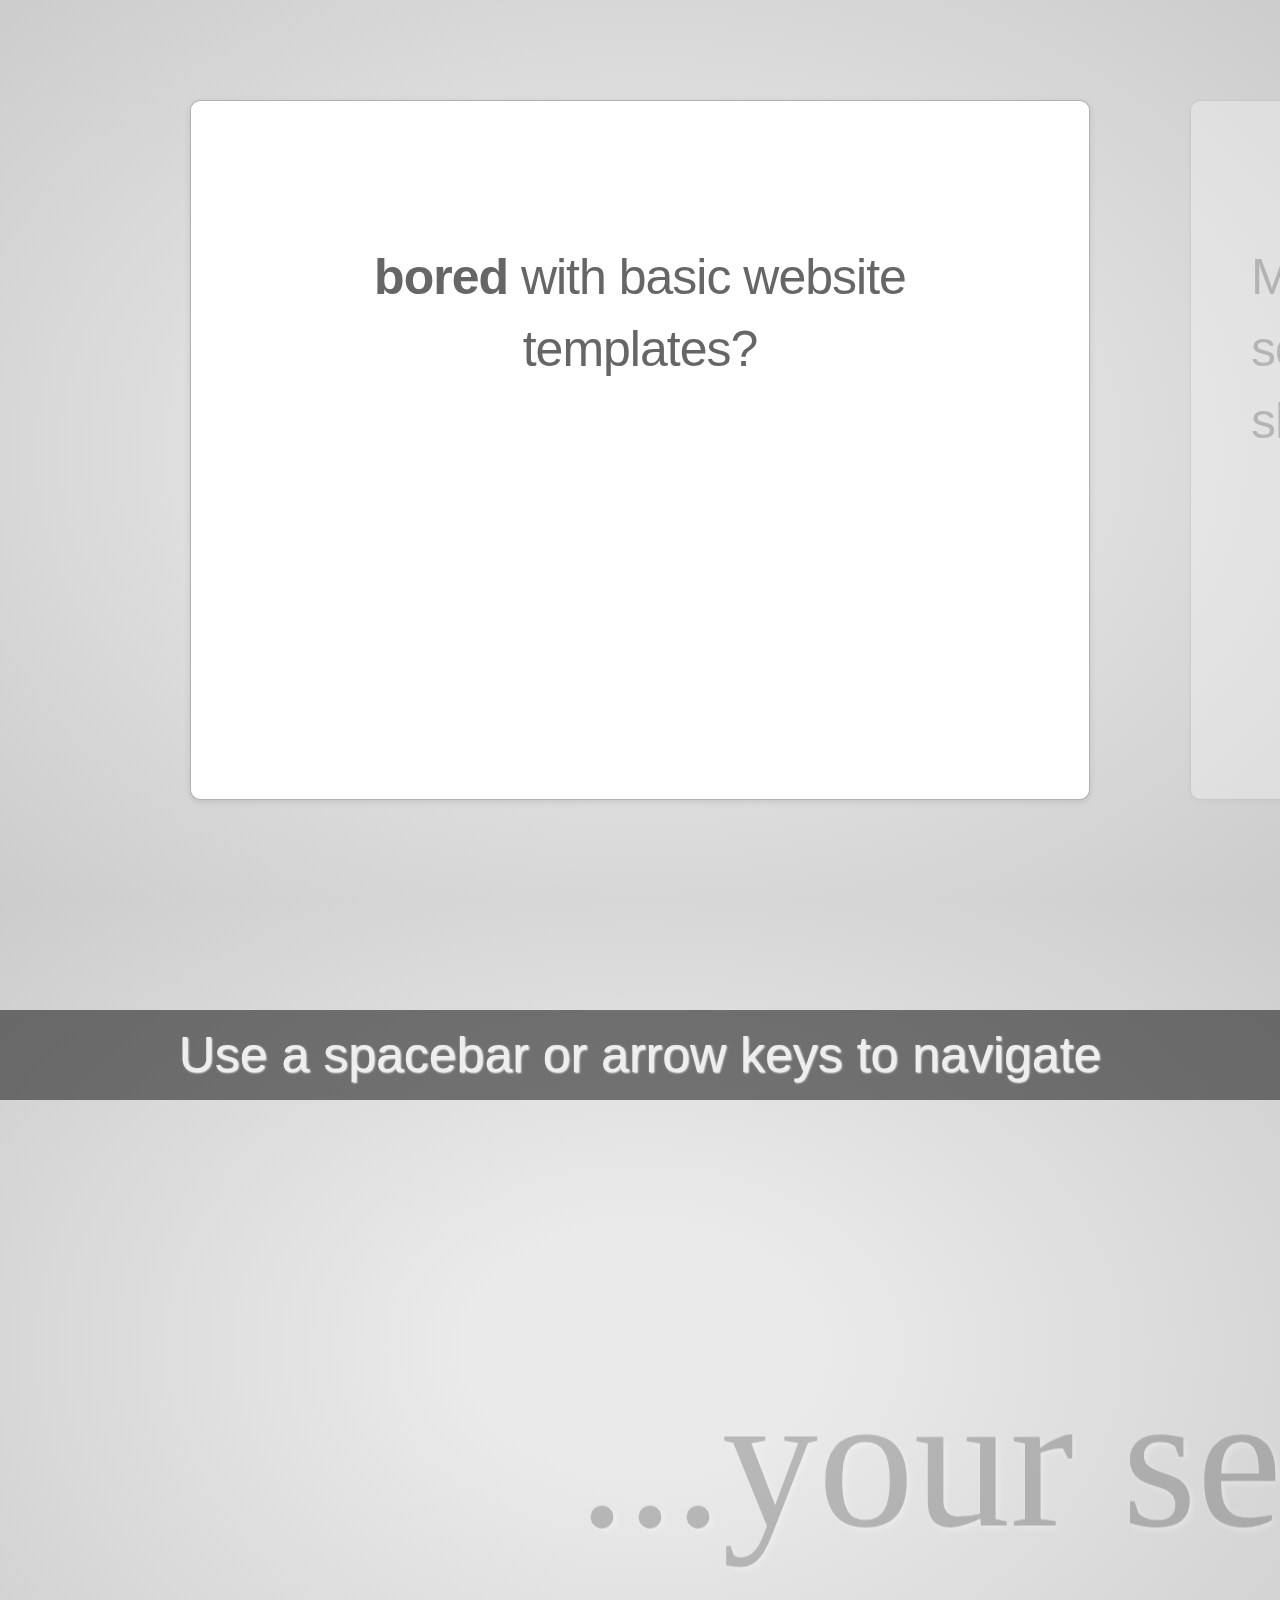
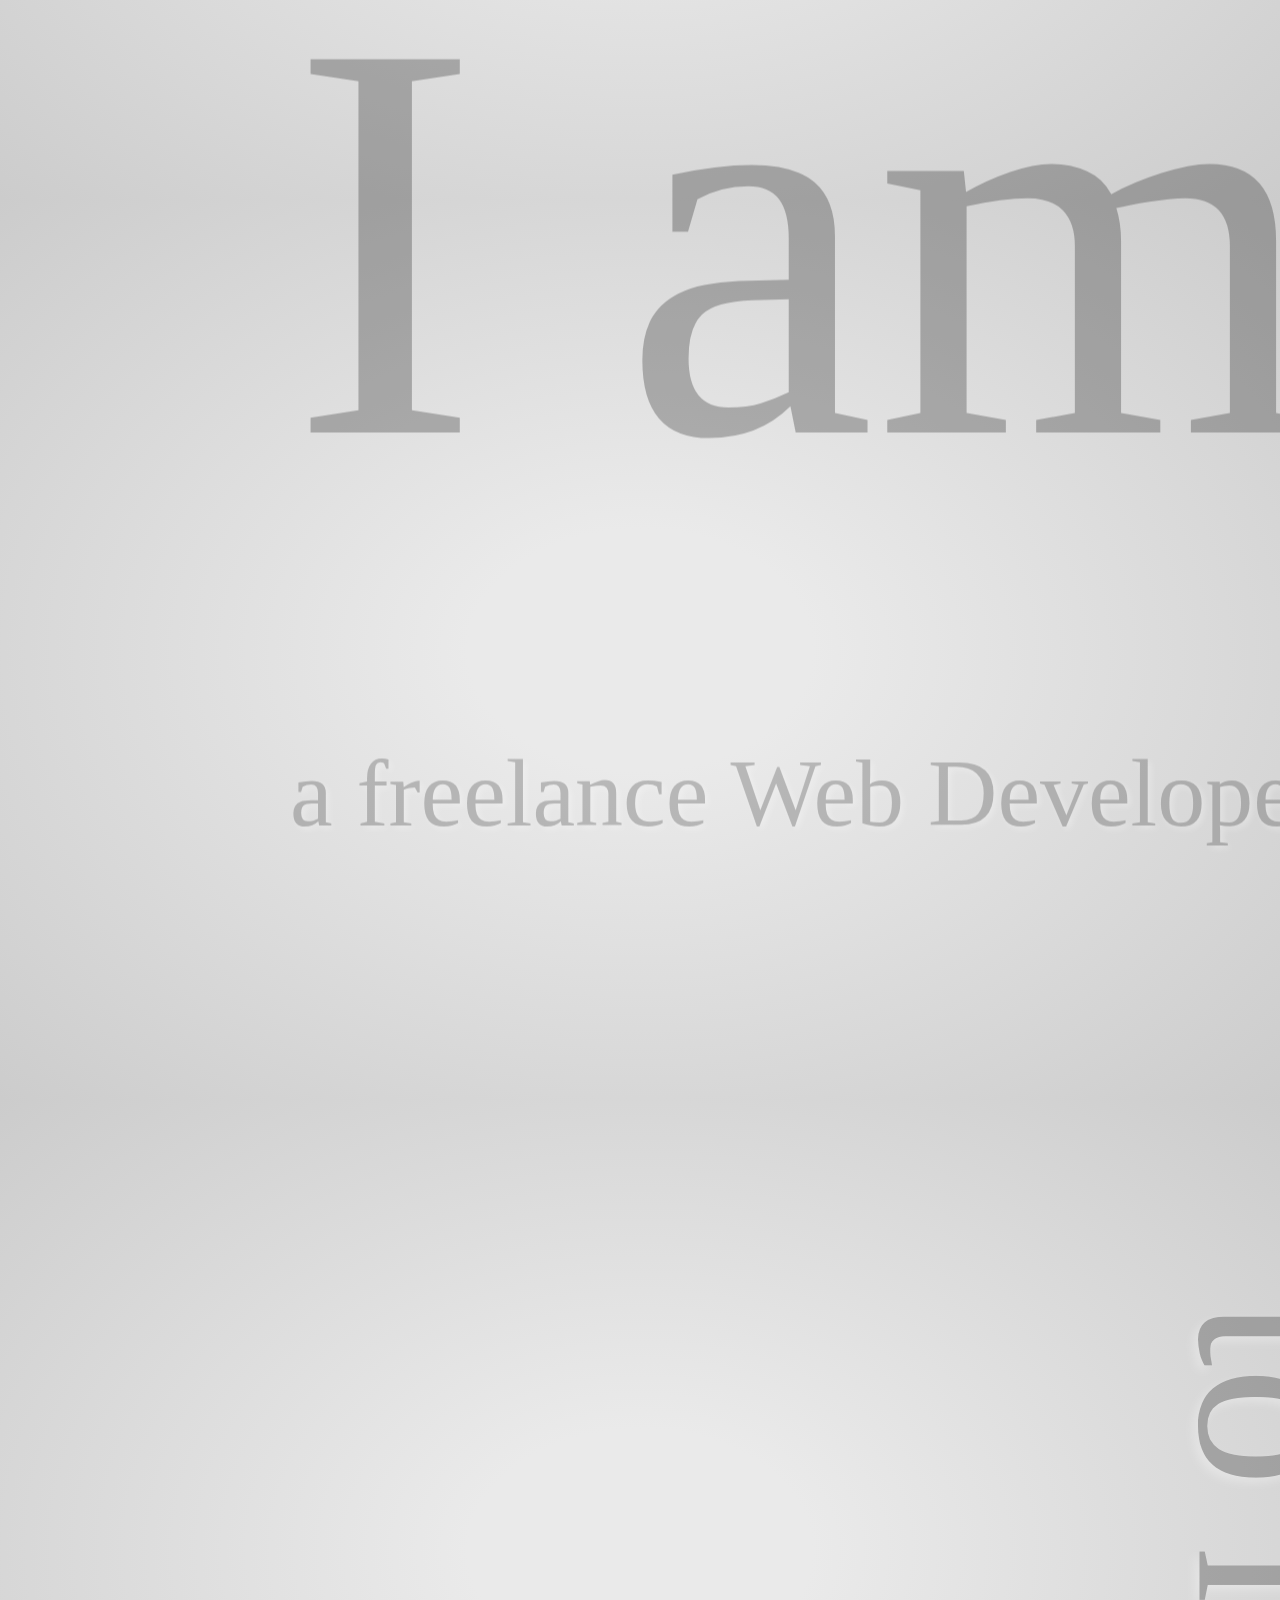
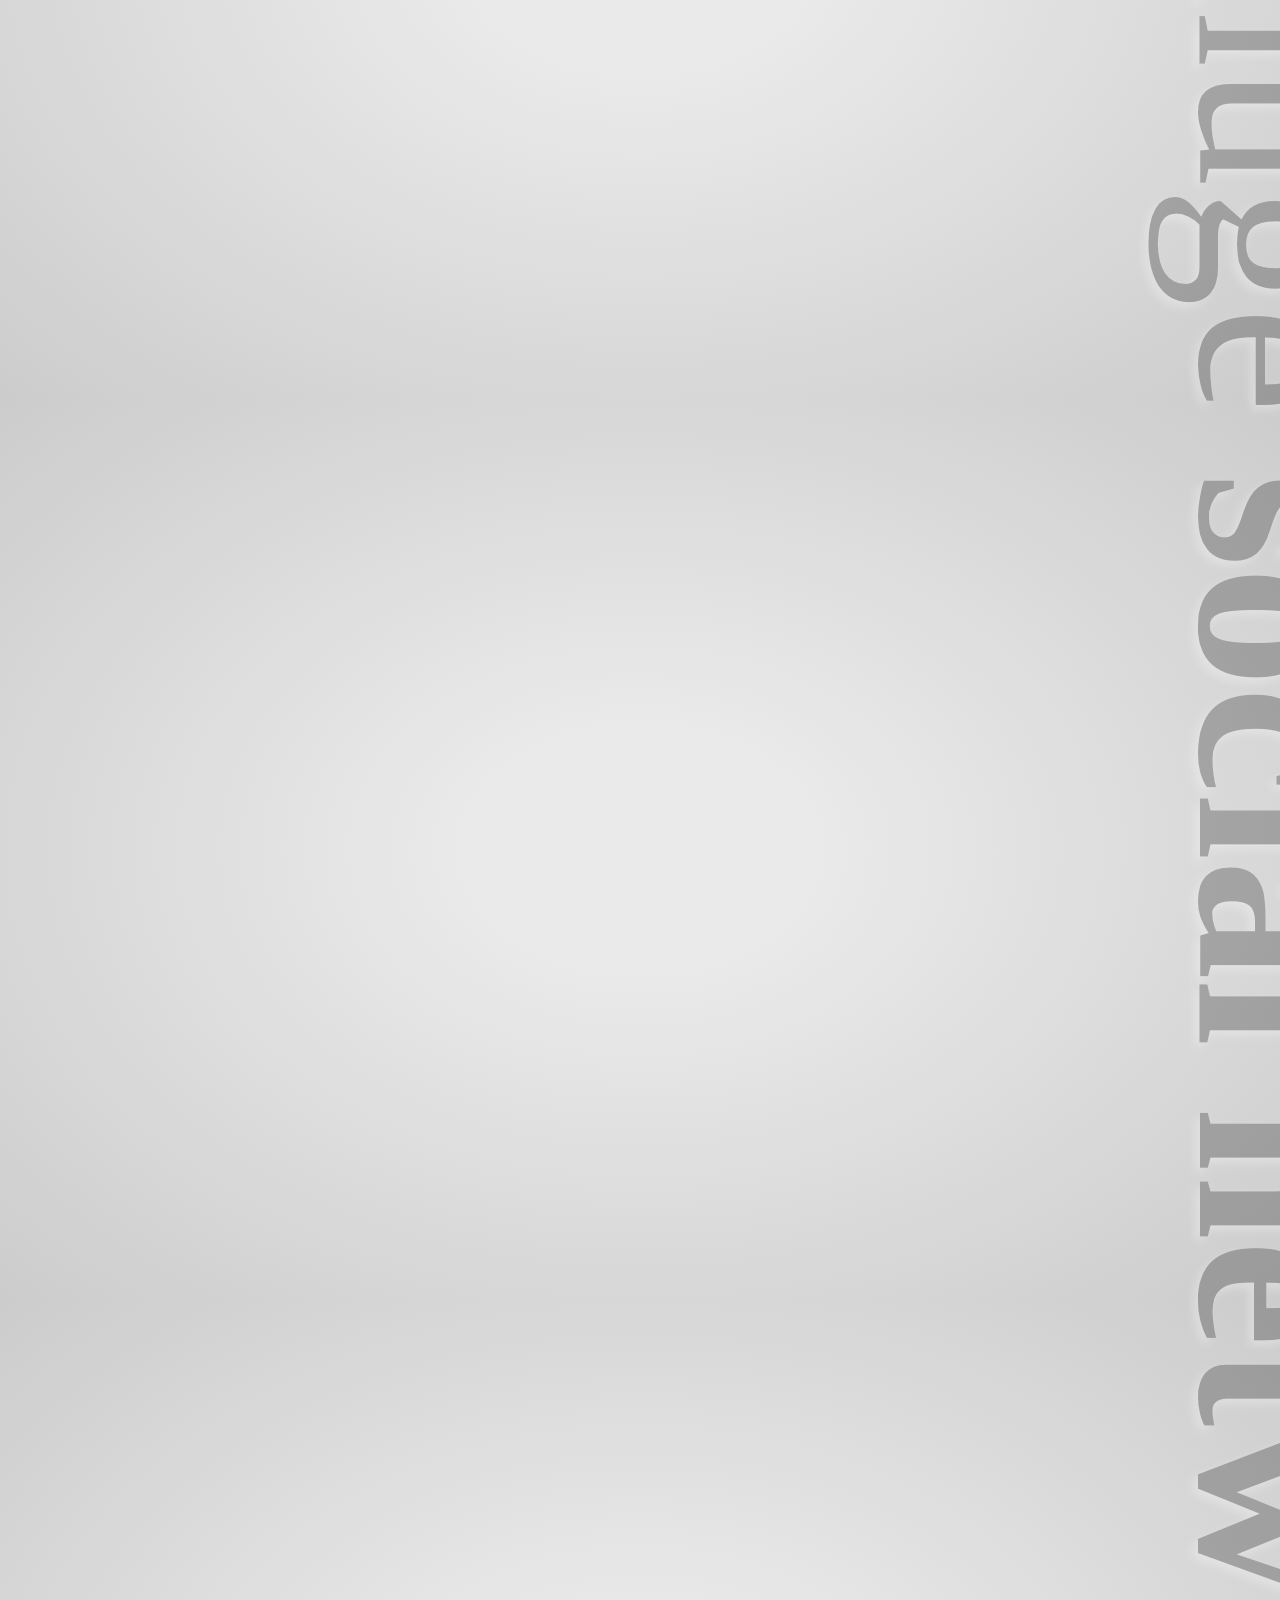
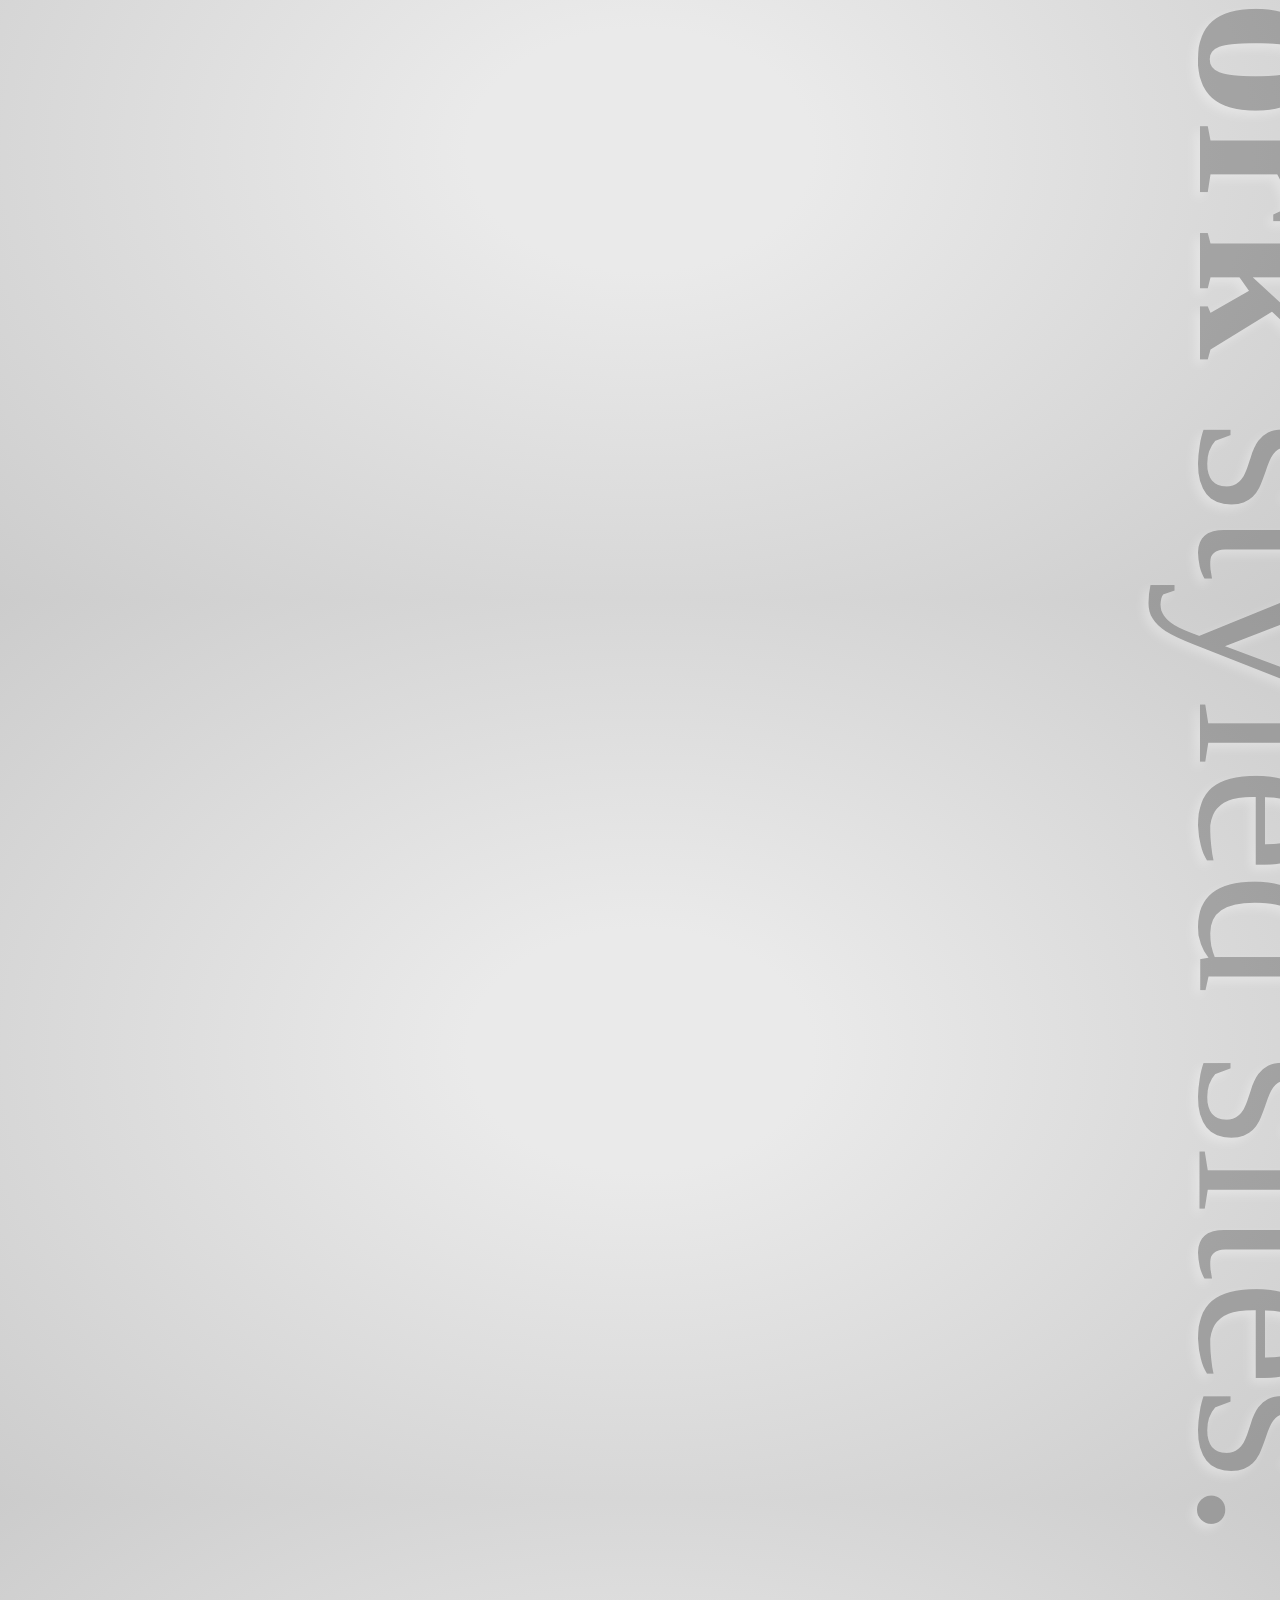
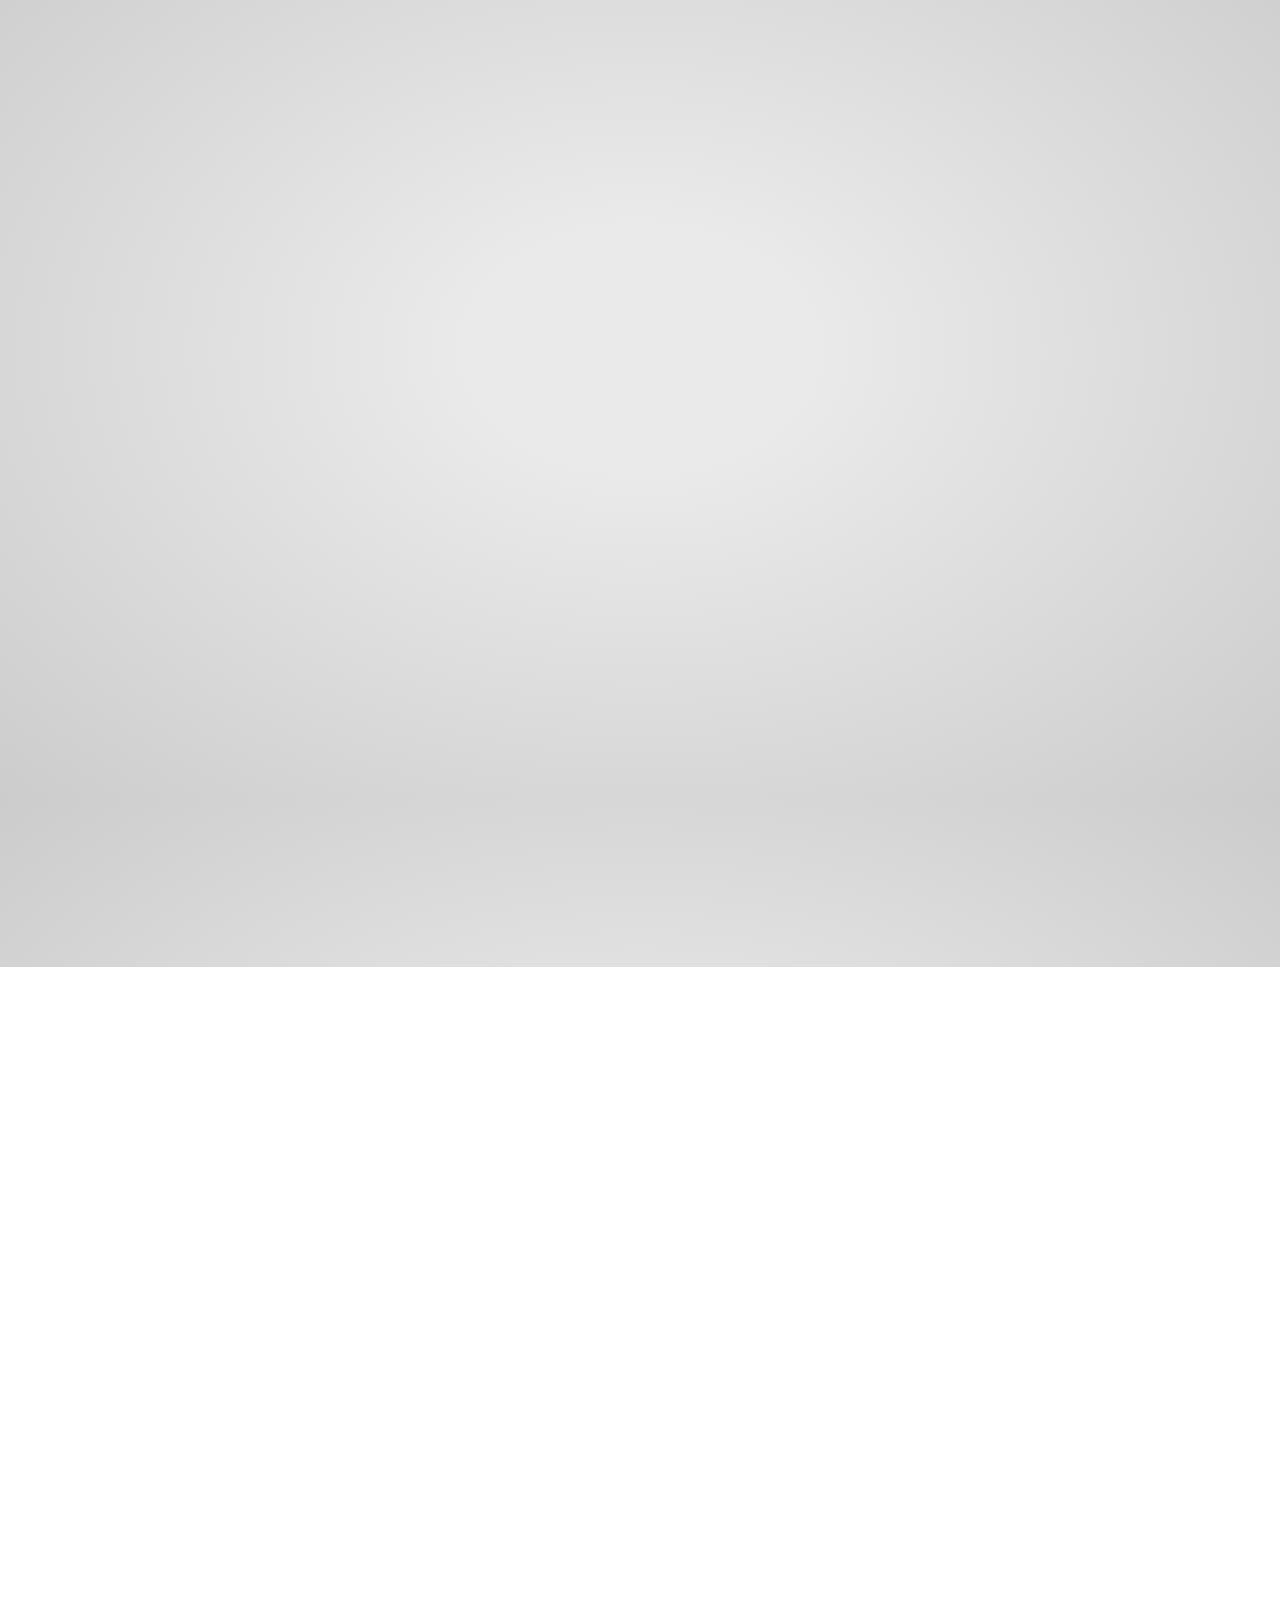
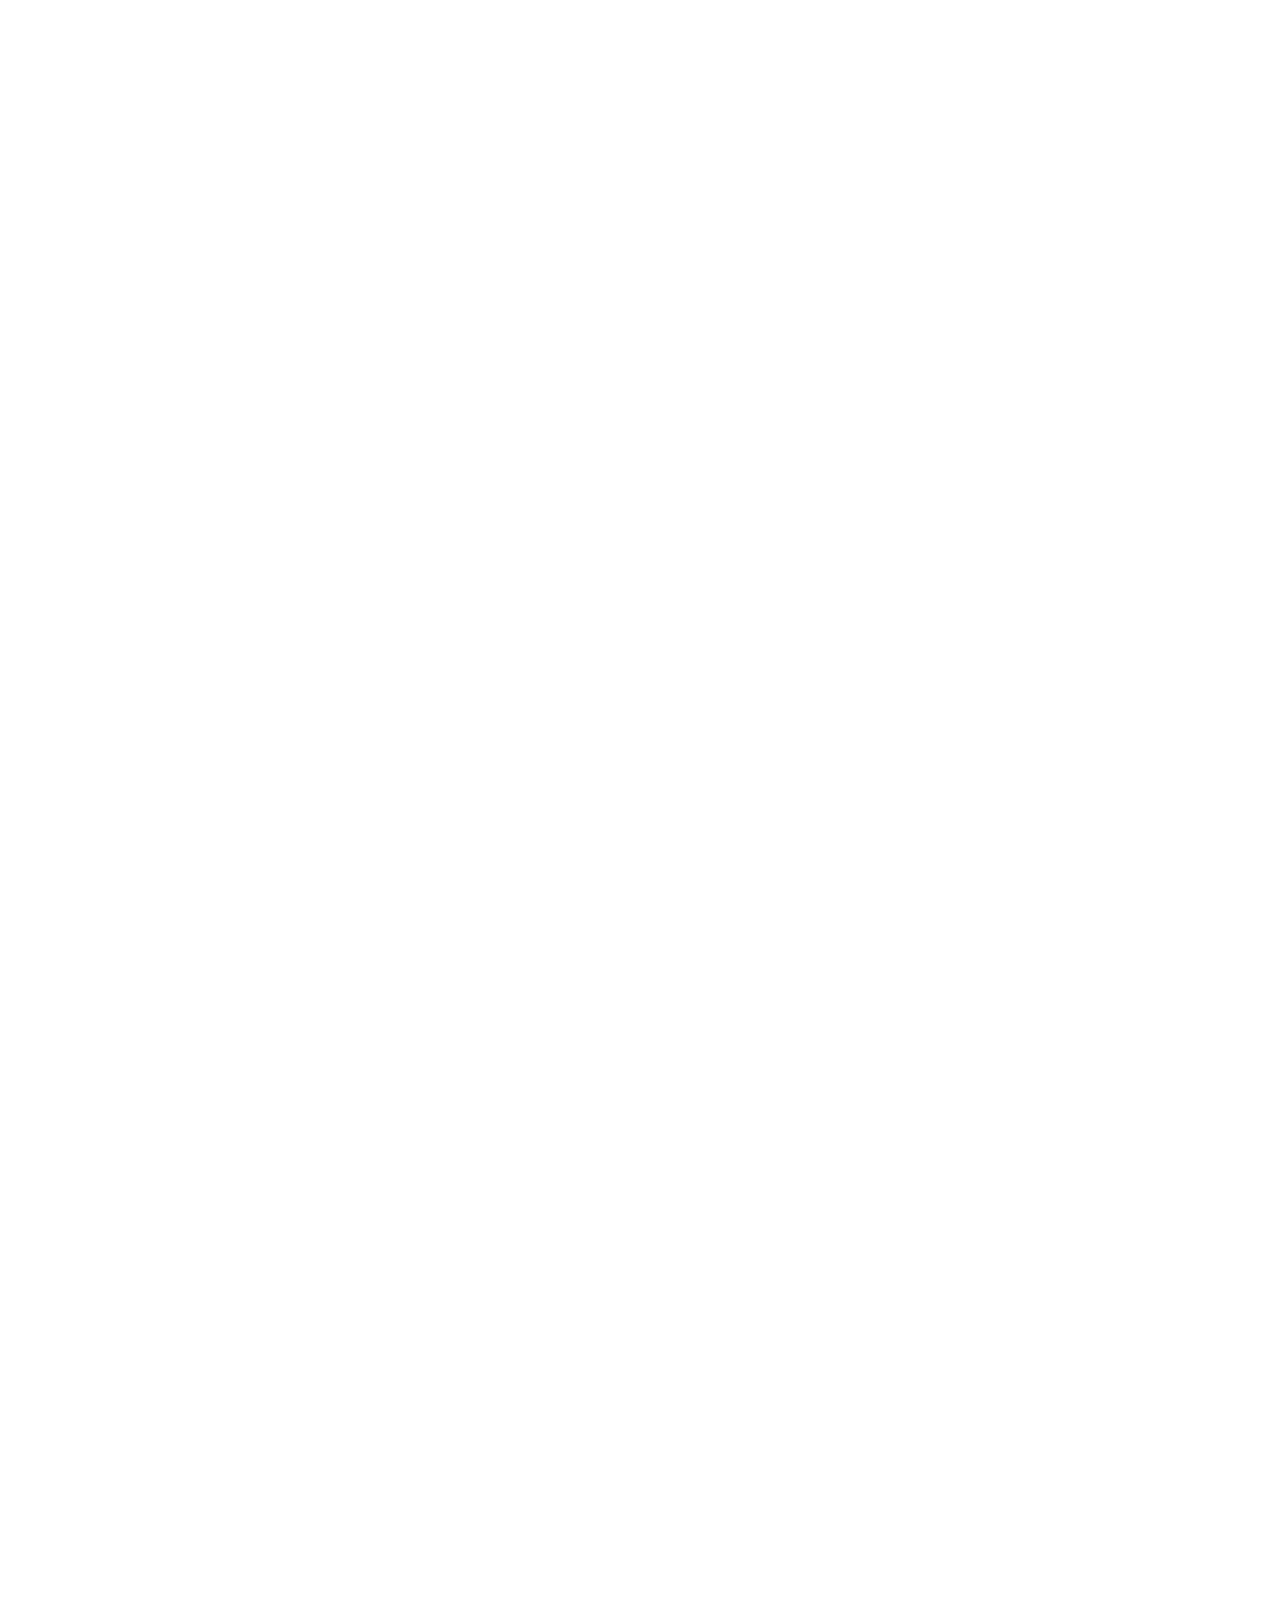
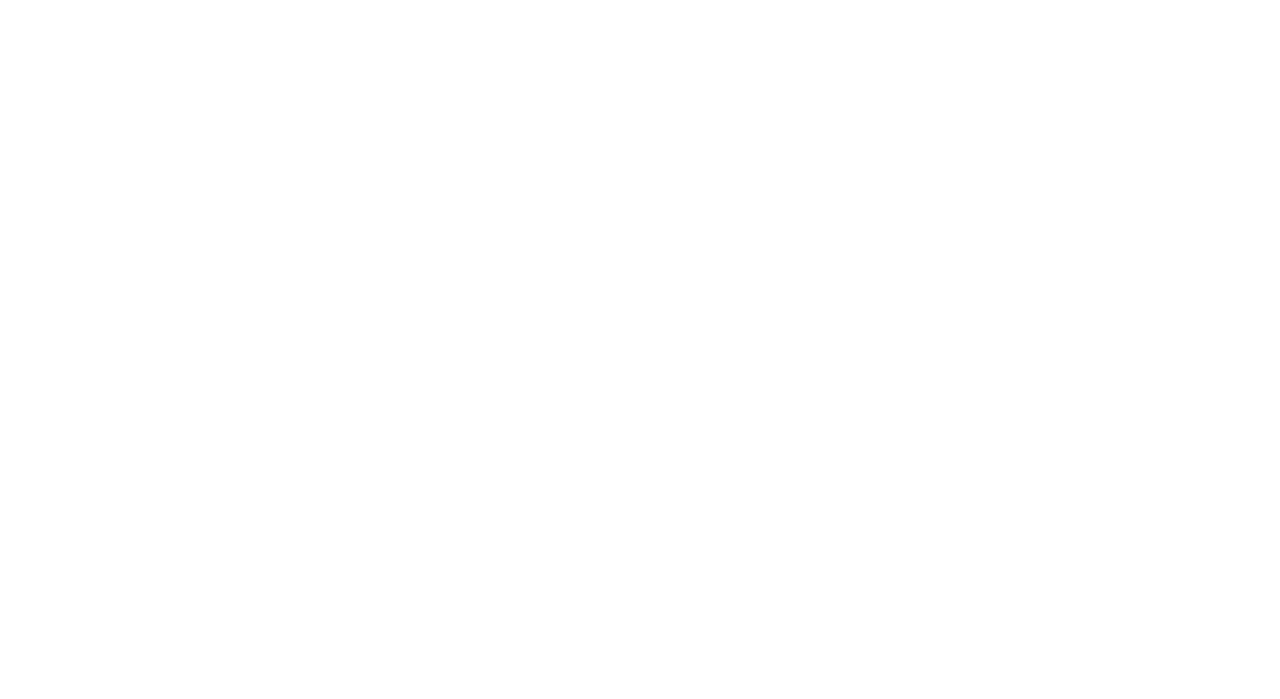
==== commit 98458092: "Okay, I am done" ====
--- a/index.html
+++ b/index.html
@@ -1,104 +1,107 @@
 <!doctype html>
 <html lang="en">
-<head>
-    <meta http-equiv="content-type" content="text/html;charset=utf-8">
-    <meta name="viewport" content="width=1024" />
-    <meta name="apple-mobile-web-app-capable" content="yes" />
-    <title>Jason Nathan | Web Developer, Open Source Enthusiast, Singapore</title>
+    <head>
+        <meta charset="text/html;charset=utf-8">
+        <meta name="viewport" content="width=1024" />
+        <meta name="apple-mobile-web-app-capable" content="yes" />
+        <title>Jason Nathan | Web Developer, Open Source Enthusiast, Singapore</title>
 
-    <meta name="description" content="I build websites. View this site on your desktop. I write PHP, HTML, CSS, JavaScript & half a dozen other languages" />
-    <meta name="author" content="Jason Nathan" />
+        <meta name="description" content="I build websites. View this site on your desktop. I write PHP, HTML, CSS, JavaScript & half a dozen other languages" />
+        <meta name="author" content="Jason Nathan" />
+        <!--<link href="http://fonts.googleapis.com/css?family=Open+Sans:regular,semibold,italic,italicsemibold|PT+Sans:400,700,400italic,700italic|PT+Serif:400,700,400italic,700italic" rel="stylesheet" />-->
+        <link href="css/style.css" rel="stylesheet" />
 
-    <link href="//netdna.bootstrapcdn.com/font-awesome/3.2.1/css/font-awesome.min.css" rel="stylesheet" />
-    <link href="http://fonts.googleapis.com/css?family=Open+Sans:regular,semibold,italic,italicsemibold|PT+Sans:400,700,400italic,700italic|PT+Serif:400,700,400italic,700italic" rel="stylesheet" />
-    <link href="css/style.css" rel="stylesheet" />
+        <!--<link rel="shortcut icon" href="favicon.png" />-->
+        <!--<link rel="apple-touch-icon" href="apple-touch-icon.png" />-->
+    </head>
 
-    <!--<link rel="shortcut icon" href="favicon.png" />-->
-    <!--<link rel="apple-touch-icon" href="apple-touch-icon.png" />-->
-</head>
-
-<body class="impress-not-supported">
-<header class="fixed">
-    <nav class="top-bar">
-      <ul class="title-area" style="margin:0 auto;text-align:center;width:100%">
-          <li class="name"><h1 style="color:white;margin:0 auto">Jason Nathan</h1></li>
-      </ul>
-    </nav>
-</header>
-<section class="fallback-message">
-    <p>Your browser <b>doesn't support the features required</b> to view this website properly, so you are presented with a simplified version of this presentation.</p>
-    <p>For the best experience please use the latest <b>Chrome</b>, <b>Safari</b> or <b>Firefox</b> browser on your desktop.</p>
-</section>
+    <body class="impress-not-supported">
+        <div class="fallback-message">
+            <p>Your browser <b>doesn't support the features required</b> to view this website properly, so you are presented with a simplified version of this presentation.</p>
+            <p>For the best experience please use the latest <b>Chrome</b> or <b>Safari</b> browser on your desktop.</p>
+        </div>
 
 
-<section id="impress">
+        <div id="impress" role="main">
+            <div id="intro" class="step slide" data-x="-1000" data-y="-1500" style="position:relative">
+                <q style="text-align:center"><strong>bored</strong> with basic website templates?</q>
+            </div>
 
-    <section id="intro" class="step slide" data-x="-1000" data-y="-1500" style="position:relative">
-        <img style="width:800px;height:600px;opacity:.1" src="/images/layoutwireframe.png">
-        <q style="position:absolute;top:25%;color:#000;text-shadow:1px 1px 10px #999;text-align:center"><strong>bored</strong> with basic website templates?</q>
-    </section>
+            <div id="exciting" class="step slide" data-x="0" data-y="-1500">
+                <q>Maybe you're just looking for something a little more <strong><em style="color: cornflowerblue">exciting</em></strong> to showcase your product or service.</q>
+            </div>
 
-    <section id="exciting" class="step slide" data-x="0" data-y="-1500">
-        <q>Maybe you're just looking for something a little more <strong><em style="color: cornflowerblue">exciting</em></strong> to showcase your product or service.</q>
-    </section>
+            <div id="attention" class="step slide" data-x="1000" data-y="-1500">
+                <q>Maybe you are just looking for someone who <strong>listens</strong> and <strong>pays attention</strong> to your <strong><em style="color: cornflowerblue">needs</em></strong></q>
+            </div>
 
-    <section id="attention" class="step slide" data-x="1000" data-y="-1500">
-        <q>Maybe you are just looking for someone who <strong>listens</strong> and <strong>pays attention</strong> to your <strong><em style="color: cornflowerblue">needs</em></strong></q>
-    </section>
+            <div id="title" class="step" data-x="0" data-y="0" data-scale="3">
+                <span class="try" style="color:#444">...your search might be over</span>
+                <h1>I am</h1>
+                <span class="footnote" style="color:#444">a freelance Web Developer / System Administrator.</span>
+            </div>
 
-    <section id="title" class="step" data-x="0" data-y="0" data-scale="3">
-        <span class="try" style="color:#444">...your search might be over</span>
-        <h1>I am</h1>
-        <span class="footnote" style="color:#444">a freelance Web Developer / System Administrator.</span>
-    </section>
+            <div id="i-create-websites" class="step" data-x="0" data-y="3000" data-rotate="90" data-scale="5">
+                <p>I create <strong>websites</strong>; <br/>
+                    from small <a href="http://royedelstein.com" target="_blank">personal</a> sites<br/>
+                    to huge <strong>social network</strong> styled sites.</p>
+            </div>
 
-    <div id="i-create-websites" class="step" data-x="850" data-y="3000" data-rotate="90" data-scale="5">
-        <p>I create <strong>websites</strong>; <br/>
-        from small <a href="http://royedelstein.com" target="_blank">personal</a> sites<br/>
-        to huge <strong>social network</strong> styled sites.</p>
-    </div>
+            <div id="big-ideas" class="step" data-x="3500" data-y="4100" data-rotate="180" data-scale="6">
+                <p>I turn your <b>BIG</b> <span class="thoughts">ideas</span>...</p>
+            </div>
 
-    <div id="big-ideas" class="step" data-x="3500" data-y="2100" data-rotate="180" data-scale="6">
-        <p>I turn your <b>BIG</b> <span class="thoughts">ideas</span>...</p>
-    </div>
+            <div id="tiny-sites" class="step" data-x="2000" data-y="2325" data-z="-3000" data-rotate="300" data-scale="1">
+                <p>...into <b>beautiful</b> responsive pages.</p>
+            </div>
 
-    <div id="tiny-sites" class="step" data-x="2825" data-y="2325" data-z="-3000" data-rotate="300" data-scale="1">
-        <p>...into <b>beautiful</b> responsive pages.</p>
-    </div>
+            <div id="planning" class="step" data-x="3500" data-y="-850" data-rotate="270" data-scale="6">
+                <p>From <em>sketchbook</em> to your <em>browser</em>.</p>
 
-    <div id="planning" class="step" data-x="3500" data-y="-850" data-rotate="270" data-scale="6">
-        <p>From <em>sketchbook</em> to your <em>browser</em>.</p>
+            </div>
 
-    </div>
+            <div id="imagination" class="step" data-x="6700" data-y="-300" data-scale="6">
+                <p>Limited only by your <b class="imagination">imagination</b>.</p>
+            </div>
 
-    <div id="imagination" class="step" data-x="6700" data-y="-300" data-scale="6">
-        <p>Limited only by your <b class="imagination">imagination</b>.</p>
-    </div>
+            <div id="contact" class="step" data-x="10000" data-y="5000" data-rotate="20" data-scale="4">
+                <q>Contact</q>
+                <p><a href="tel:+6590220964" target="_blank"><i class="icon-phone" style="color: black"></i> +65 90220964</a></p>
+                <p><a href="mailto:jjnathanjr+jasonnathan@gmail.com" target="_blank"><i class="icon-envelope" style="color: purple"></i> jjnathanjr@gmail.com</a></p>
+                <p><a href="http://www.skype.com" target="_blank"><i class="icon-skype" style="color:#00adf2"></i> jason.nathan</a></p>
+                <p><a href="http://www.twitter.com/jason_nathan" target="_blank"><i class="icon-facebook" style="color:#3c599b"></i> jason.nathan</a></p>
+                <p><a href="http://www.facebook.com/jason.nathan" target="_blank"><i class="icon-twitter" style="color:#00abf0"></i> jason_nathan</a></p>
+                <p><i class="icon icon-stackexchange" style="color:#d38b28"></i><a href="http://stackoverflow.com/users/382536/jason-nathan" target="_blank"><img src="http://stackoverflow.com/users/flair/382536.png?theme=dark" width="208" height="58" alt="profile for Jason Nathan at Stack Overflow, Q&amp;A for professional and enthusiast programmers" title="profile for Jason Nathan at Stack Overflow, Q&amp;A for professional and enthusiast programmers"></a></p>
 
-    <div id="contact" class="step" data-x="6300" data-y="5000" data-rotate="20" data-scale="4">
-        <q>Contact</q>
-        <p><i class="icon-phone" style="color: black"></i> <a href="tel:+6590220964">+65 90220964</a></p>
-        <q><i class="icon-envelope" style="color: purple"></i> <a href="mailto:jjnathanjr+jasonnathan@gmail.com">jjnathanjr@gmail.com</a></p>
-        <p><i class="icon-skype" style="color:#00adf2"></i> <a href="www.skype.com">jason.nathan</a></p>
-        <p><i class="icon-facebook" style="color:#3c599b"></i> <a href="www.twitter.com/jason_nathan">jason.nathan</a></p>
-        <p><i class="icon-twitter" style="color:#00abf0"></i> <a href="www.facebook.com/jason.nathan">jason_nathan</a></p>
-        <small style="font-size:.7em;color:#666">Thanks for watching :) Jason Nathan</small><br><br>
-        <small style="font-size:.3em;color:#666"><sub>*</sub>This website does not contain any flash. Powered by <a href="http://www.w3.org/html/logo/">
-<img src="http://www.w3.org/html/logo/badge/html5-badge-h-css3-graphics-semantics.png" width="197" height="64" alt="HTML5 Powered with CSS3 / Styling, Graphics, 3D &amp; Effects, and Semantics" title="HTML5 Powered with CSS3 / Styling, Graphics, 3D &amp; Effects, and Semantics"></a></small>
-    </div>
-</div>
-<div class="hint">
-    <p>Use a spacebar or arrow keys to navigate</p>
-</div>
-<script>
-if ("ontouchstart" in document.documentElement) {
-    document.querySelector(".hint").innerHTML = "<p>Tap on the left or right to navigate</p>";
-}
-</script>
+                <small style="font-size:.7em;color:#666">Thanks for watching :) Jason Nathan</small><br><br>
+                <small style="font-size:.3em;color:#666"><sub>*</sub>This website does not contain any flash. Powered by <a href="http://www.w3.org/html/logo/">
+                        <img src="http://www.w3.org/html/logo/badge/html5-badge-h-css3-graphics-semantics.png" width="197" height="64" alt="HTML5 Powered with CSS3 / Styling, Graphics, 3D &amp; Effects, and Semantics" title="HTML5 Powered with CSS3 / Styling, Graphics, 3D &amp; Effects, and Semantics"></a></small>
+            </div>
+        </div>
+        <div class="hint">
+            <p><i class="icon-info-sign"></i> Use a spacebar or arrow keys to navigate</p>
+        </div>
+        <script>
+            if ("ontouchstart" in document.documentElement) {
+                document.querySelector(".hint").innerHTML = "<p>Tap on the left or right to navigate</p>";
+            }
+        </script>
 
-<script src="js/impress.js"></script>
-<script src="js/script.js"></script>
-<script>impress().init();</script>
+        <script src="js/impress.js"></script>
+        <script src="js/script.js"></script>
+        <script>
+            Zepto(function($) {
+                return setTimeout(function() {
+                    return   $(".hint").animate({
+                        opacity: 1
+                    }, 2500, 'ease-out', function(){
+                        return $(this).animate({
+                        opacity: 0, translate3d: '0,10px,0'
+                    }, 2500, 'ease-out');
+                    })
+                }, 1) && impress().init();
+            });
+            </script>
 
-</body>
+    </body>
 </html>
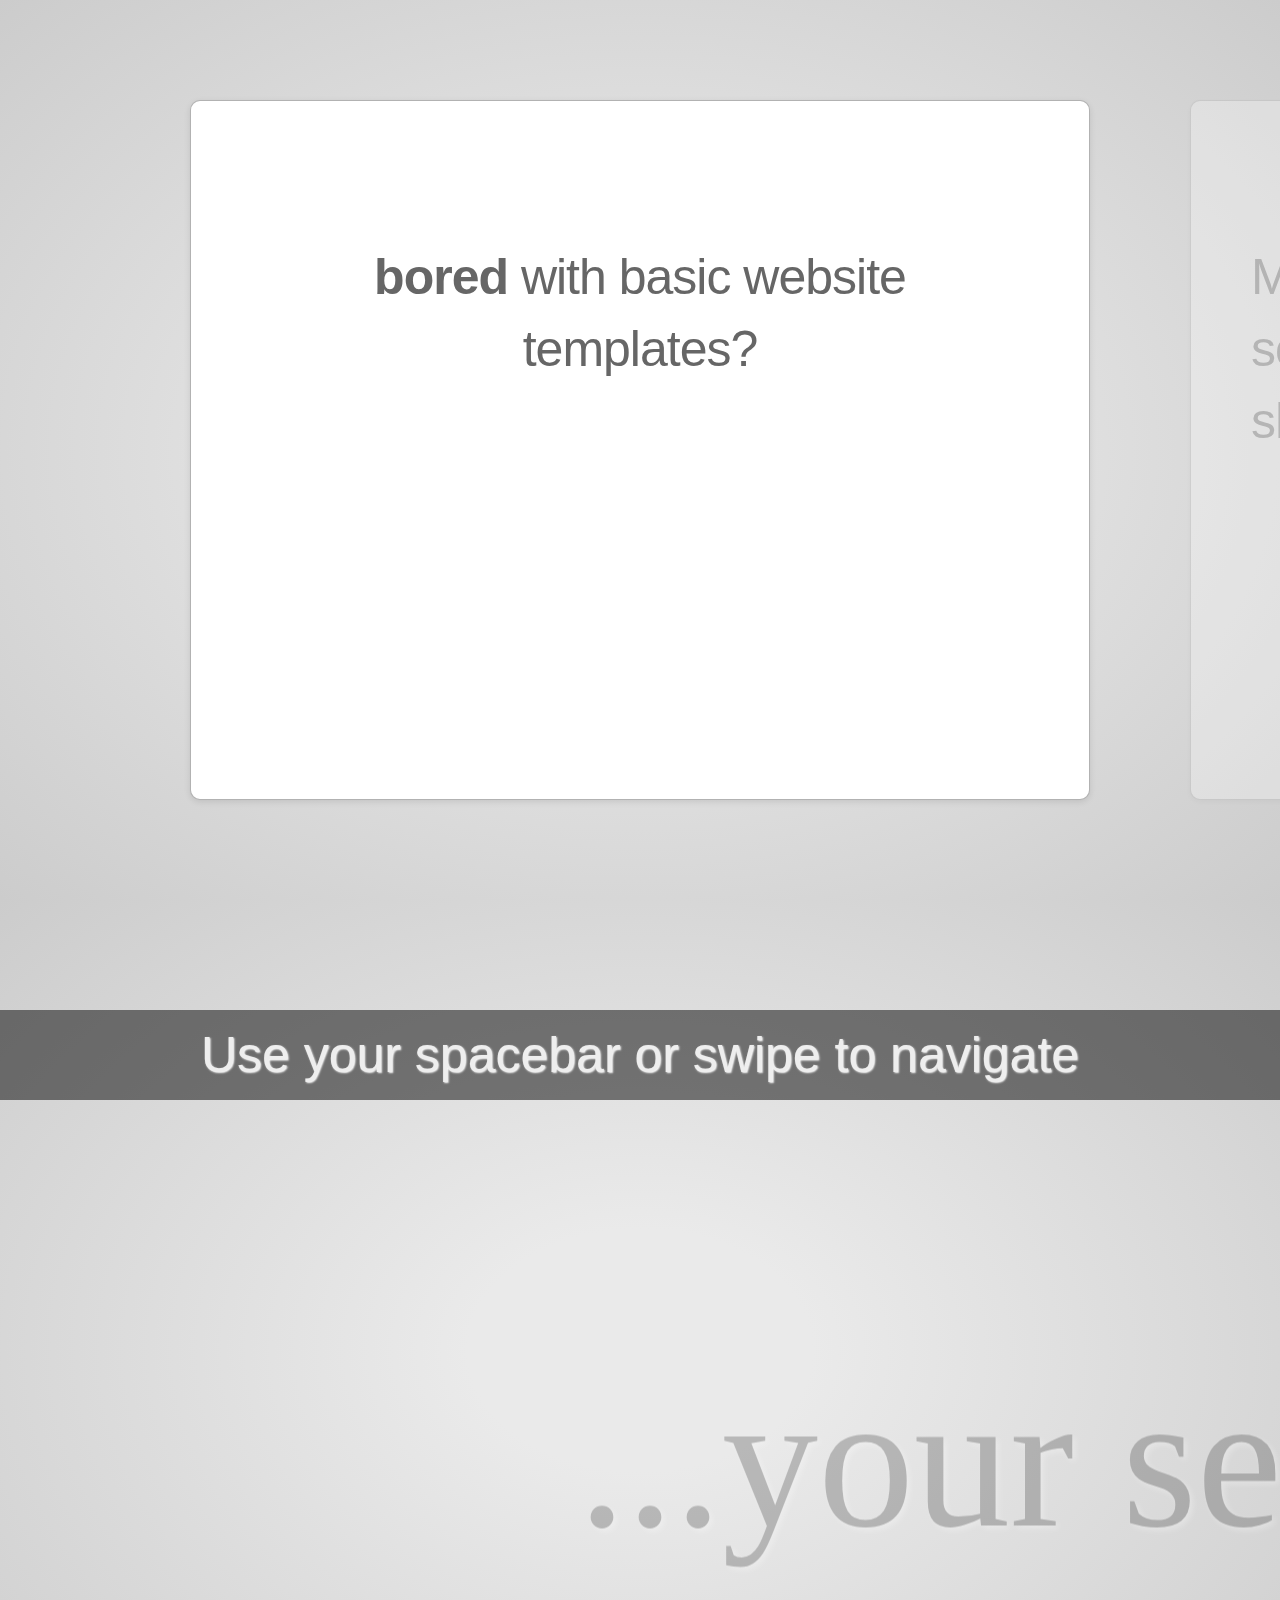
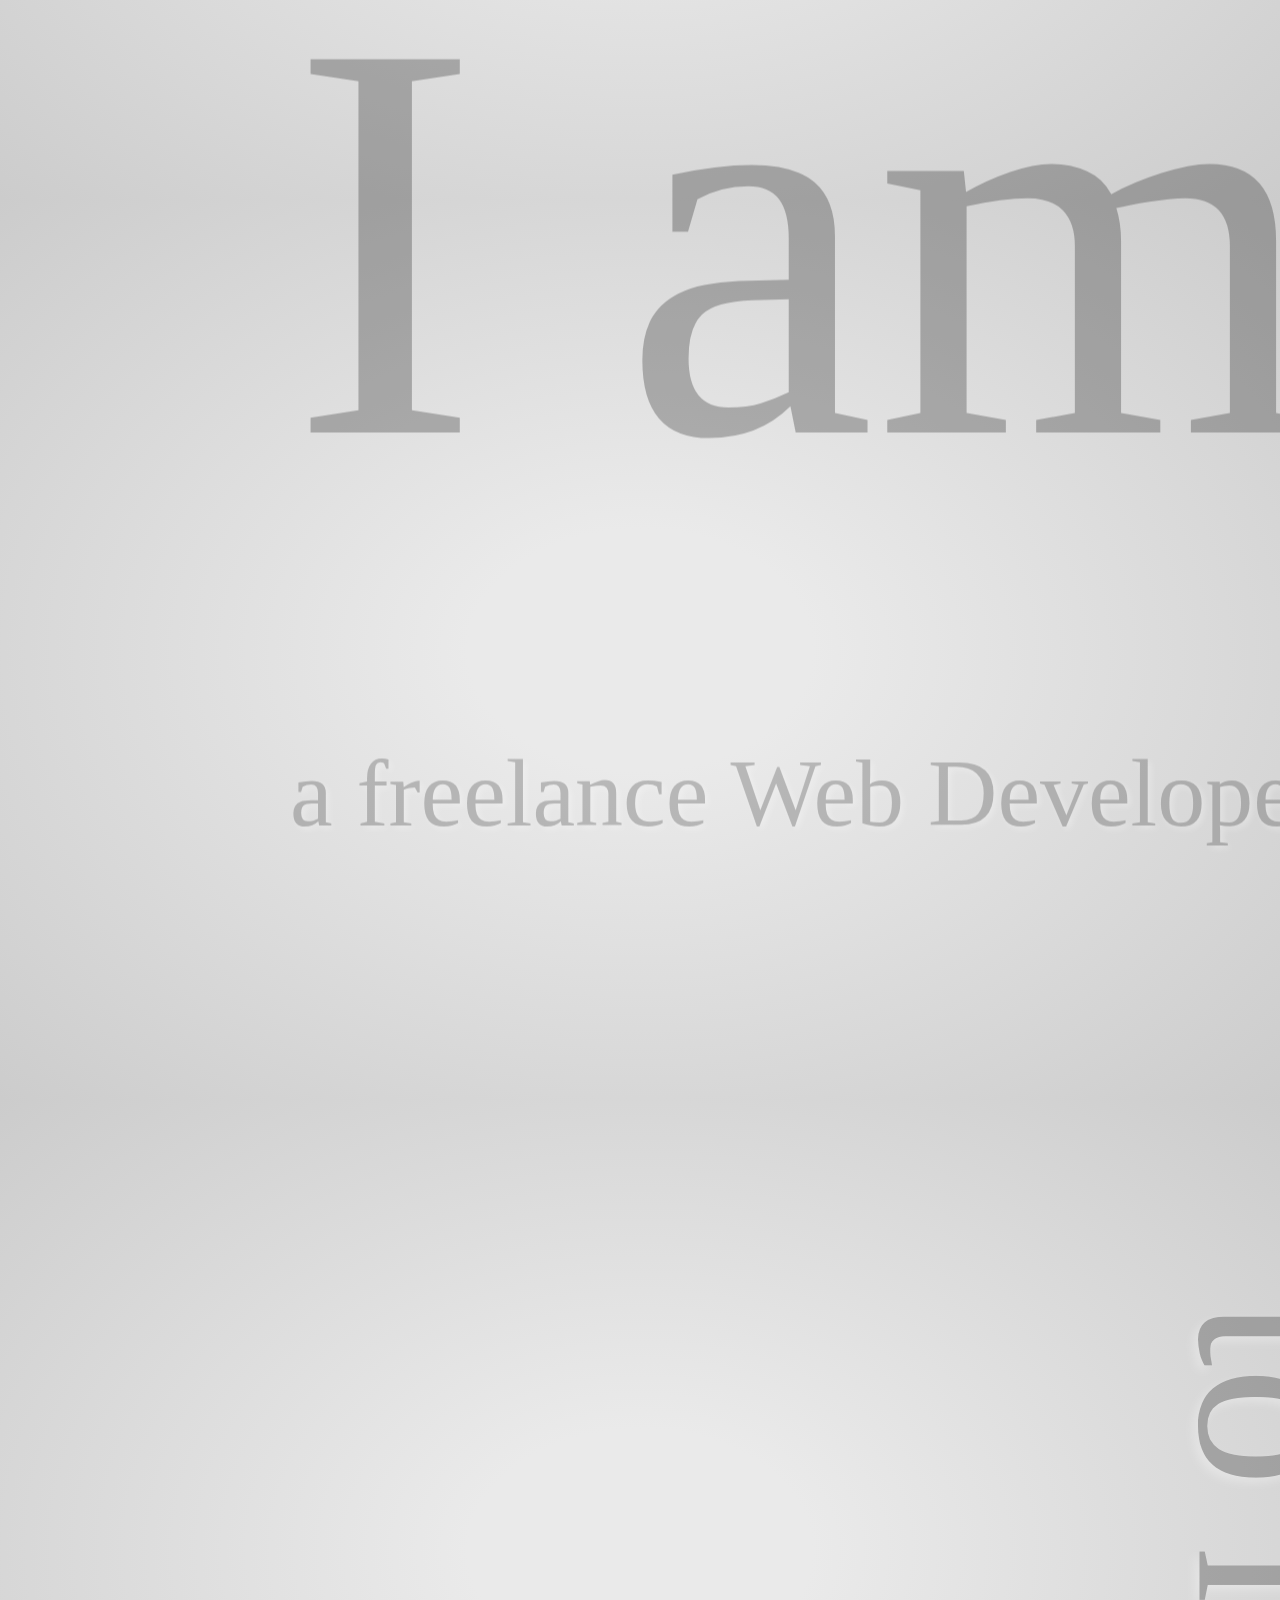
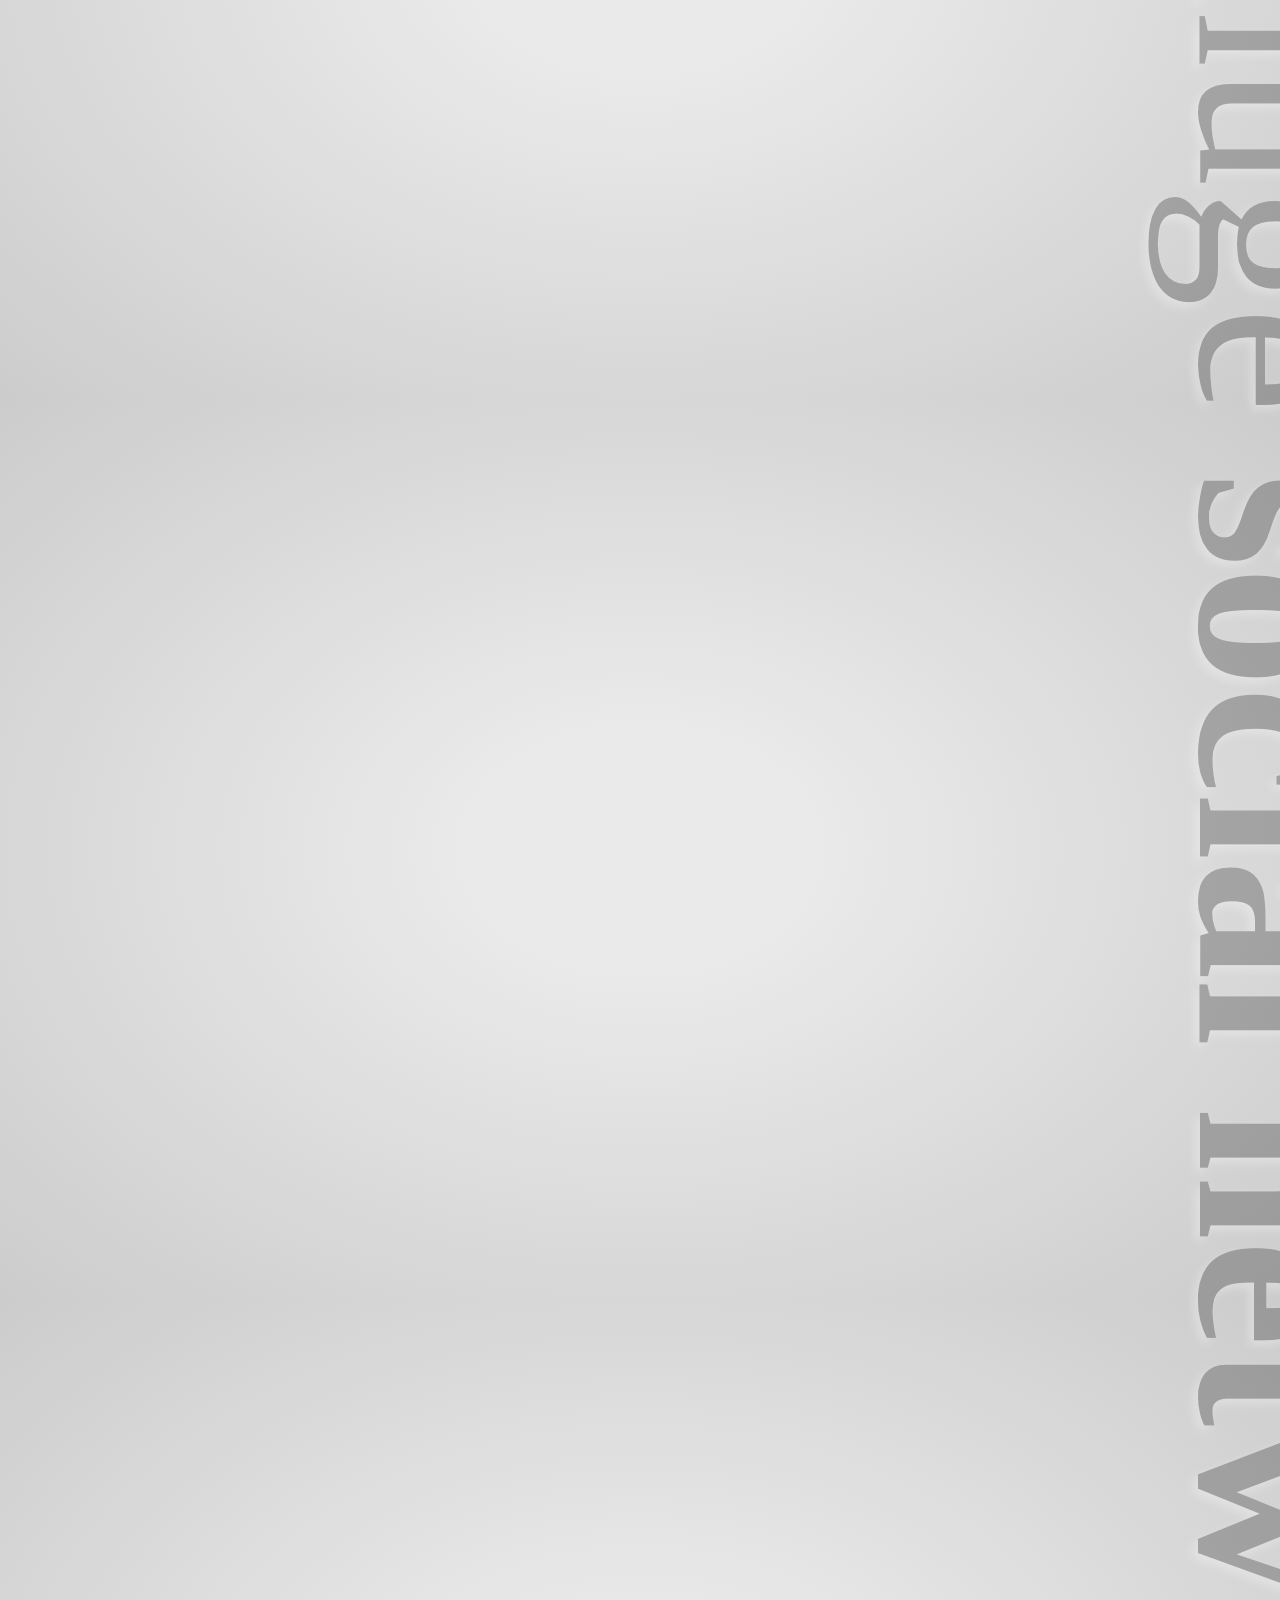
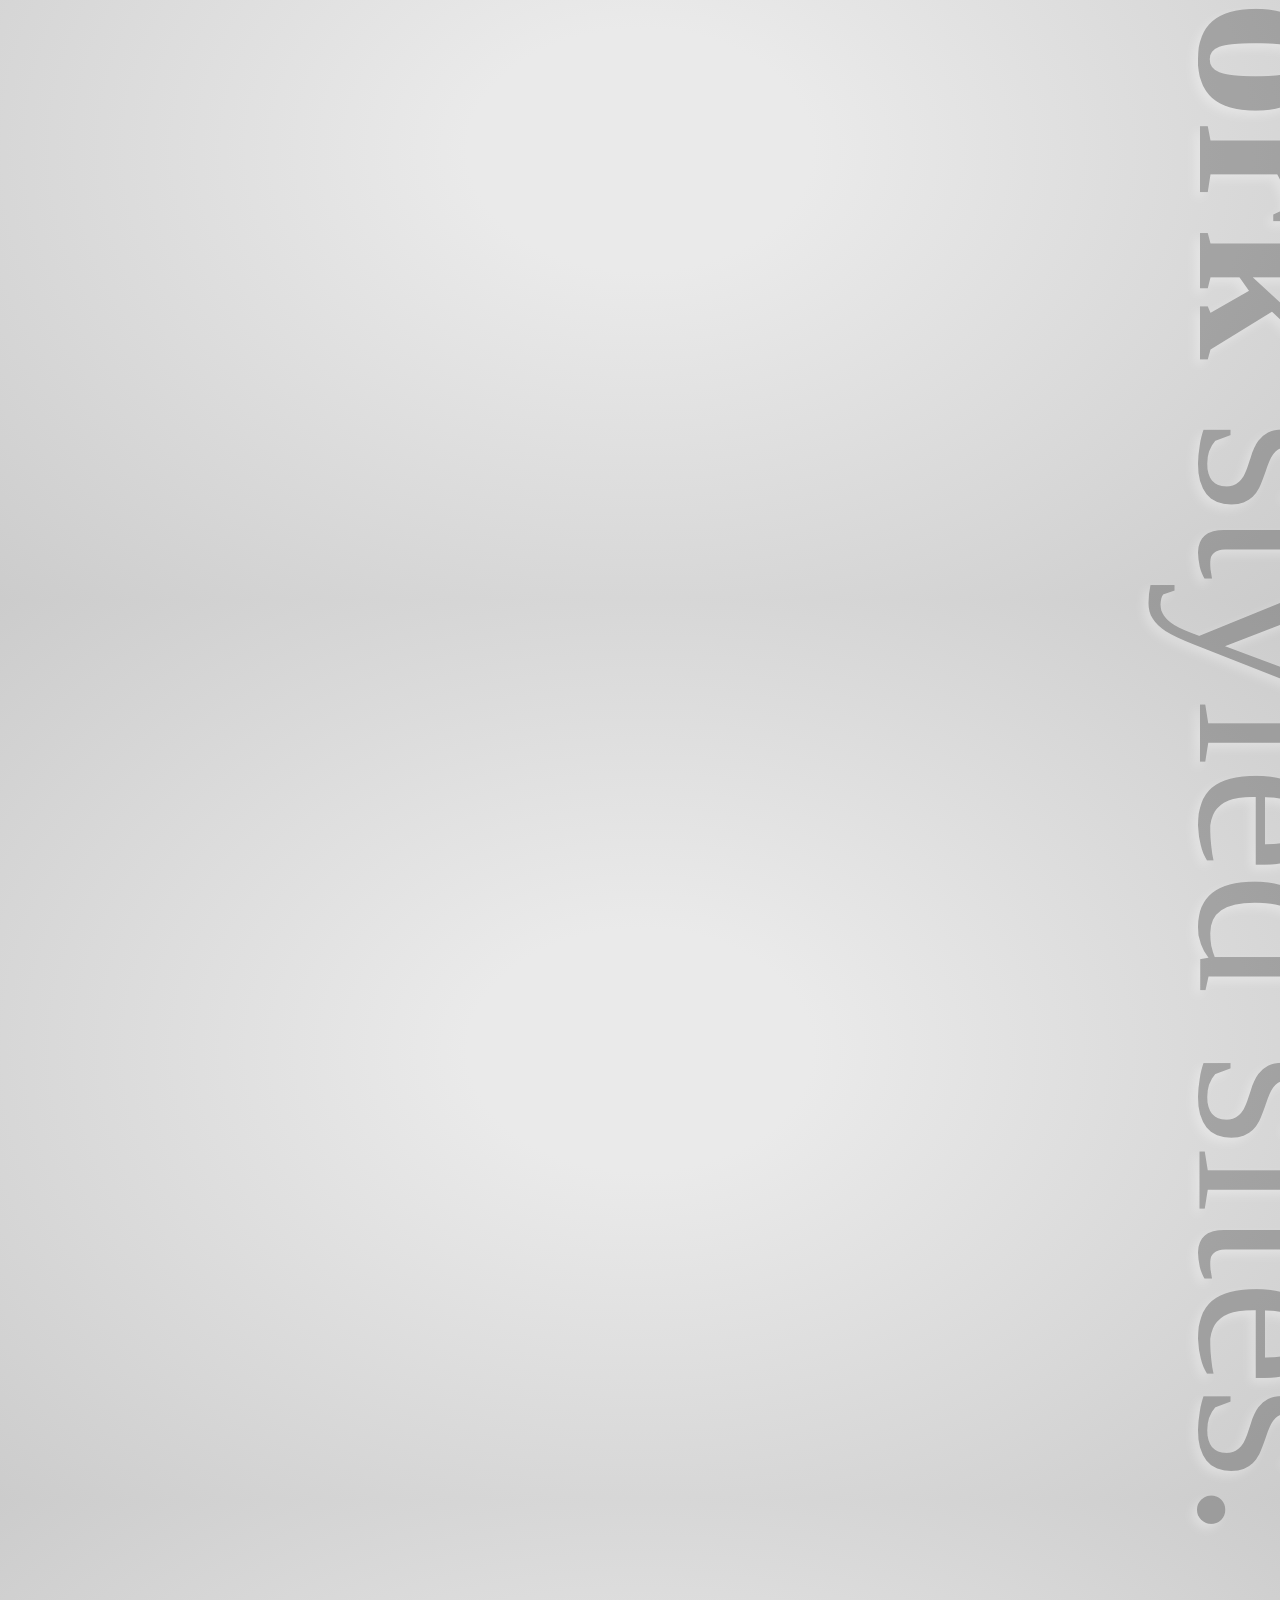
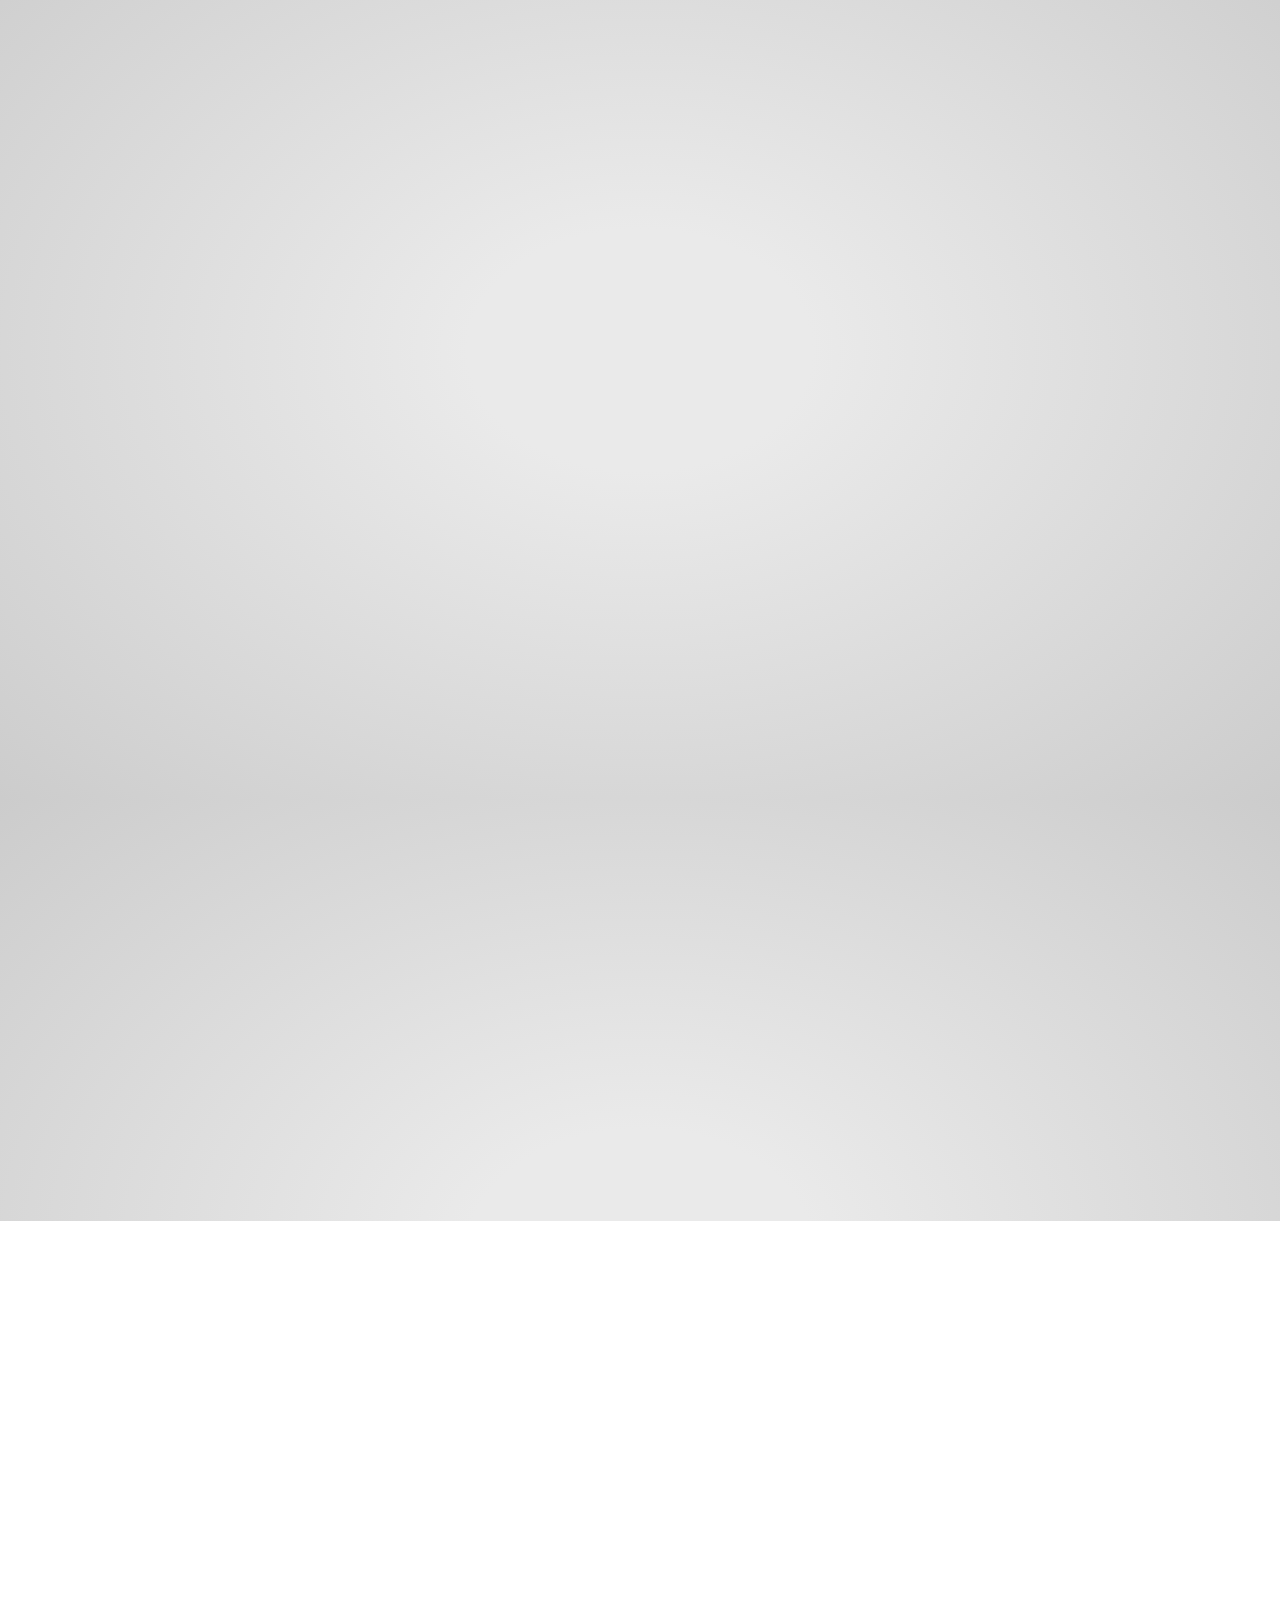
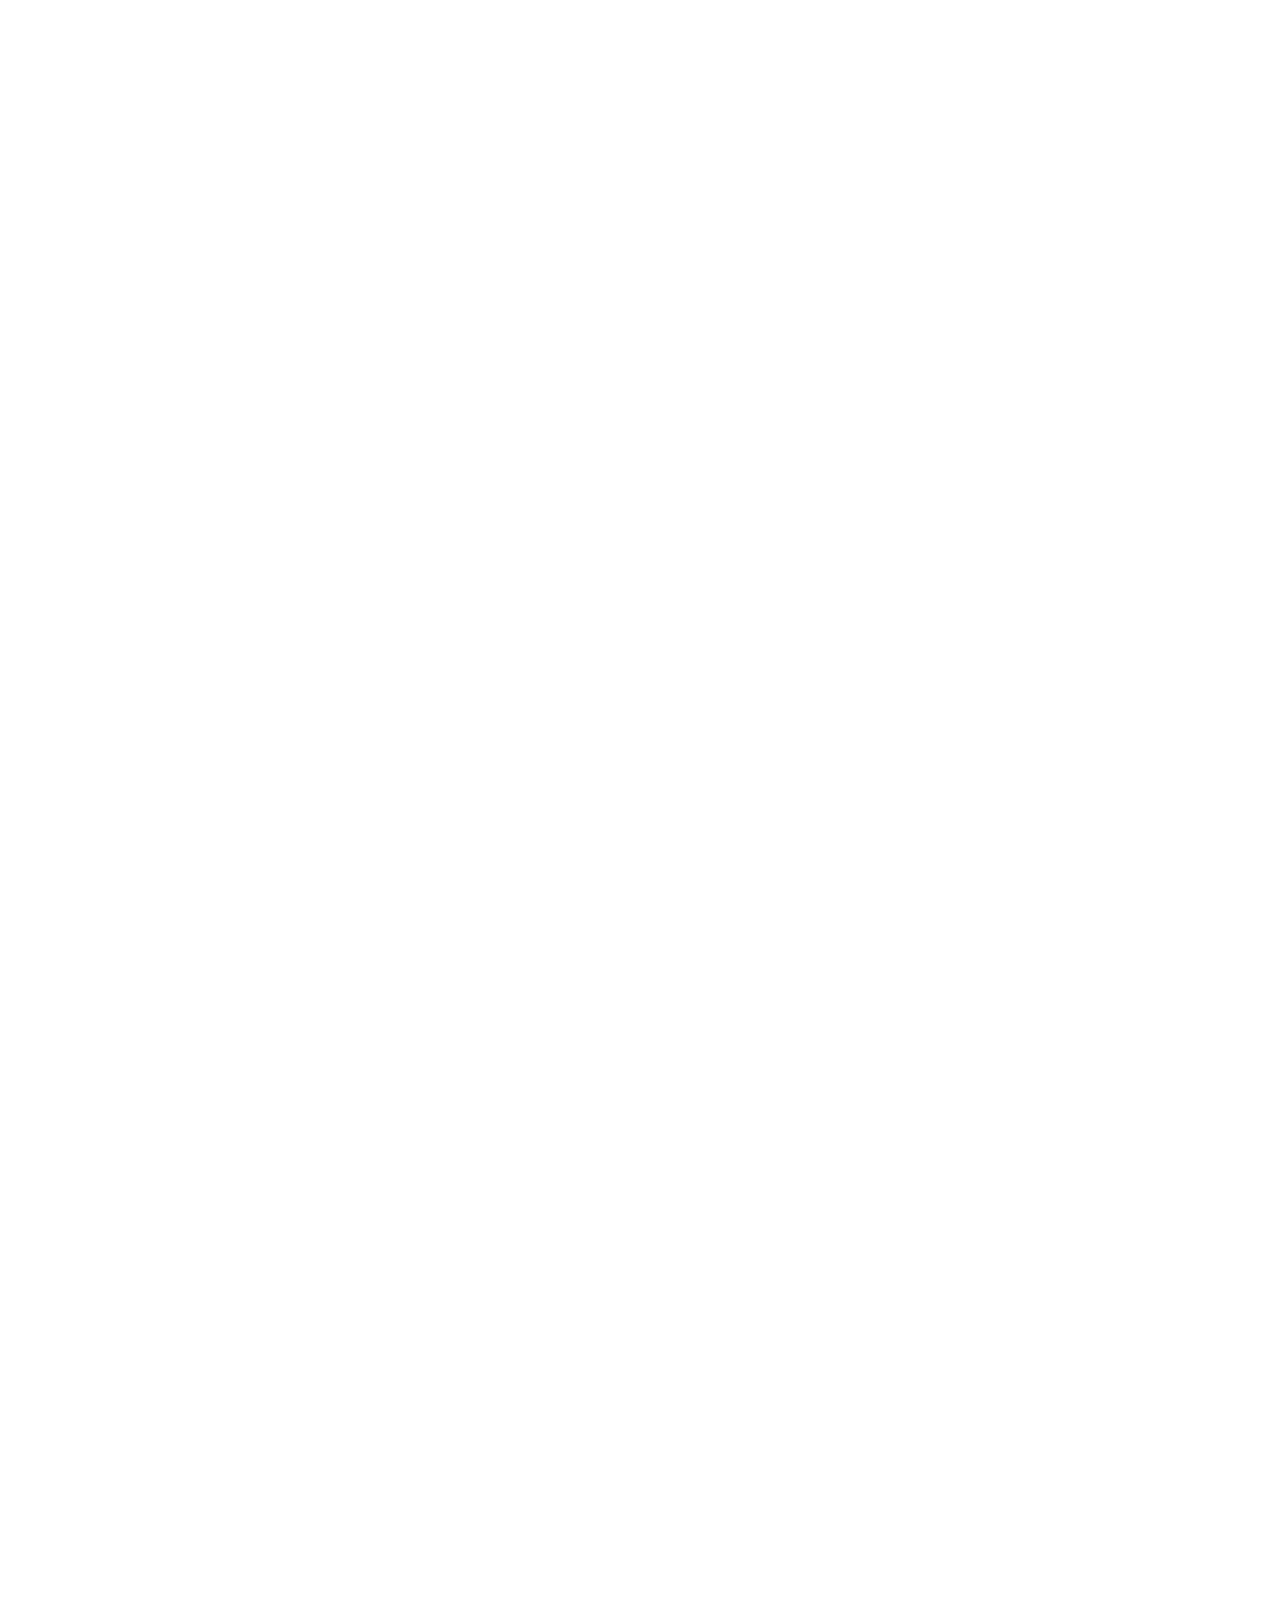
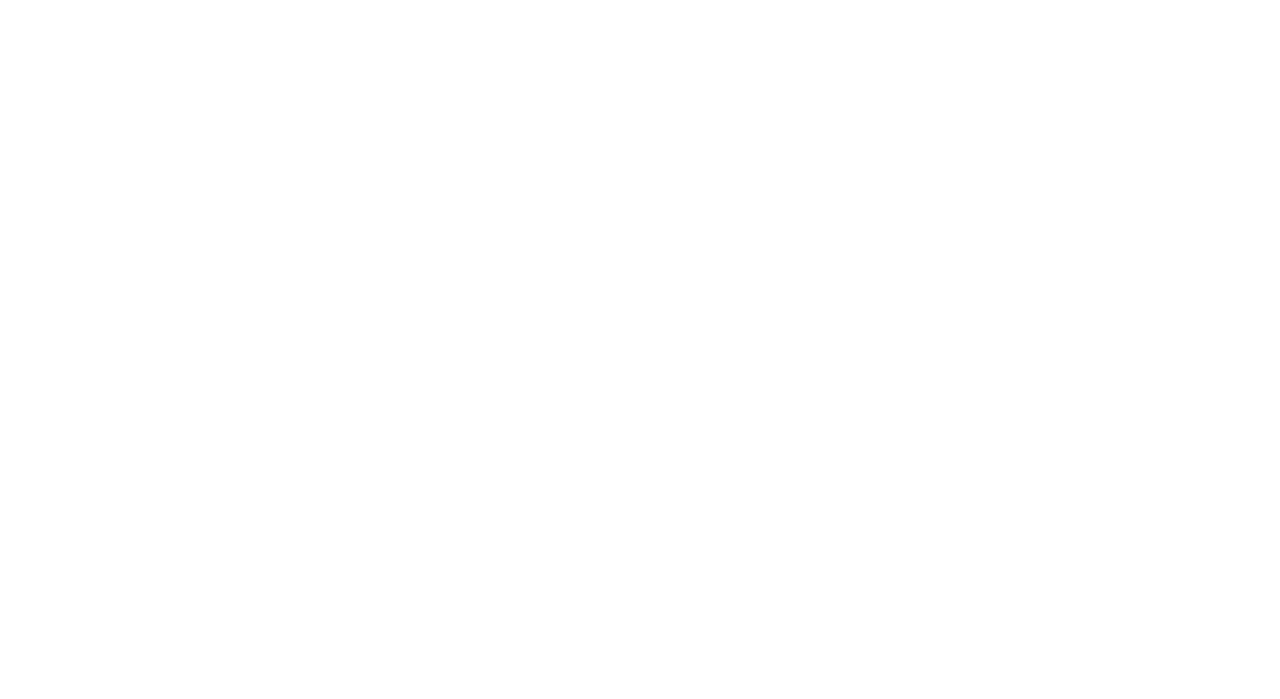
==== commit 45369484: "Changed hit to be shorter" ====
--- a/index.html
+++ b/index.html
@@ -79,7 +79,7 @@
             </div>
         </div>
         <div class="hint">
-            <p><i class="icon-info-sign"></i> Use a spacebar or arrow keys to navigate</p>
+            <p><i class="icon-info-sign"></i> Use your spacebar or swipe to navigate</p>
         </div>
         <script>
             if ("ontouchstart" in document.documentElement) {
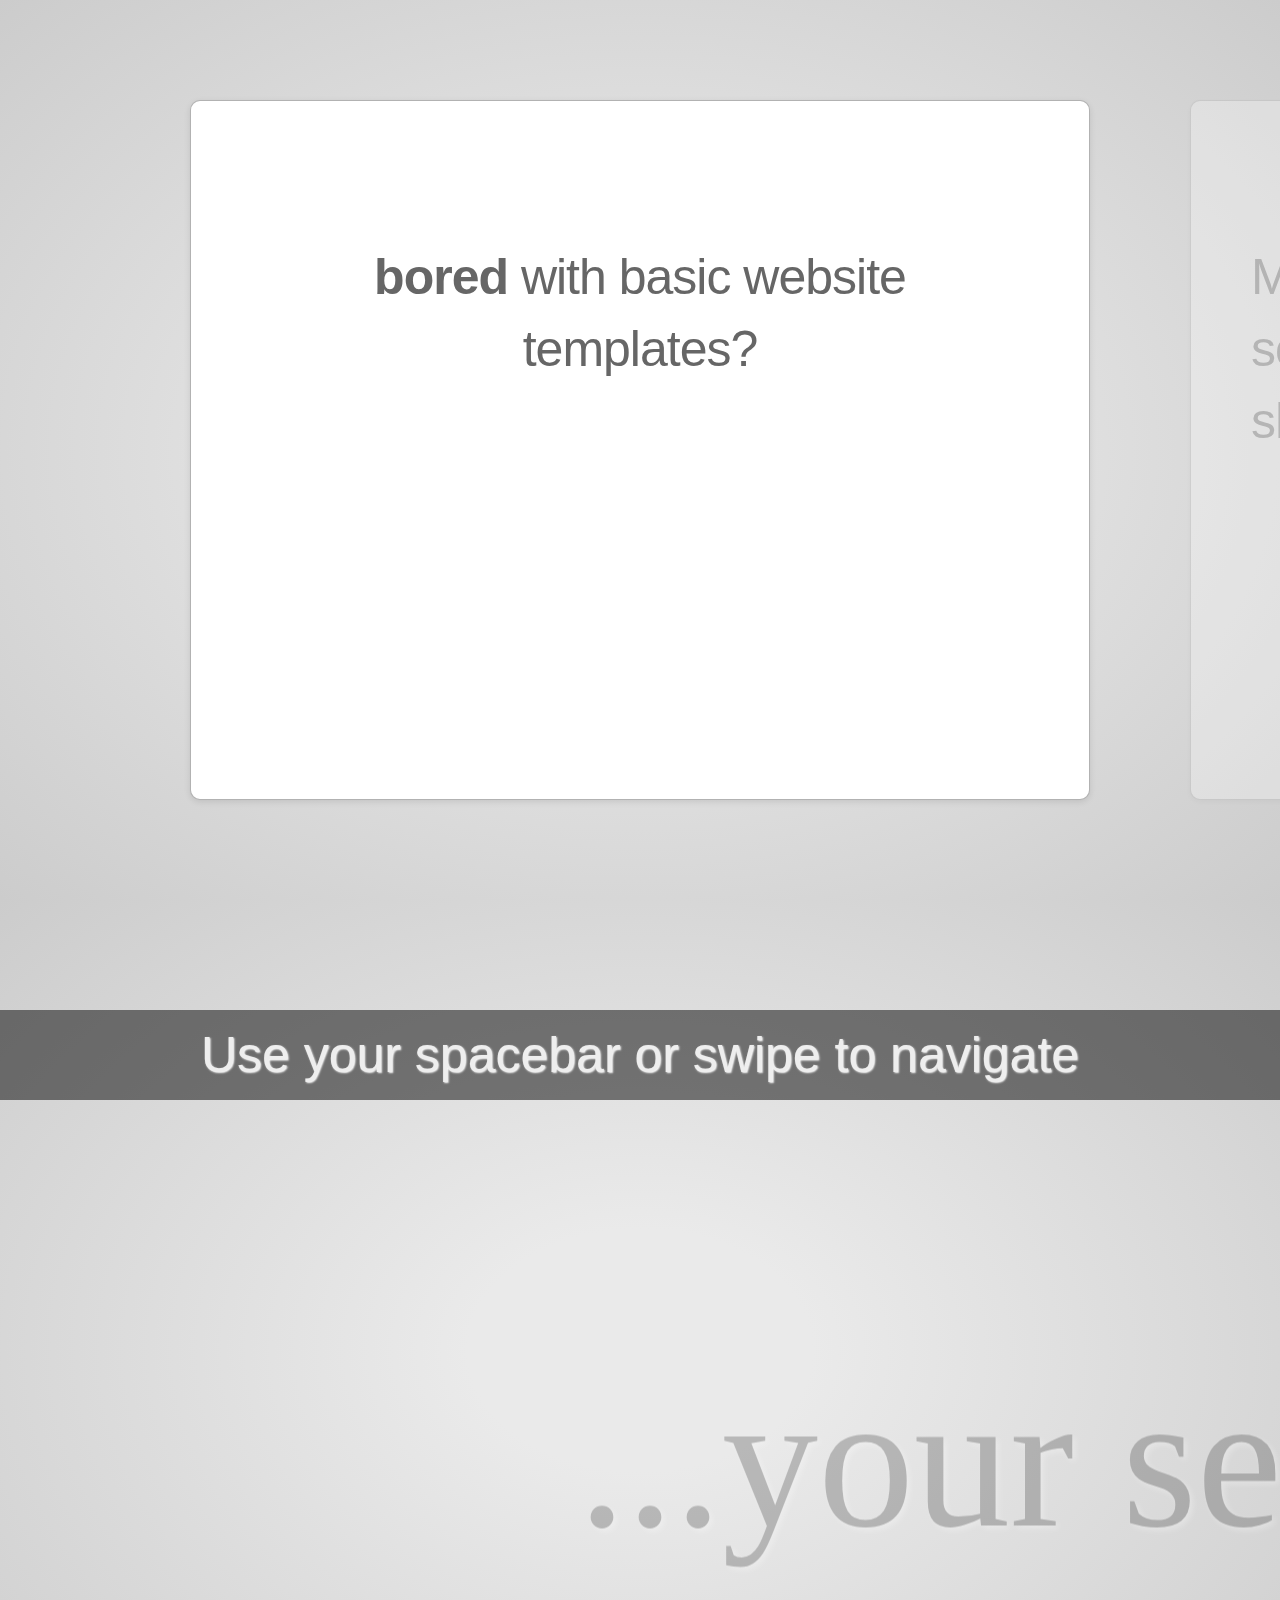
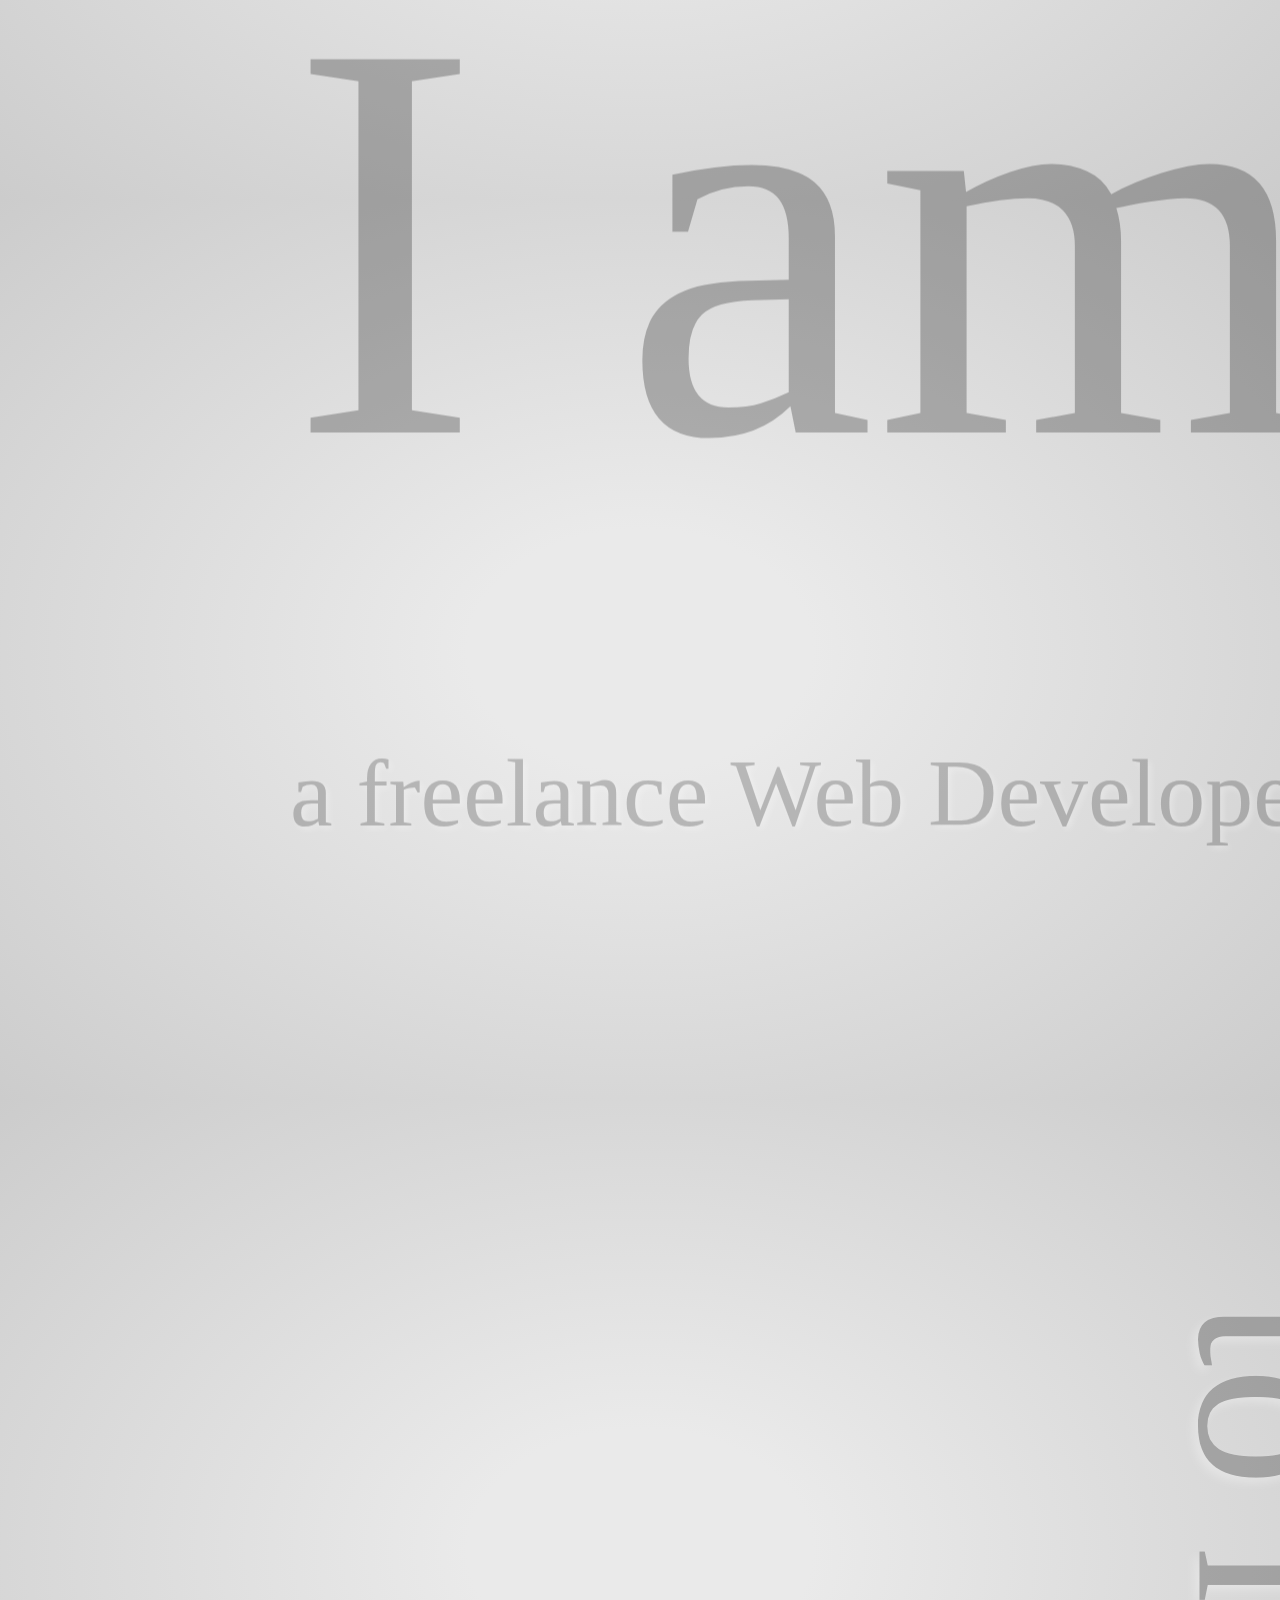
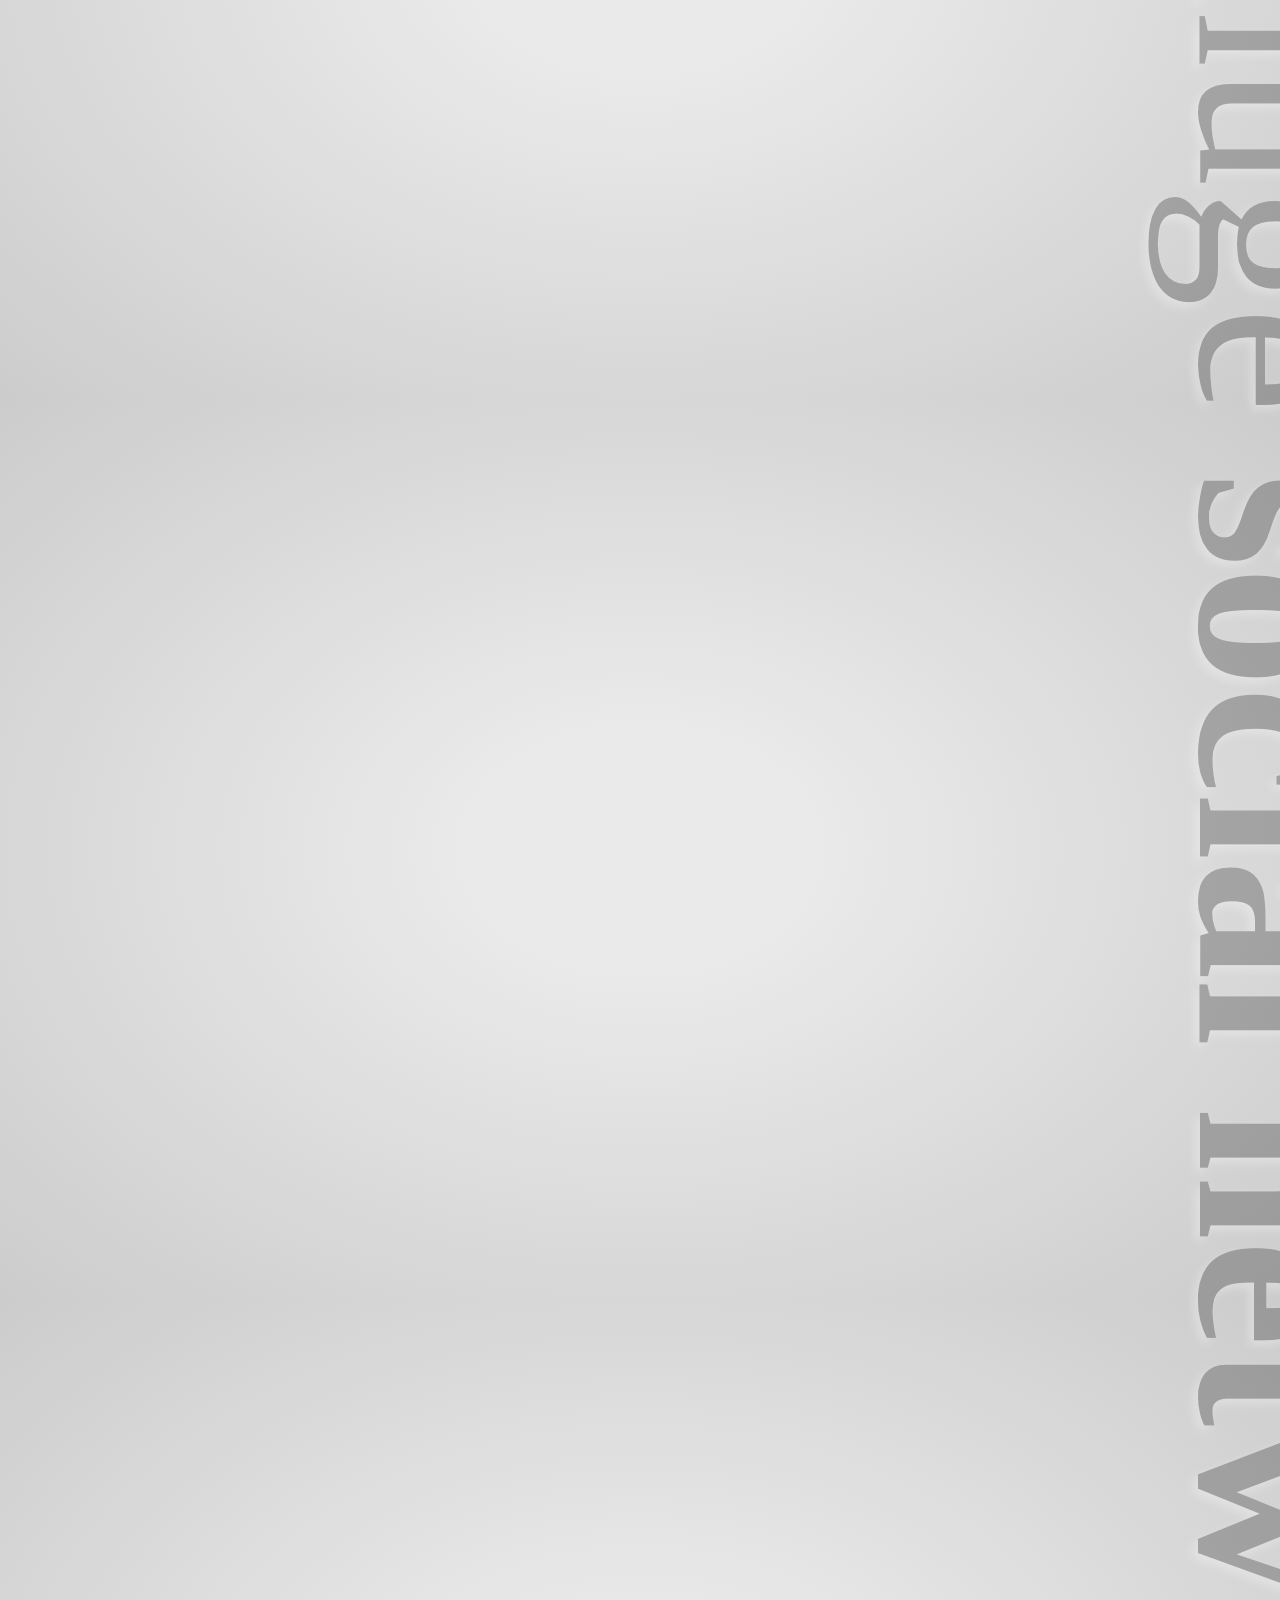
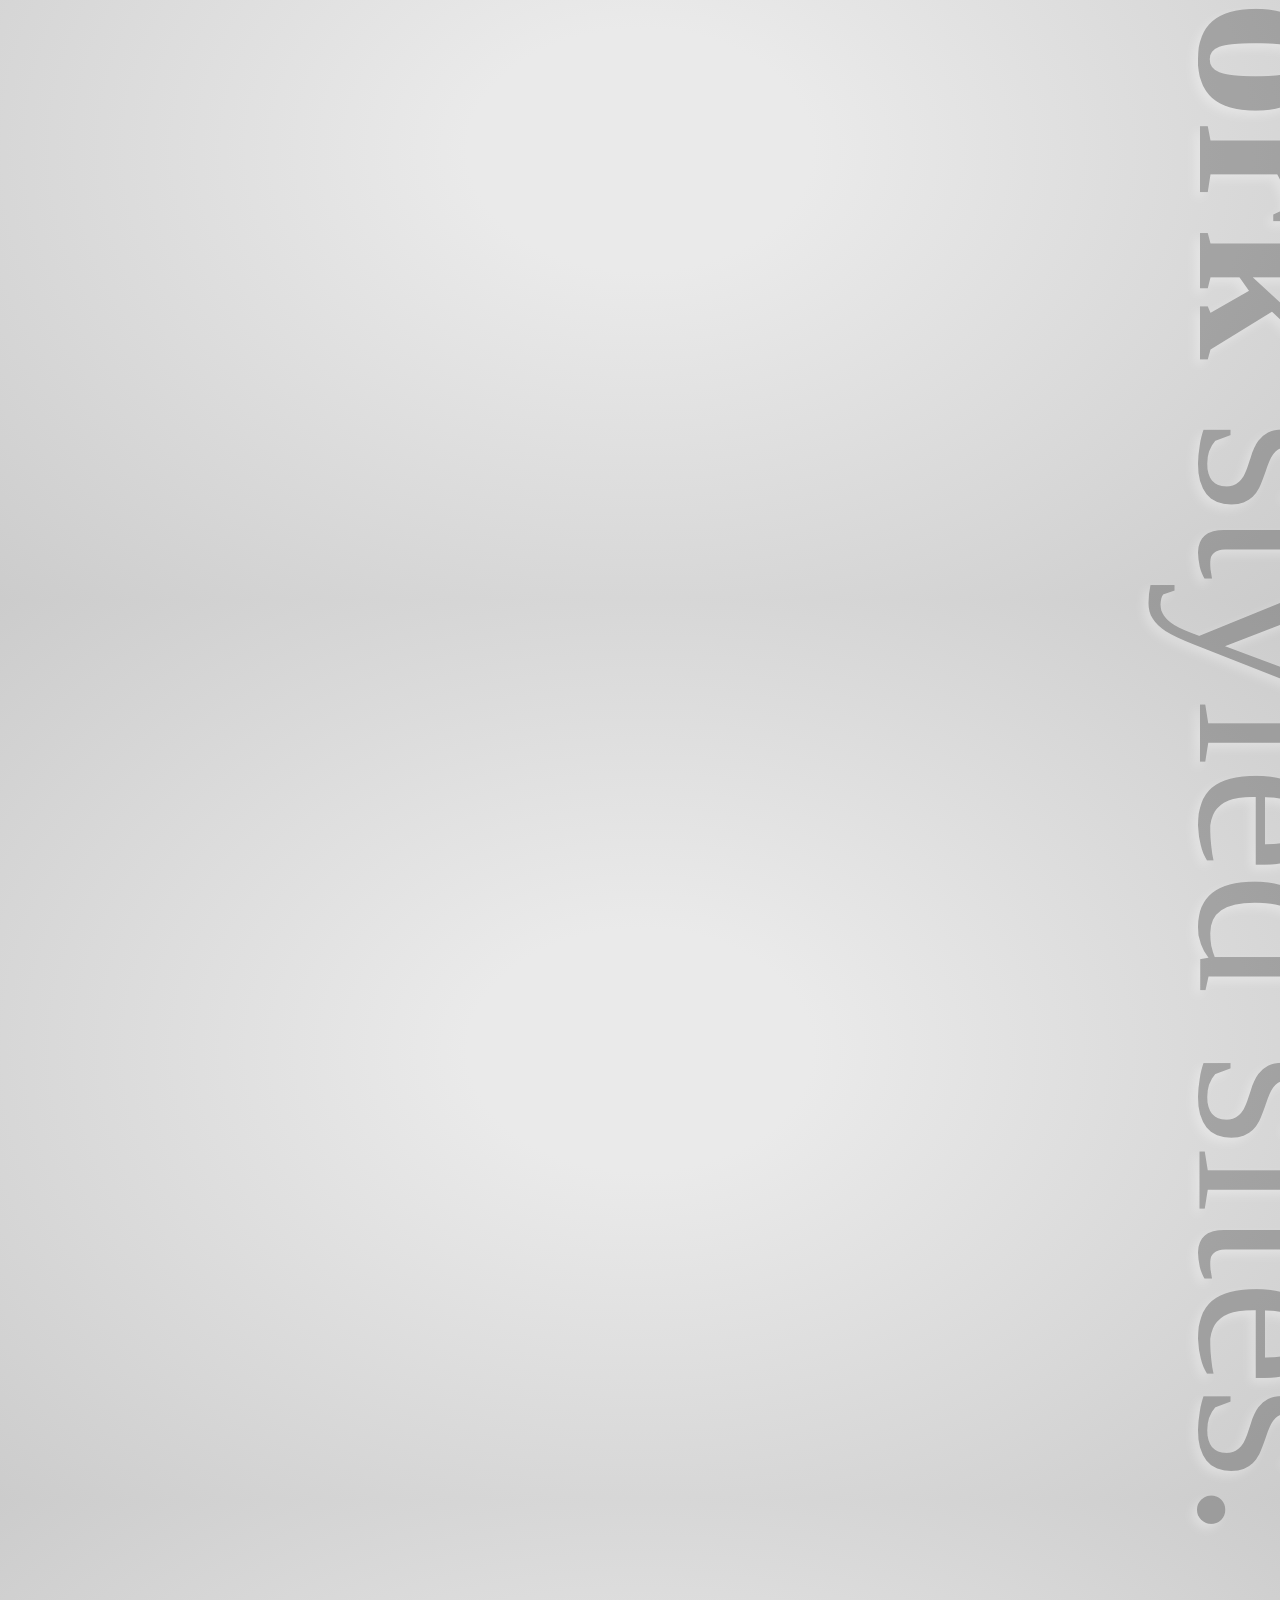
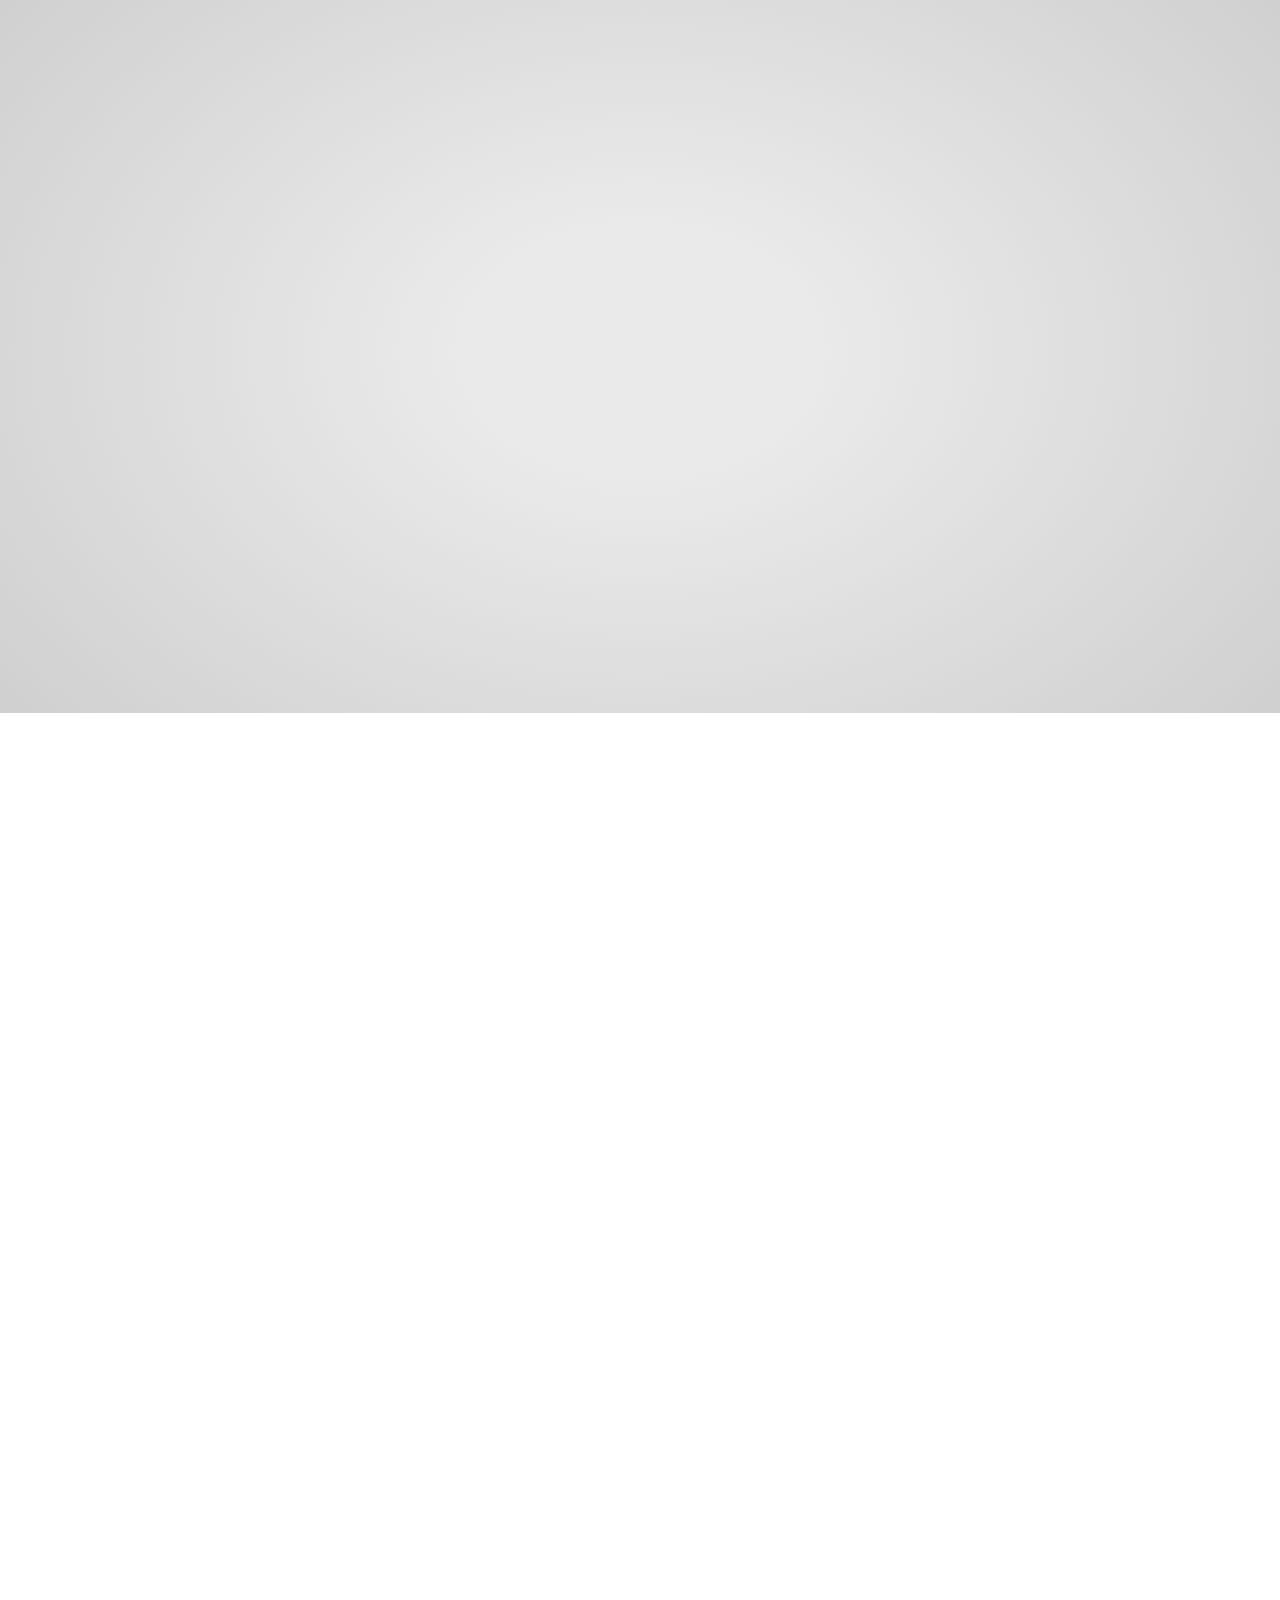
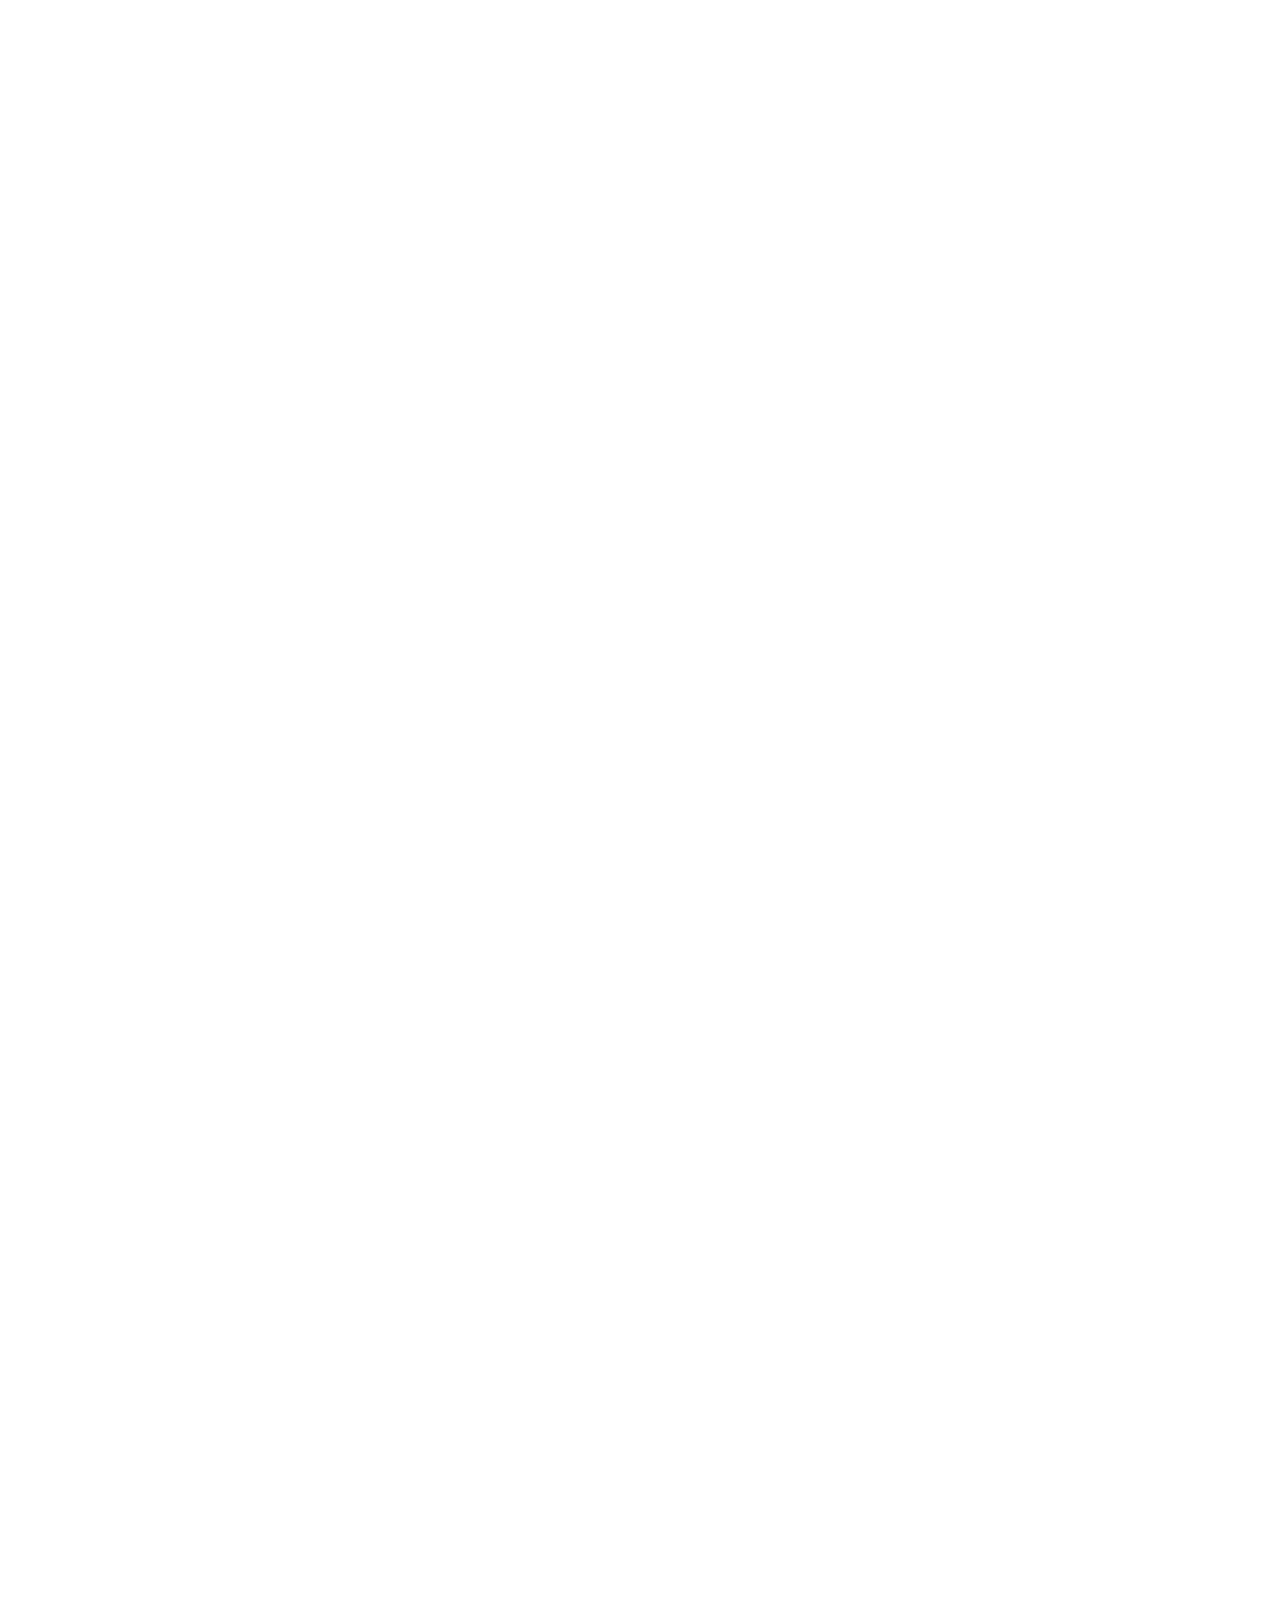
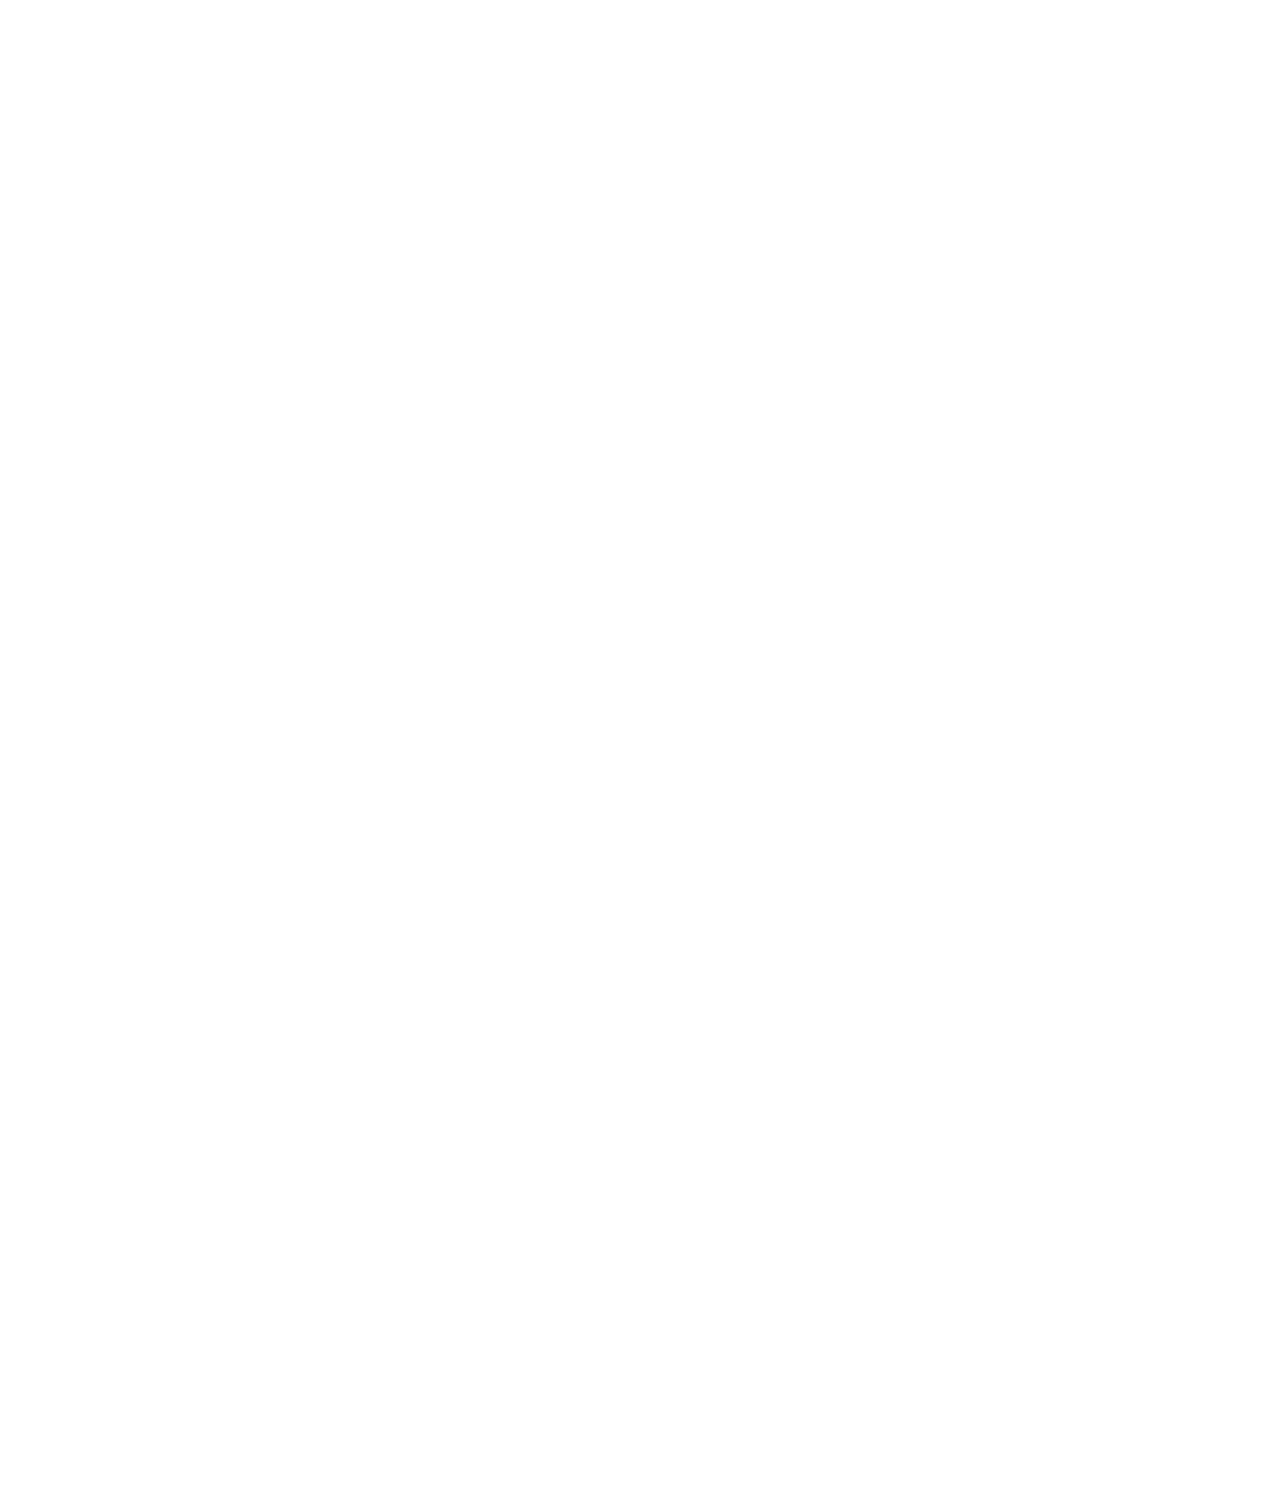
==== commit 982462ca: "More types" ====
--- a/index.html
+++ b/index.html
@@ -69,13 +69,25 @@
                 <p><a href="tel:+6590220964" target="_blank"><i class="icon-phone" style="color: black"></i> +65 90220964</a></p>
                 <p><a href="mailto:jjnathanjr+jasonnathan@gmail.com" target="_blank"><i class="icon-envelope" style="color: purple"></i> jjnathanjr@gmail.com</a></p>
                 <p><a href="http://www.skype.com" target="_blank"><i class="icon-skype" style="color:#00adf2"></i> jason.nathan</a></p>
-                <p><a href="http://www.twitter.com/jason_nathan" target="_blank"><i class="icon-facebook" style="color:#3c599b"></i> jason.nathan</a></p>
-                <p><a href="http://www.facebook.com/jason.nathan" target="_blank"><i class="icon-twitter" style="color:#00abf0"></i> jason_nathan</a></p>
-                <p><i class="icon icon-stackexchange" style="color:#d38b28"></i><a href="http://stackoverflow.com/users/382536/jason-nathan" target="_blank"><img src="http://stackoverflow.com/users/flair/382536.png?theme=dark" width="208" height="58" alt="profile for Jason Nathan at Stack Overflow, Q&amp;A for professional and enthusiast programmers" title="profile for Jason Nathan at Stack Overflow, Q&amp;A for professional and enthusiast programmers"></a></p>
-
-                <small style="font-size:.7em;color:#666">Thanks for watching :) Jason Nathan</small><br><br>
+                <p><a href="http://www.facebook.com/jason_nathan" target="_blank"><i class="icon-facebook" style="color:#3c599b"></i> jason.nathan</a></p>
+                <p><a href="http://www.twitter.com/jason.nathan" target="_blank"><i class="icon-twitter" style="color:#00abf0"></i> jason_nathan</a></p>
+                <p><a href="http://stackoverflow.com/users/382536/jason-nathan" target="_blank"><i class="icon icon-stackexchange" style="color:#d38b28"></i> <img src="http://stackoverflow.com/users/flair/382536.png?theme=dark" width="208" height="58" alt="profile for Jason Nathan at Stack Overflow, Q&amp;A for professional and enthusiast programmers" title="profile for Jason Nathan at Stack Overflow, Q&amp;A for professional and enthusiast programmers"></a></p>
+                <small style="font-size:.7em;color:#666">Thanks for watching :) Jason Nathan</small><br>
                 <small style="font-size:.3em;color:#666"><sub>*</sub>This website does not contain any flash. Powered by <a href="http://www.w3.org/html/logo/">
-                        <img src="http://www.w3.org/html/logo/badge/html5-badge-h-css3-graphics-semantics.png" width="197" height="64" alt="HTML5 Powered with CSS3 / Styling, Graphics, 3D &amp; Effects, and Semantics" title="HTML5 Powered with CSS3 / Styling, Graphics, 3D &amp; Effects, and Semantics"></a></small>
+                        <img src="http://www.w3.org/html/logo/badge/html5-badge-h-css3-graphics-semantics.png" width="197" height="64" alt="HTML5 Powered with CSS3 / Styling, Graphics, 3D &amp; Effects, and Semantics" title="HTML5 Powered with CSS3 / Styling, Graphics, 3D &amp; Effects, and Semantics"></a></small><br>
+                <p class="tech">
+                    PHP (<a href="http://kohanaframework.org" target="_blank">Kohana, <a href="http://www.zend.com/" target="_blank">Zend</a>, <a href="http://www.wordpress.org" target="_blank">Wordpress</a>),
+                    Javascript (<a href="http://jquery.com" target="_blank">jQuery</a>, <a href="http://knockoutjs.com" target="_blank">Knockout JS</a>, <a href="http://modernizr.com" target="_blank">Modernizer</a>),
+                    <a href="http://www.w3.org/Style/CSS/Overview.en.html" target="_blank">CSS3</a>,
+                    <a href="http://www.w3.org/html/wg/drafts/html/master/" target="_blank">HTML5</a>,
+                    <a href="http://www.mongodb.org" target="_blank">MongoDB</a>,
+                    <a href="http://www.mysql.com" target="_blank">MySQL</a>,
+                    <a href="http://httpd.apache.org/" target="_blank">Apache</a>,
+                    <a href="http://wiki.nginx.org" target="_blank">Nginx</a>,
+                    <a href="http://git-scm.com" target="_blank">GIT</a>,
+                    <a href="http://en.wikipedia.org/wiki/Debian‎" target="_blank">Debian Linux</a> (<a href="http://www.ubuntu.com" target="_blank">Ubuntu</a>, <a href="http://www.linuxmint.com" target="_blank">LinuxMint</a>, <a href="http://www.debian.org" target="_blank">Debian</a>),
+                    <a href="http://aws.amazon.com">AWS</a> (<a href="http://aws.amazon.com/ec2" target="_blank">EC2</a>, <a href="http://aws.amazon.com/s3‎" target="_blank">S3</a>, <a href="http://aws.amazon.com/dynamodb" target="_blank">DynamoDB</a>, <a href="http://aws.amazon.com/simpledb" target="_blank">SimpleDB</a>)
+                </p>
             </div>
         </div>
         <div class="hint">
@@ -83,25 +95,34 @@
         </div>
         <script>
             if ("ontouchstart" in document.documentElement) {
-                document.querySelector(".hint").innerHTML = "<p>Tap on the left or right to navigate</p>";
+            document.querySelector(".hint").innerHTML = "<p>Tap on the left or right to navigate</p>";
             }
         </script>
 
         <script src="js/impress.js"></script>
         <script src="js/script.js"></script>
         <script>
+            var _gaq = _gaq || [];
+            _gaq.push(['_setAccount', 'UA-2433084-8']);
+            _gaq.push(['_trackPageview']);
+
+            (function() {
+            var ga = document.createElement('script'); ga.type = 'text/javascript'; ga.async = true;
+            ga.src = ('https:' == document.location.protocol ? 'https://ssl' : 'http://www') + '.google-analytics.com/ga.js';
+            var s = document.getElementsByTagName('script')[0]; s.parentNode.insertBefore(ga, s);
+            })();
             Zepto(function($) {
-                return setTimeout(function() {
-                    return   $(".hint").animate({
-                        opacity: 1
-                    }, 2500, 'ease-out', function(){
-                        return $(this).animate({
-                        opacity: 0, translate3d: '0,10px,0'
-                    }, 2500, 'ease-out');
-                    })
-                }, 1) && impress().init();
+            return setTimeout(function() {
+            return   $(".hint").animate({
+            opacity: 1
+            }, 2500, 'ease-out', function(){
+            return $(this).animate({
+            opacity: 0, translate3d: '0,10px,0'
+            }, 2500, 'ease-out');
+            })
+            }, 1) && impress().init();
             });
-            </script>
+        </script>
 
     </body>
 </html>
